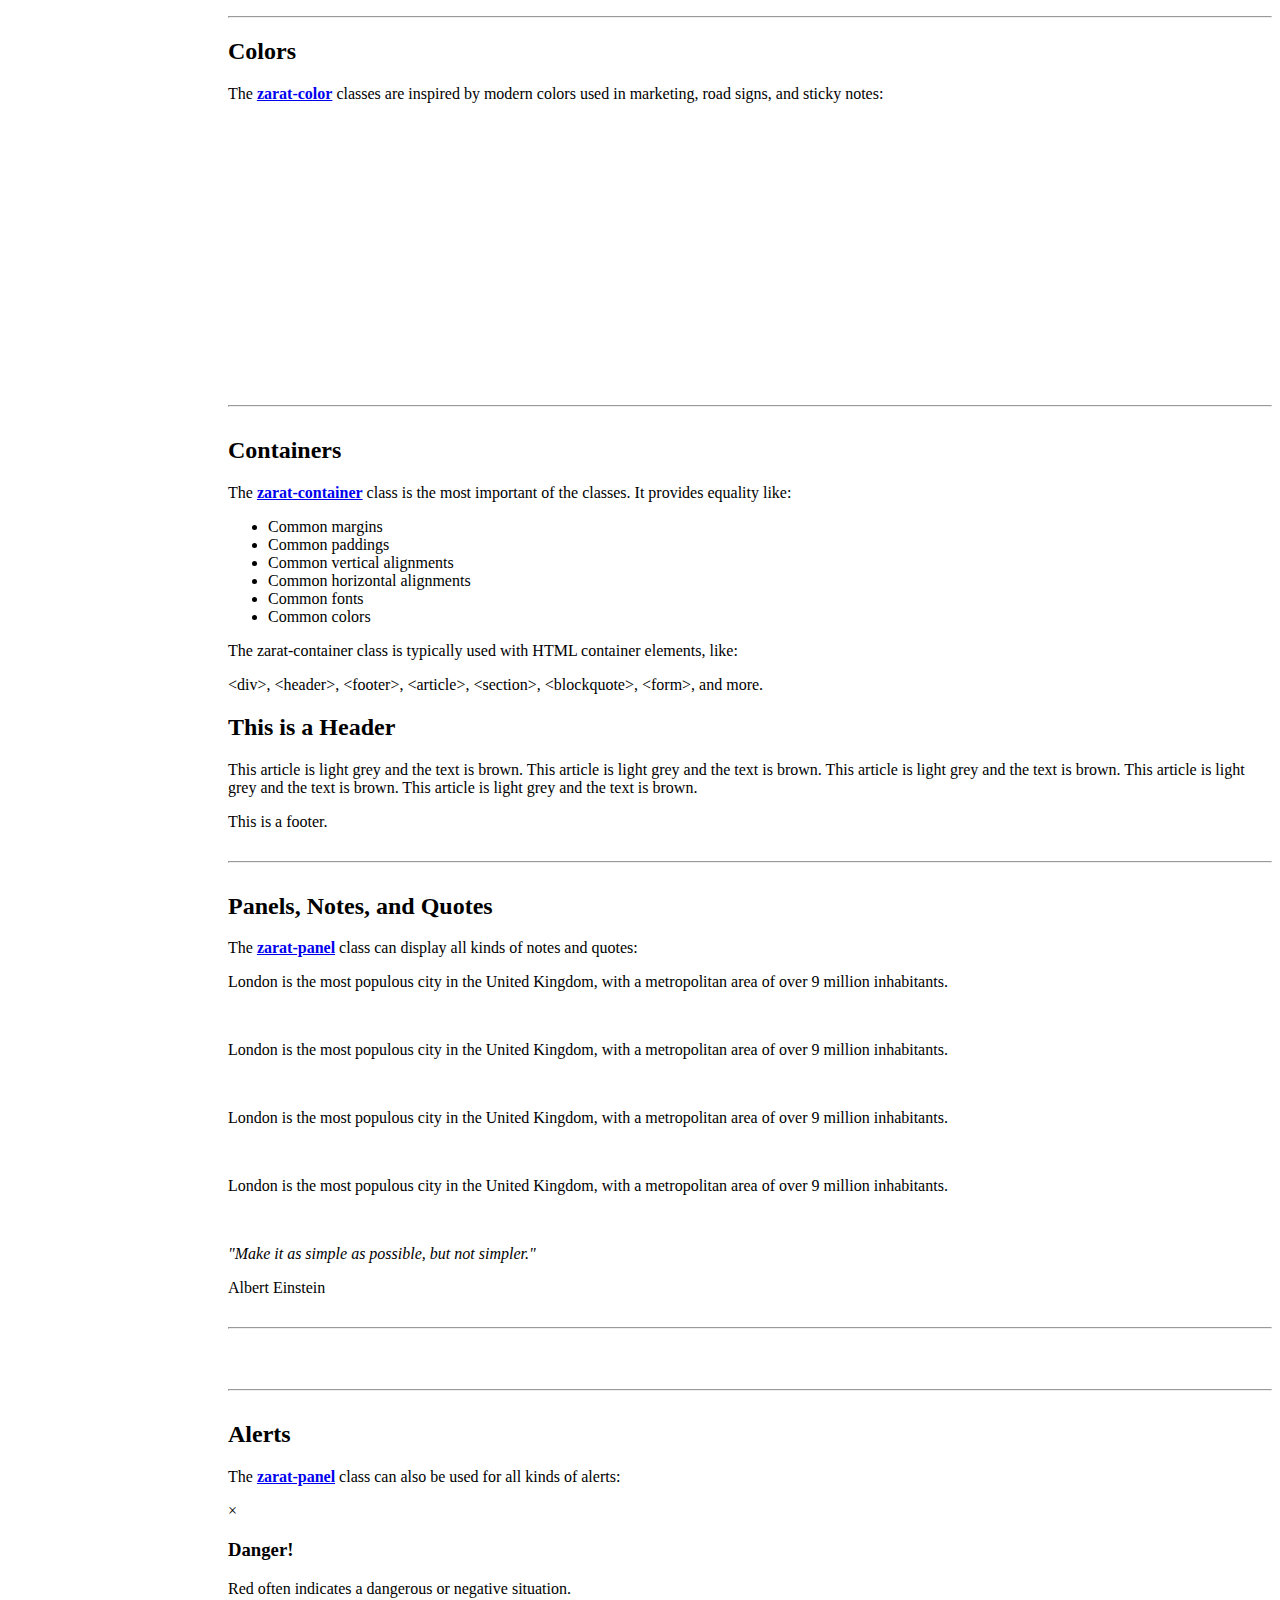
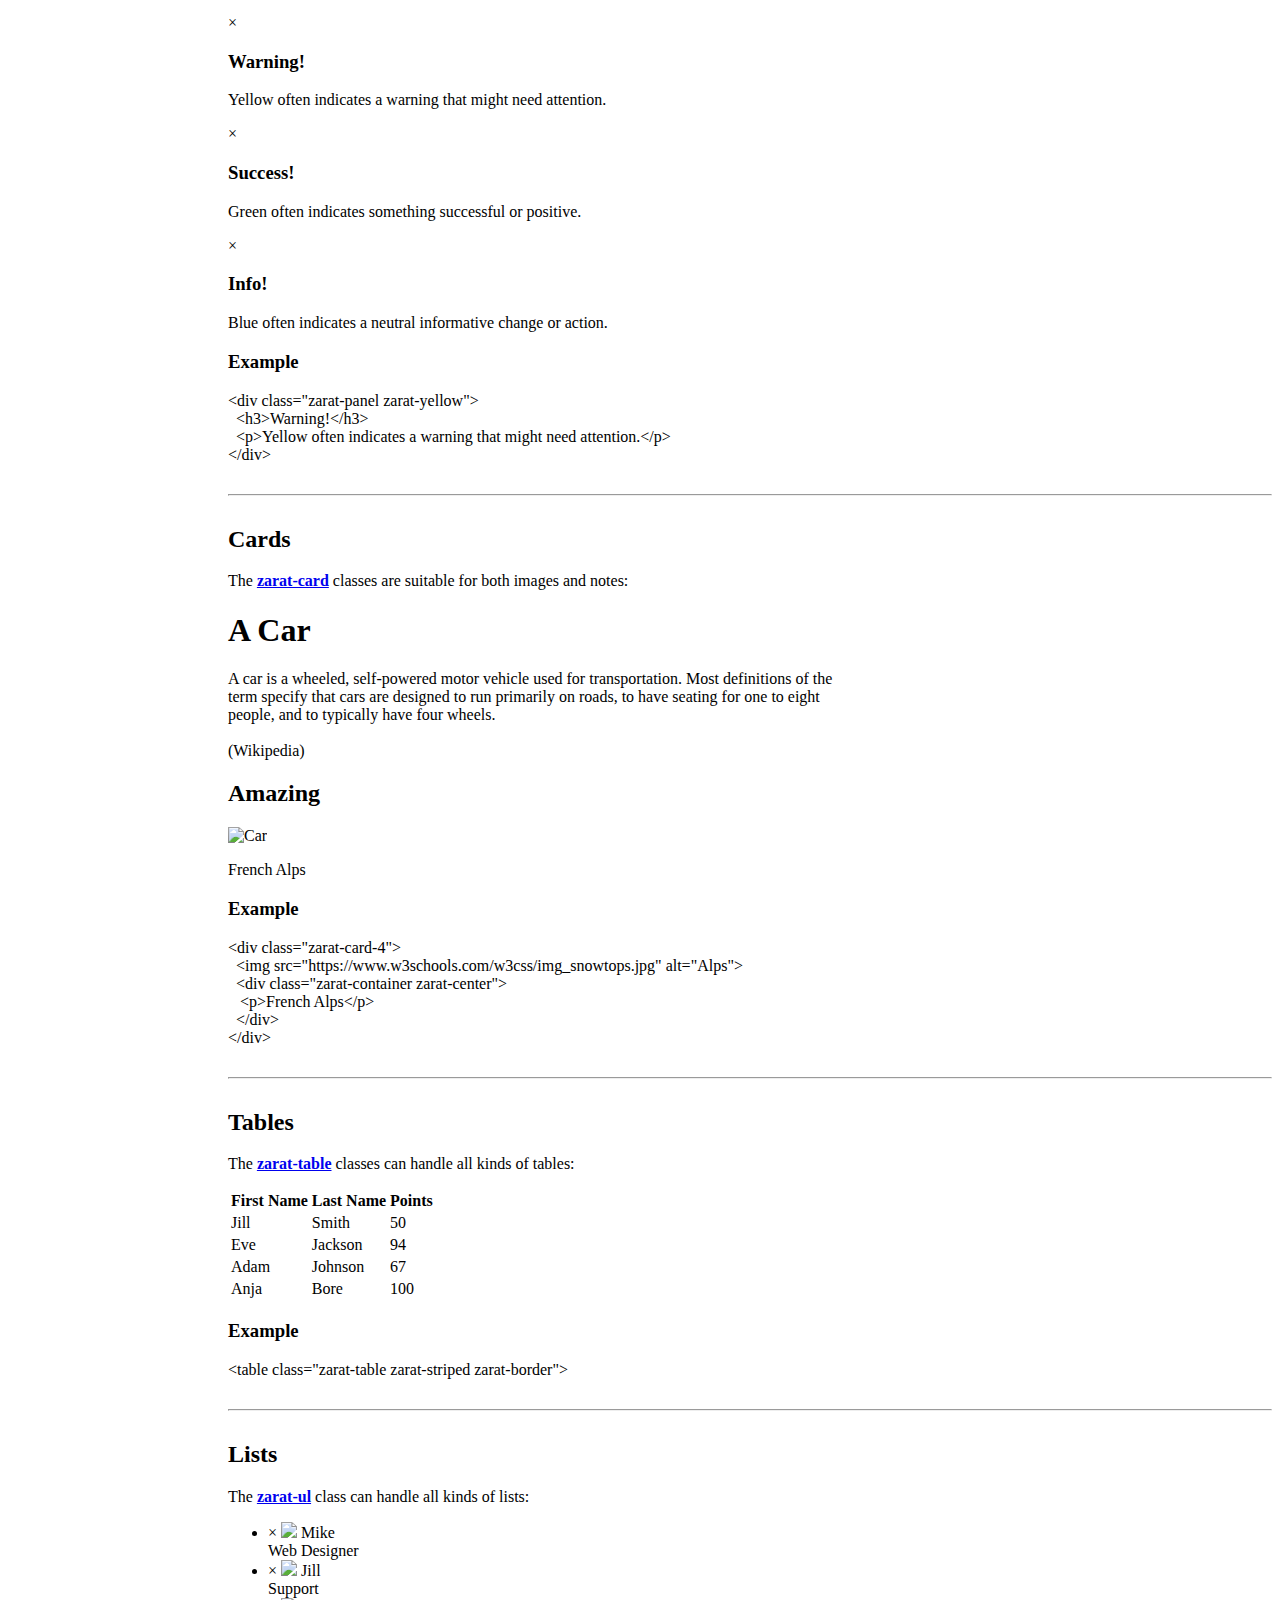
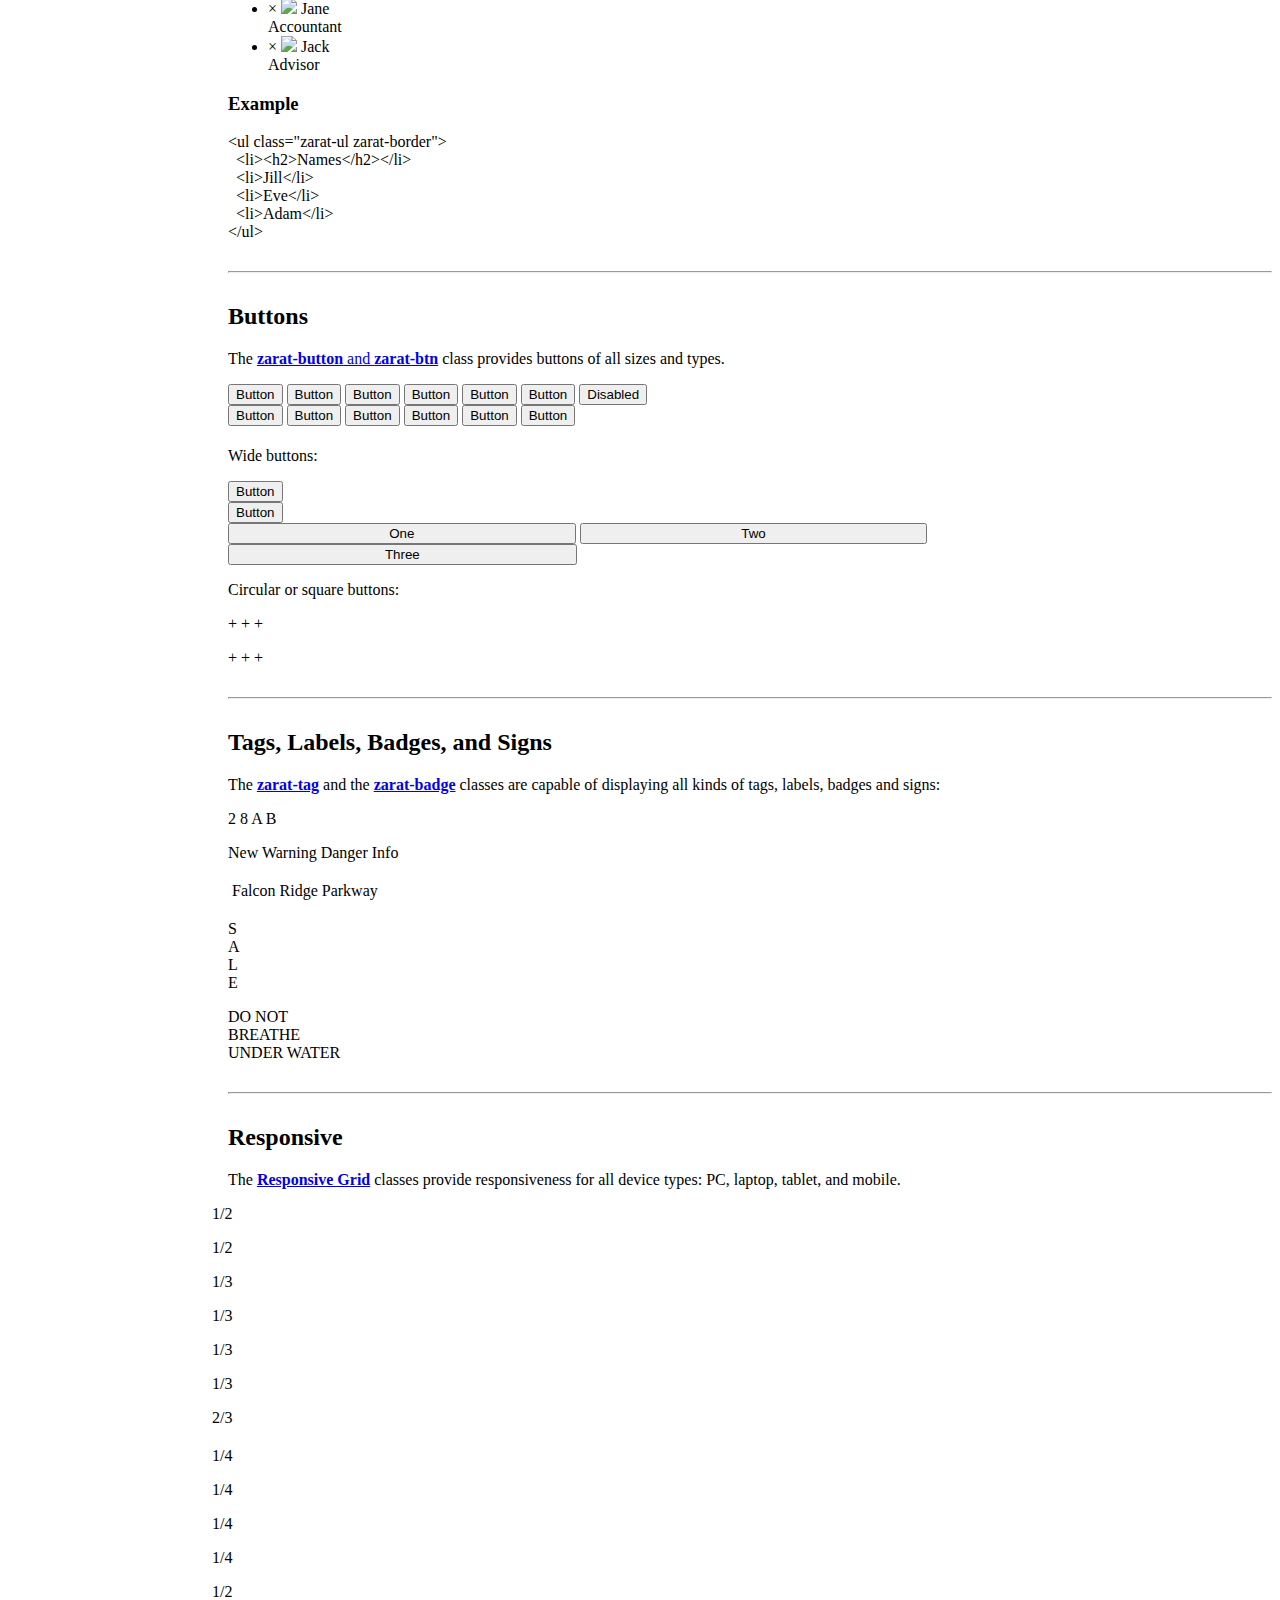
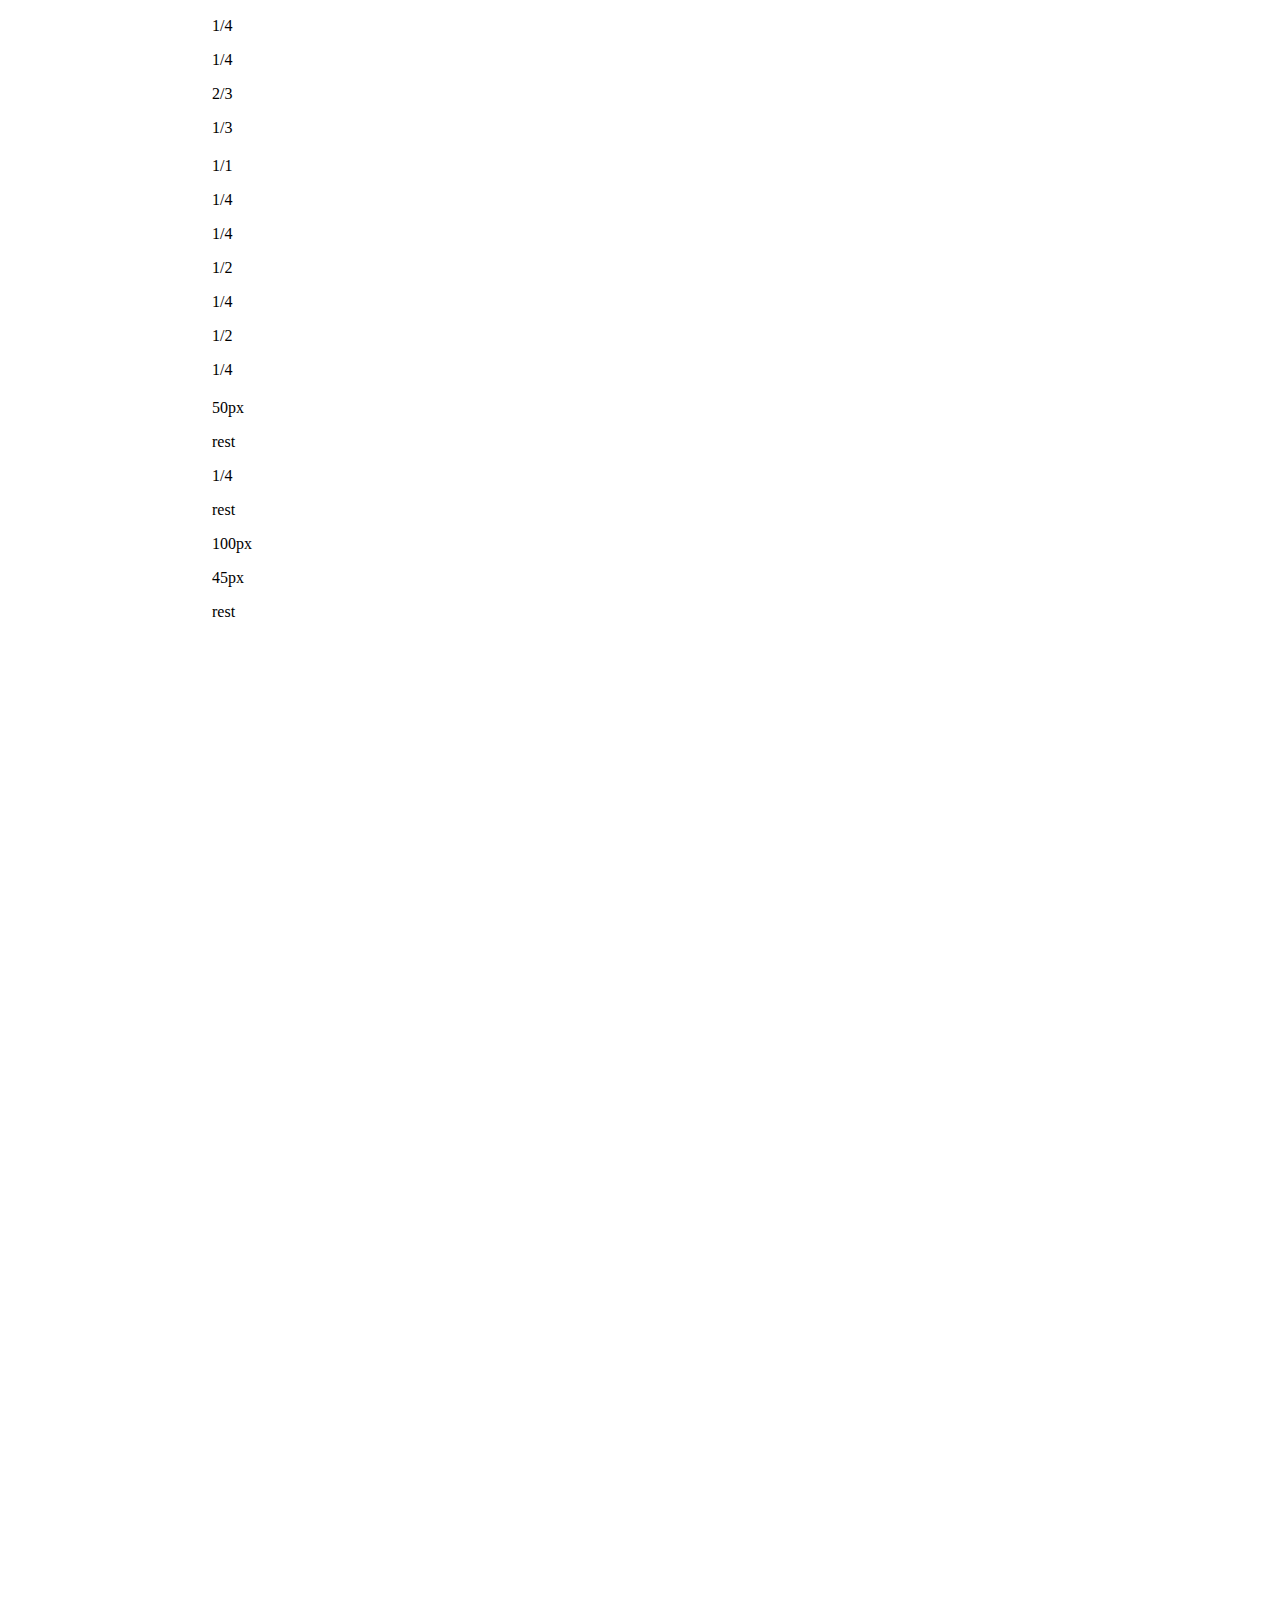
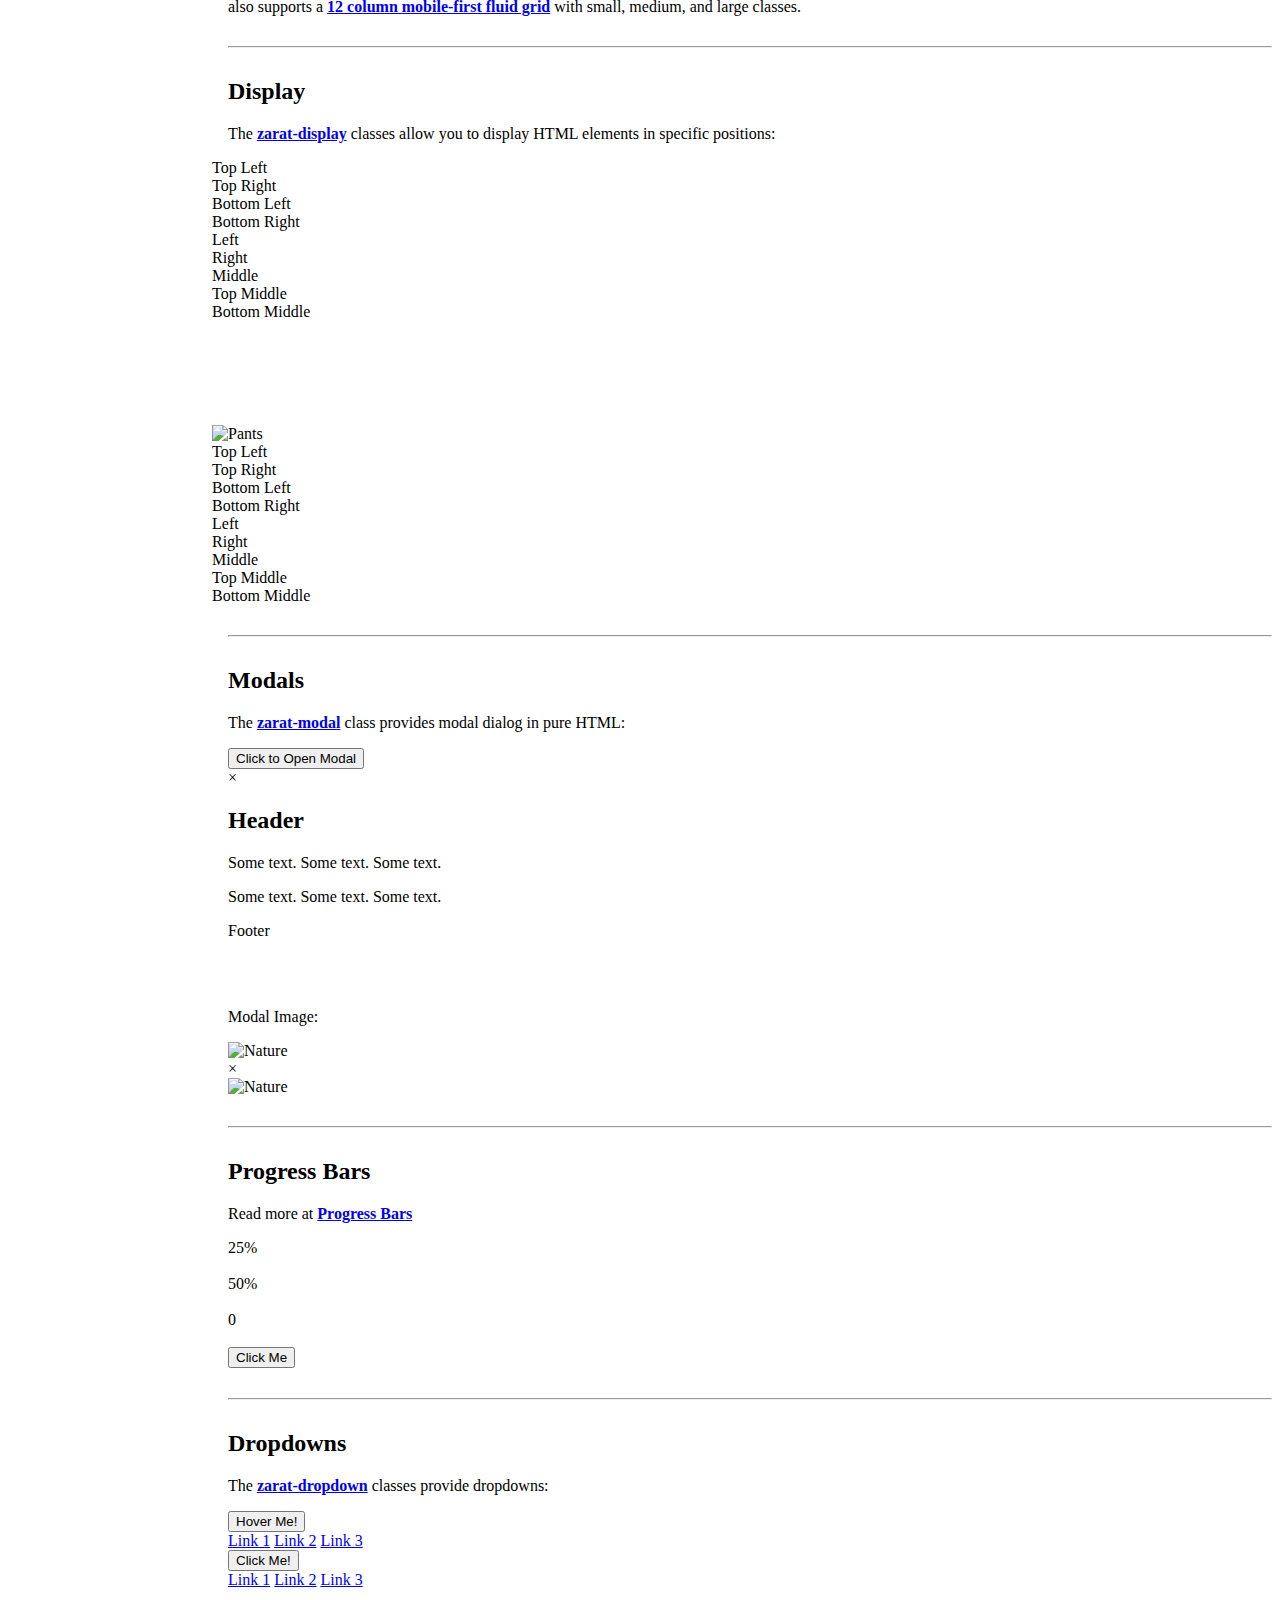
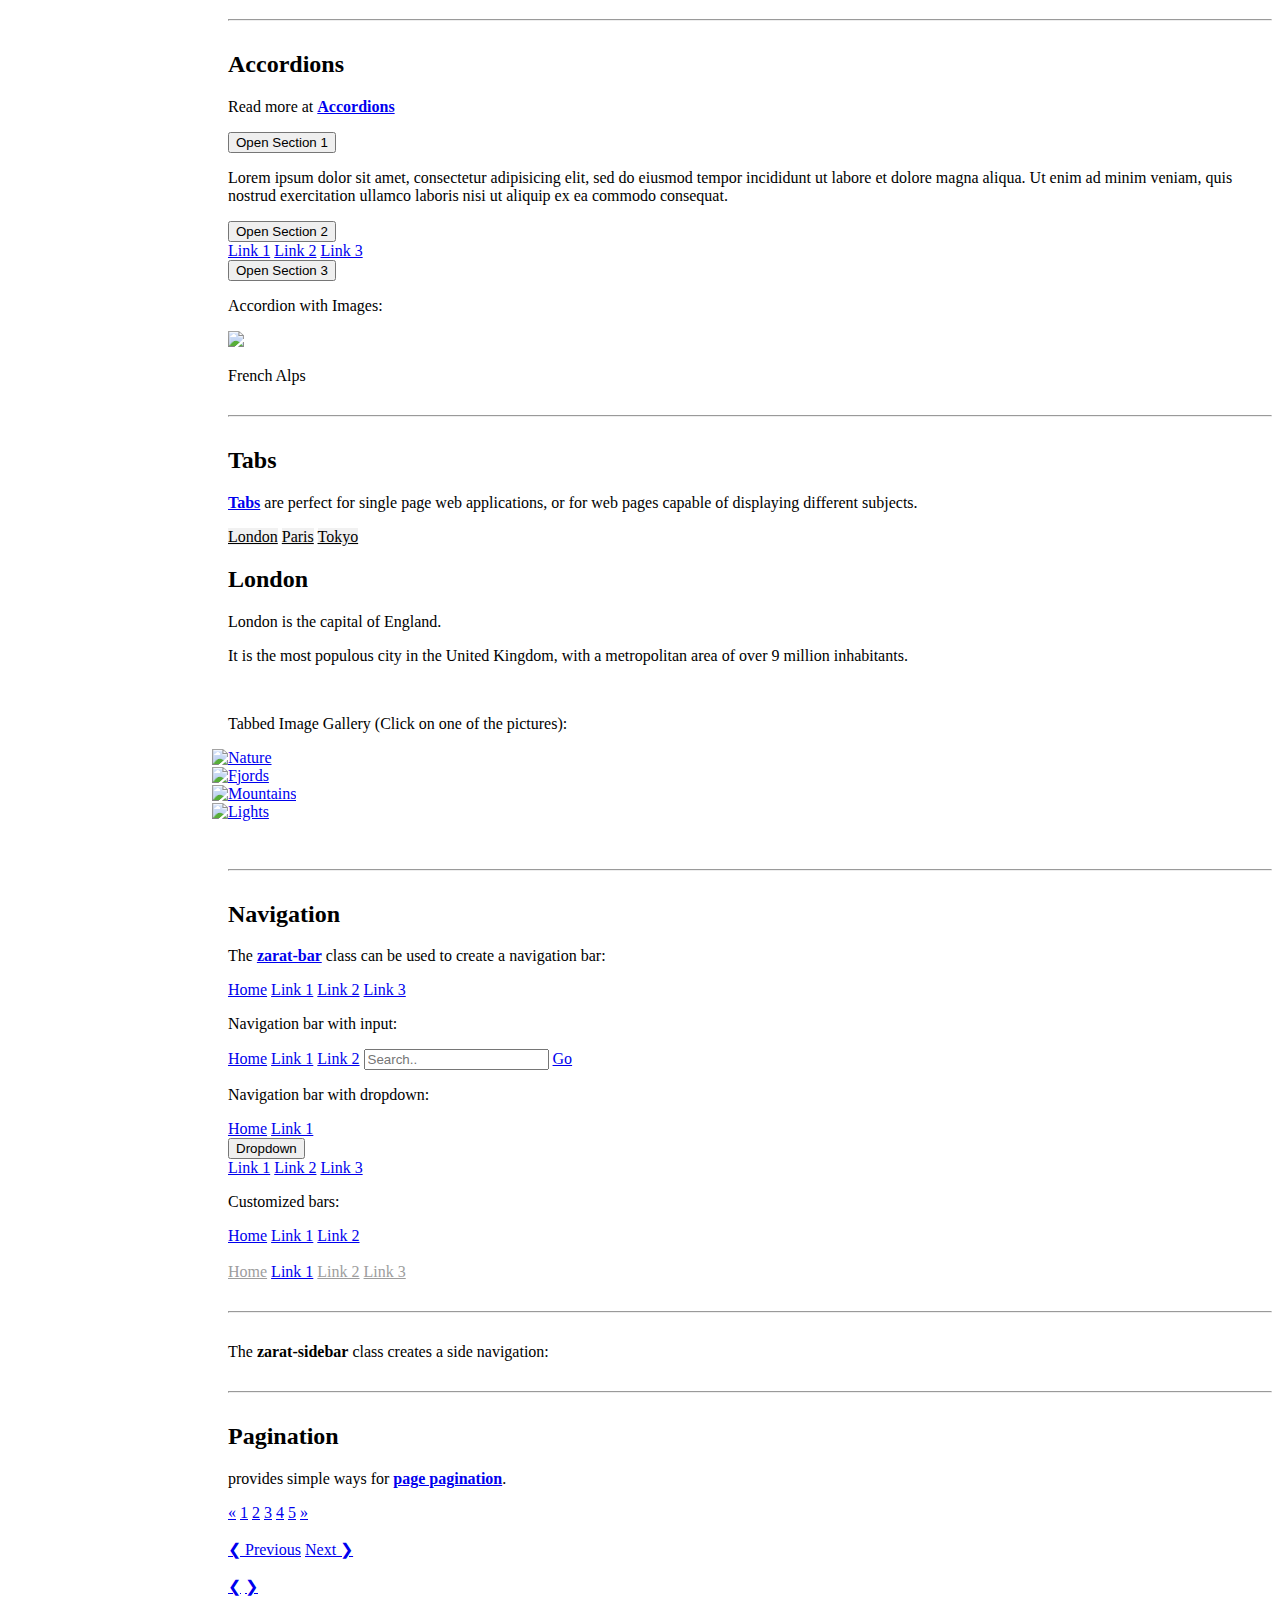
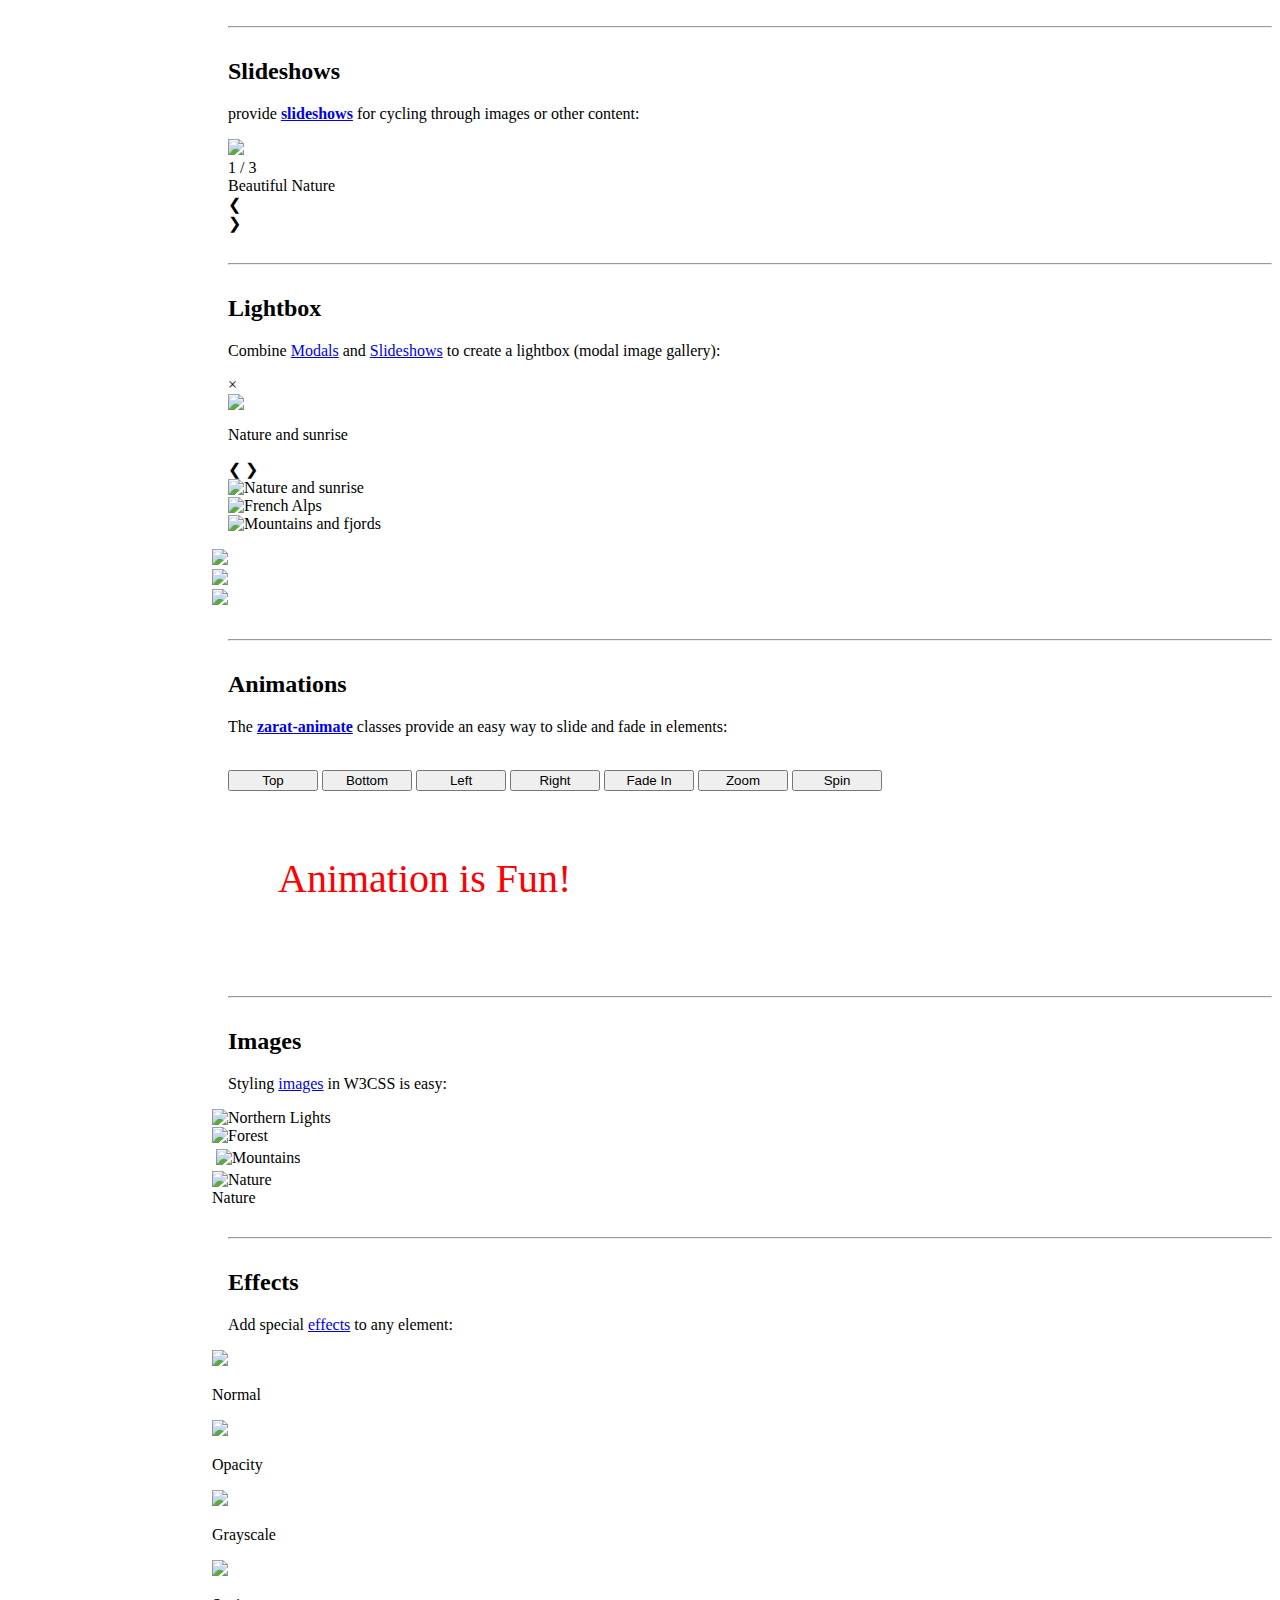
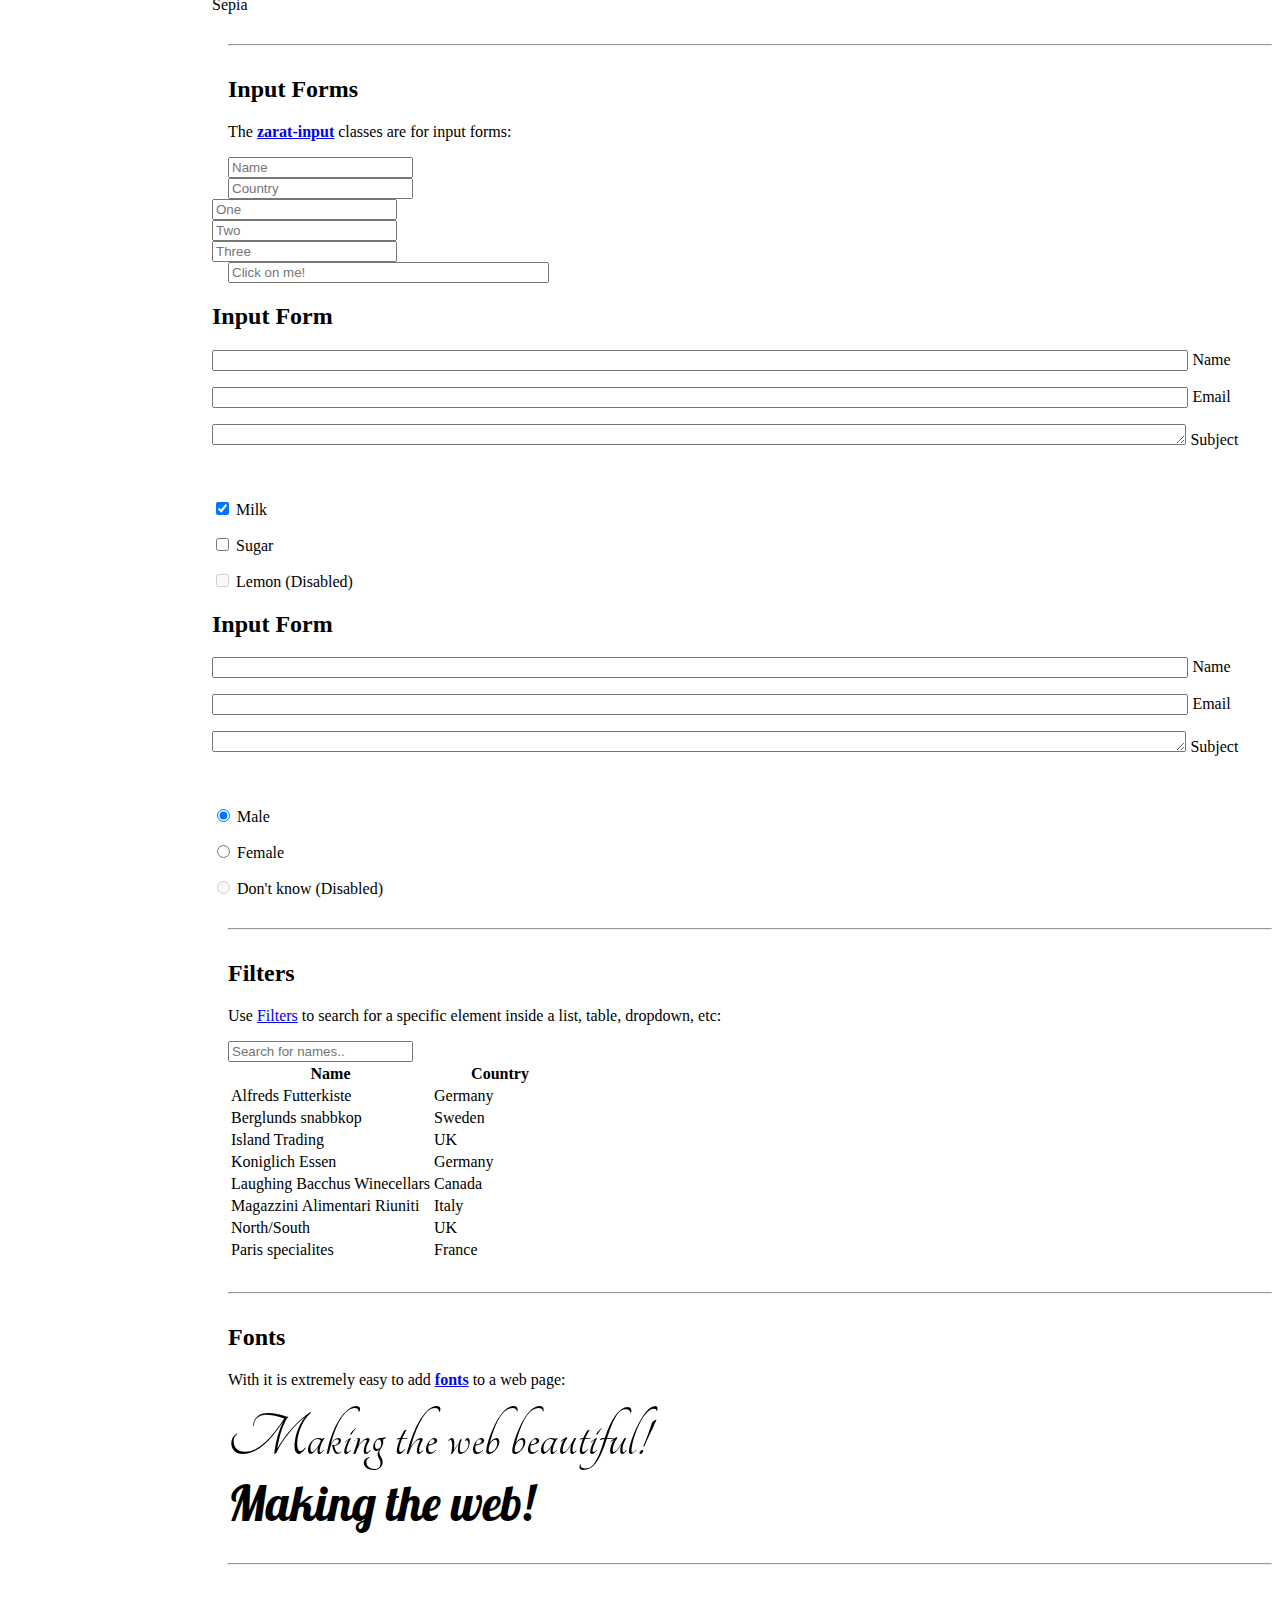
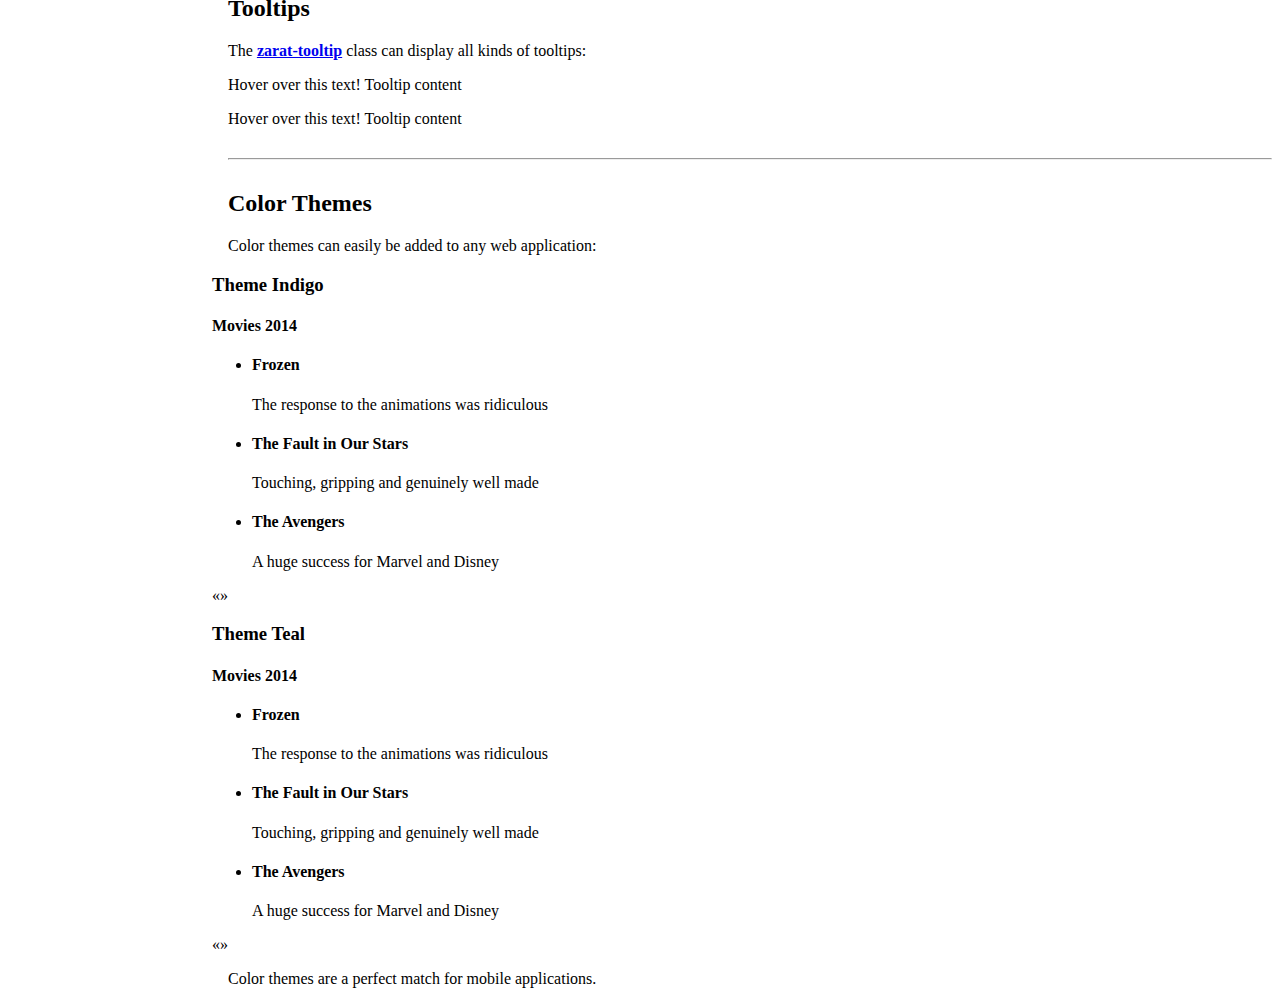
==== examples.html @ a1ce4750 "Update examples.html" ====
<!DOCTYPE html>
<html lang="en-US">
<head>
<title>Intro</title>
<meta charset="utf-8">
<meta name="viewport" content="width=device-width, initial-scale=1">
<meta name="Keywords" content="HTML,CSS,JavaScript,SQL,PHP,jQuery,XML,DOM,Bootstrap,Python,Java,Web development,W3C,tutorials,programming,training,learning,quiz,primer,lessons,references,examples,exercises,source code,colors,demos,tips">
<meta name="Description" content="Well organized and easy to understand Web building tutorials with lots of examples of how to use HTML, CSS, JavaScript, SQL, PHP, Python, Bootstrap, Java and XML.">
<link rel="icon" href="/favicon.ico" type="image/x-icon">
<link rel="stylesheet" href="https://cdn.zarat.ml/css/zarat.css">
<link href='https://fonts.googleapis.com/css?family=Source Code Pro' rel='stylesheet'>

<script src="//snigelweb-com.videoplayerhub.com/videoloader.js" async></script>


<link rel="stylesheet" type="text/css" href="https://fonts.googleapis.com/css?family=Tangerine">
<link rel="stylesheet" href="https://fonts.googleapis.com/css?family=Lobster">
<style>
.picture {display:none}
.zarat-btn {
box-shadow: none;
}
.cursor {
  cursor:pointer
}
.zarat-tangerine {
font-family: 'Tangerine', serif;
font-size: 64px;
}
.zarat-lobster {
font-family: 'Lobster', serif;
font-size: 48px;
}
.mySlides {display:none}
.testbtn {background-color:#f1f1f1;color:black}
hr:not(.firsthr) {margin:30px 0;}
.zarat-section .zarat-btn {margin-bottom:5px;}
.noselection {
-webkit-touch-callout: none; 
-webkit-user-select: none; 
-khtml-user-select: none;   
-moz-user-select: none;    
-ms-user-select: none;      
user-select: none;        
}

.zarat-large .zarat-left, .zarat-large .zarat-right, .demodots {cursor:pointer}
.demodots {height:13px;width:13px;padding:0;background-color:transparent}
.zarat-text-grey {color:#9d9d9d !important;}
@media screen and (max-width: 650px) {
  .modimgresp {
      width:40% !important;
  }
}
@media screen and (max-width: 601px) {
  .margtest {
      margin-bottom:10px;
  }
  .margtest2 {
      margin-bottom:30px;
  }
  .intronav li a {
    display:block;
}
}
.animTest{font-size:40px;padding:64px 0;color:red;margin:0 50px}
@media screen and (max-width: 401px) {
.animTest{font-size:25px;padding:32px 0 16px 0}
}
</style>
</head>
<body>


<div class='zarat-main zarat-light-grey' id='belowtopnav' style='margin-left:220px;'>
  <div class='zarat-row zarat-white'>
    <div class='zarat-col l10 m12' id='main'>
      <div id='mainLeaderboard' style='overflow:hidden;'>
        <!-- MainLeaderboard-->

        <!--<pre>main_leaderboard, all: [728,90][970,90][320,50][468,60]</pre>-->
        <div id="snhb-main_leaderboard-0"></div>
        <!-- adspace leaderboard -->
       
      </div>


<hr class="firsthr">
<h2>Colors</h2>
<p>The <a href="w3css_colors.asp"><strong>zarat-color</strong></a>
classes are inspired by modern colors used in marketing, road signs, and sticky notes:</p>
<div class="zarat-row">

<div class="zarat-quarter">
<div class="zarat-container zarat-purple zarat-center zarat-padding-16"><p>&nbsp;</p></div>
<div class="zarat-container zarat-green zarat-center zarat-padding-16"><p>&nbsp;</p></div>
</div>
<div class="zarat-quarter">
<div class="zarat-container zarat-pink zarat-center zarat-padding-16"><p>&nbsp;</p></div>
<div class="zarat-container zarat-teal zarat-center zarat-padding-16"><p>&nbsp;</p></div>
</div>
<div class="zarat-quarter zarat-hide-small">
<div class="zarat-container zarat-orange zarat-text-whie zarat-center zarat-padding-16"><p>&nbsp;</p></div>
<div class="zarat-container zarat-cyan zarat-text-white zarat-center zarat-padding-16"><p>&nbsp;</p></div>
</div>
<div class="zarat-quarter zarat-hide-small">
<div class="zarat-container zarat-yellow zarat-center zarat-padding-16"><p>&nbsp;</p></div>
<div class="zarat-container zarat-lime zarat-center zarat-padding-16"><p>&nbsp;</p></div>
</div>
</div>

<hr>
<h2>Containers</h2>
<p>The <strong><a href="w3css_containers.asp">zarat-container</a></strong> class is the most important of the classes. It provides equality like:</p>
<ul>
 <li>Common margins</li>
 <li>Common paddings</li>
 <li>Common vertical alignments</li>
 <li>Common horizontal alignments</li>
 <li>Common fonts</li>
 <li>Common colors</li>
</ul>

<p>The zarat-container class is typically used with HTML container elements, like:</p>
<p>&lt;div&gt;, &lt;header&gt;, &lt;footer&gt;, &lt;article&gt;, &lt;section&gt;, &lt;blockquote&gt;, &lt;form&gt;, and 
more.</p>

<div class="zarat-container zarat-dark-grey">
<h2>This is a Header</h2>
</div>
<div class="zarat-container zarat-light-grey zarat-text-brown">
<p>
This article is light grey and the text is brown.
This article is light grey and the text is brown.
This article is light grey and the text is brown.
This article is light grey and the text is brown.
This article is light grey and the text is brown.
</p>
</div>
<div class="zarat-container zarat-dark-grey">
<p class="zarat-opacity">This is a footer.</p>
</div>

<hr>
<h2>Panels, Notes, and Quotes</h2>
<p>The <strong><a href="w3css_panels.asp">zarat-panel</a></strong>
class can display all kinds of notes and quotes:</p>

<div class="zarat-container zarat-round zarat-border">
<p>London is the most populous city in the United Kingdom,
with a metropolitan area of over 9 million inhabitants.</p>
</div>
<br>
<div class="zarat-container zarat-light-grey zarat-border">
<p>London is the most populous city in the United Kingdom,
with a metropolitan area of over 9 million inhabitants.</p>
</div>
<br>
<div class="zarat-container zarat-pale-red zarat-leftbar zarat-border-red">
<p>London is the most populous city in the United Kingdom,
with a metropolitan area of over 9 million inhabitants.</p>
</div>
<br>
<div class="zarat-container zarat-pale-green zarat-bottombar zarat-border-green zarat-border">
<p>London is the most populous city in the United Kingdom,
with a metropolitan area of over 9 million inhabitants.</p>
</div>
<br>
<div class="zarat-container zarat-leftbar zarat-sand">
<p><i class="zarat-xlarge zarat-serif">"Make it as simple as possible, but not simpler."</i></p>
<p>Albert Einstein</p>
</div>
<hr>
<div id="midcontentadcontainer" style="overflow:auto;text-align:center">
<!-- MidContent -->

  <!--<pre>mid_content, all: [300,250][336,280][728,90][970,250][970,90][320,50][468,60]</pre>-->
  <div id="snhb-mid_content-0"></div>
    
</div>
<hr>
<h2>Alerts</h2>
<p>The <strong><a href="w3css_alerts.asp">zarat-panel</a></strong>
class can also be used for all kinds of alerts:</p>
<div class="zarat-panel zarat-red zarat-display-container">
  <span onclick="this.parentElement.style.display='none'"
  class="zarat-button zarat-red zarat-large zarat-display-topright">&times;</span>
  <h3>Danger!</h3>
  <p>Red often indicates a dangerous or negative situation.</p>
</div>

<div class="zarat-panel zarat-yellow zarat-display-container">
  <span onclick="this.parentElement.style.display='none'"
  class="zarat-button zarat-yellow zarat-large zarat-display-topright">&times;</span>
  <h3>Warning!</h3>
  <p>Yellow often indicates a warning that might need attention.</p>
</div>

<div class="zarat-panel zarat-green zarat-display-container">
  <span onclick="this.parentElement.style.display='none'"
  class="zarat-button zarat-green zarat-large zarat-display-topright">&times;</span>
  <h3>Success!</h3>
  <p>Green often indicates something successful or positive.</p>
</div>

<div class="zarat-panel zarat-blue zarat-display-container">
  <span onclick="this.parentElement.style.display='none'"
  class="zarat-button zarat-blue zarat-large zarat-display-topright">&times;</span>
  <h3>Info!</h3>
  <p>Blue often indicates a neutral informative change or action.</p>
</div>

<div class="zarat-example">
<h3>Example</h3>
<div class="zarat-code notranslate htmlHigh">
&lt;div class=&quot;zarat-panel zarat-yellow&quot;&gt;<br>
&nbsp; &lt;h3&gt;Warning!&lt;/h3&gt;<br>
&nbsp; &lt;p&gt;Yellow often indicates a warning that might need attention.&lt;/p&gt;<br>
&lt;/div&gt;
</div>

</div>
<hr>

<h2>Cards</h2>
<p>The <strong><a href="w3css_cards.asp">zarat-card</a></strong>
classes are suitable for both images and notes:</p>

<div class="zarat-cell-row">

<div class="zarat-cell zarat-cell-top zarat-card-4" style="width:60%">
<header class="zarat-container zarat-blue">
  <h1>A Car</h1>
</header>
<div class="zarat-container">
<p>
A car is a wheeled, self-powered motor vehicle used for transportation.
Most definitions of the term specify that cars are designed to run primarily on roads,
to have seating for one to eight people, and to typically have four wheels.
<br><br>(Wikipedia)
</p>
</div>
</div>
<div class="zarat-cell" style="width:16px"></div>
<div class="zarat-cell zarat-cell-top zarat-card-4">
  <div class="zarat-container">  
  <h2>Amazing</h2>
  </div>
  <img src="https://www.w3schools.com/w3css/img_snowtops.jpg" alt="Car" style="width:100%">
  <div class="zarat-container">  
  <p>French Alps</p>
  </div>
</div>
</div>
<div class="zarat-example">
<h3>Example</h3>
<div class="zarat-code notranslate htmlHigh">
&lt;div class="zarat-card-4"&gt;<br>&nbsp; &lt;img src="https://www.w3schools.com/w3css/img_snowtops.jpg" alt="Alps"&gt;<br>
&nbsp; &lt;div class=&quot;zarat-container zarat-center&quot;&gt;<br>
&nbsp;&nbsp;&nbsp;&lt;p&gt;French Alps&lt;/p&gt;<br>
&nbsp; &lt;/div&gt;<br>&lt;/div&gt;
</div>

</div>


<hr>
<h2>Tables</h2>
<p>The <strong><a href="w3css_tables.asp">zarat-table</a></strong>
classes can handle all kinds of tables:</p>

<table class="zarat-table zarat-striped zarat-border zarat-table-responsive">
<thead class="zarat-light-grey">
<tr>
  <th>First Name</th>
  <th>Last Name</th>
  <th>Points</th>
</tr>
</thead>
<tbody>
<tr>
  <td>Jill</td>
  <td>Smith</td>
  <td>50</td>
</tr>
<tr>
  <td>Eve</td>
  <td>Jackson</td>
  <td>94</td>
</tr>
<tr>
  <td>Adam</td>
  <td>Johnson</td>
  <td>67</td>
</tr>
<tr>
  <td>Anja</td>
  <td>Bore</td>
  <td>100</td>
</tr>
</tbody>
</table>
<div class="zarat-example">
<h3>Example</h3>
<div class="zarat-code notranslate htmlHigh">
&lt;table class="zarat-table zarat-striped zarat-border"&gt; 
</div>

</div>

<hr>

<h2>Lists</h2>
<p>The <strong><a href="w3css_lists.asp">zarat-ul</a></strong>
class can handle all kinds of lists:</p>

<ul class="zarat-ul zarat-card-4">
  <li class="zarat-padding-16 zarat-hover-light-grey">
    <span onclick="this.parentElement.style.display='none'" 
    class="zarat-button zarat-white zarat-xlarge zarat-right zarat-hover-red">&times;</span>
    <img src="https://www.w3schools.com/w3css/img_avatar2.png" class="zarat-left zarat-circle zarat-margin-right" style="width:50px">
    <span class="zarat-large">Mike</span><br>
    <span>Web Designer</span>
  </li>
  <li class="zarat-padding-16 zarat-hover-light-grey">
    <span onclick="this.parentElement.style.display='none'" 
    class="zarat-button zarat-white zarat-xlarge zarat-right zarat-hover-red">&times;</span>
    <img src="https://www.w3schools.com/w3css/img_avatar5.png" class="zarat-left zarat-circle zarat-margin-right" style="width:50px">
    <span class="zarat-large">Jill</span><br>
    <span>Support</span>
  </li>  
  <li class="zarat-padding-16 zarat-hover-light-grey">
    <span onclick="this.parentElement.style.display='none'" 
    class="zarat-button zarat-white zarat-xlarge zarat-right zarat-hover-red">&times;</span>
    <img src="https://www.w3schools.com/w3css/img_avatar6.png" class="zarat-left zarat-circle zarat-margin-right" style="width:50px">
    <span class="zarat-large">Jane</span><br>
    <span>Accountant</span>
  </li> 
  <li class="zarat-padding-16 zarat-hover-light-grey">
    <span onclick="this.parentElement.style.display='none'" 
    class="zarat-button zarat-white zarat-xlarge zarat-right zarat-hover-red">&times;</span>
    <img src="https://www.w3schools.com/w3css/img_avatar3.png" class="zarat-left zarat-circle zarat-margin-right" style="width:50px">
    <span class="zarat-large">Jack</span><br>
    <span>Advisor</span>
  </li> 
</ul>
<div class="zarat-example">
<h3>Example</h3>
<div class="zarat-code notranslate htmlHigh">
 &lt;ul class=&quot;zarat-ul zarat-border&quot;&gt;<br>&nbsp; &lt;li&gt;&lt;h2&gt;Names&lt;/h2&gt;&lt;/li&gt;<br>&nbsp; &lt;li&gt;Jill&lt;/li&gt;<br>&nbsp; &lt;li&gt;Eve&lt;/li&gt;<br>&nbsp; 
 &lt;li&gt;Adam&lt;/li&gt;<br>&lt;/ul&gt;<br>
</div>

</div>

<hr>

<h2>Buttons</h2>
<p>The <a href="w3css_buttons.asp"><strong>zarat-button</strong> and <strong>zarat-btn</strong></a>
class provides buttons of all sizes and types.</p>
<div class="zarat-section">
<button class="zarat-button zarat-ripple zarat-red zarat-padding">Button</button>
<button class="zarat-button zarat-ripple zarat-blue zarat-padding">Button</button>
<button class="zarat-button zarat-ripple zarat-green zarat-padding">Button</button>
<button class="zarat-button zarat-ripple zarat-teal zarat-padding">Button</button>
<button class="zarat-button zarat-ripple zarat-black zarat-padding">Button</button>
<button class="zarat-button zarat-ripple zarat-light-grey zarat-padding">Button</button>
<button class="zarat-button zarat-black zarat-disabled zarat-padding">Disabled</button>
</div>
<div class="zarat-section">
<button class="zarat-btn zarat-white zarat-border">Button</button>
<button class="zarat-btn zarat-light-grey zarat-round">Button</button>
<button class="zarat-btn zarat-white zarat-border zarat-border-blue zarat-round">Button</button>
<button class="zarat-btn zarat-white zarat-border zarat-border-red zarat-text-red zarat-round-large">Button</button>
<button class="zarat-btn zarat-white zarat-border zarat-border-green zarat-round-xlarge">Button</button>
<button class="zarat-btn zarat-black zarat-padding-large zarat-hover-red">Button</button>
</div>

<p>Wide buttons:</p>

<div class="zarat-section">
<button class="zarat-button zarat-block zarat-border">Button</button>
</div>

<div class="zarat-section">
<button class="zarat-button zarat-block zarat-teal">Button</button>
</div>

<div class="zarat-bar zarat-black">
  <button class="zarat-bar-item zarat-button" style="width:33.3%">One</button>
  <button class="zarat-bar-item zarat-button" style="width:33.3%">Two</button>
  <button class="zarat-bar-item zarat-button" style="width:33.4%">Three</button>
</div>


<p>Circular or square buttons:</p>
<p>
<a class="zarat-button zarat-xlarge zarat-circle zarat-ripple zarat-black">+</a>
<a class="zarat-button zarat-xlarge zarat-circle zarat-ripple zarat-teal">+</a>
<a class="zarat-button zarat-xlarge zarat-circle zarat-ripple zarat-red zarat-card-4">+</a>
</p>
<p>
<a class="zarat-button zarat-xlarge zarat-ripple zarat-black">+</a>
<a class="zarat-button zarat-xlarge zarat-ripple zarat-teal">+</a>
<a class="zarat-button zarat-xlarge zarat-ripple zarat-red zarat-card-4">+</a>
</p>

<hr>
<h2>Tags, Labels, Badges, and Signs</h2>
<p>The <a href="w3css_tags.asp"><strong>zarat-tag</strong></a> and the
<a href="w3css_badges.asp"><strong>zarat-badge</strong></a>
classes are capable of displaying all kinds of tags, labels, badges and signs:</p>
<p><span class="zarat-badge zarat-dark-grey">2</span>
<span class="zarat-badge zarat-teal">8</span>
<span class="zarat-badge zarat-red">A</span>
<span class="zarat-badge zarat-orange zarat-text-white">B</span></p>

<p><span class="zarat-tag zarat-dark-grey">New</span>
<span class="zarat-tag zarat-orange zarat-text-white">Warning</span>
<span class="zarat-tag zarat-red">Danger</span>
<span class="zarat-tag zarat-blue">Info</span>
</p>

<div class="zarat-row">
<div class="zarat-half">
<div class="zarat-tag zarat-round zarat-green" style="padding:3px 3px">
<div class="zarat-tag zarat-round zarat-green" style="border:1px solid white">Falcon Ridge Parkway</div>
</div>
<p>
<div class="zarat-tag zarat-jumbo zarat-red">S</div>
<div class="zarat-tag zarat-jumbo">A</div>
<div class="zarat-tag zarat-jumbo zarat-yellow">L</div>
<div class="zarat-tag zarat-jumbo">E</div>
</p>
</div>
<div class="zarat-half">
<div class="zarat-tag zarat-xlarge zarat-padding-large zarat-round-large zarat-red zarat-center">DO NOT<br>
BREATHE<br>UNDER WATER</div>
</div>
</div>
<hr>


<h2>Responsive</h2>
<p>The <a href="w3css_responsive.asp"><strong>Responsive Grid</strong></a>
classes provide responsiveness for all device types: PC, laptop, tablet, and mobile.</p>
<!-- First row -->
<div class="zarat-row-padding" style="margin:0 -16px 20px">

<div class="zarat-col m4 margtest">
  <div class="zarat-col s6 zarat-green zarat-center">
    <p>1/2</p>
  </div>
  <div class="zarat-col s6 zarat-dark-grey zarat-center zarat-text-light-grey">
    <p>1/2</p>
  </div>
</div>

<div class="zarat-col m4 margtest">
  <div class="zarat-col s4 zarat-green zarat-center">
    <p>1/3</p>
  </div>
  <div class="zarat-col s4 zarat-dark-grey zarat-center zarat-text-light-grey">
    <p>1/3</p>
  </div>
  <div class="zarat-col s4 zarat-dark-grey zarat-center zarat-text-light-grey">
    <p>1/3</p>
  </div>
</div>

<div class="zarat-col m4 margtest">
  <div class="zarat-col s4 zarat-dark-grey zarat-center">
    <p>1/3</p>
  </div>
  <div class="zarat-col s8 zarat-green zarat-center zarat-text-light-grey">
    <p>2/3</p>
  </div>
</div>

</div>

<!-- Second row -->
<div class="zarat-row-padding" style="margin:0 -16px 20px">

<div class="zarat-col m4 margtest">
  <div class="zarat-col s3 zarat-green zarat-center">
    <p>1/4</p>
  </div>
  <div class="zarat-col s3 zarat-dark-grey zarat-center zarat-text-light-grey">
    <p>1/4</p>
  </div>
  <div class="zarat-col s3 zarat-dark-grey zarat-center zarat-text-light-grey">
    <p>1/4</p>
  </div>
  <div class="zarat-col s3 zarat-dark-grey zarat-center zarat-text-light-grey">
    <p>1/4</p>
  </div>
</div>

<div class="zarat-col m4 margtest">
  <div class="zarat-col s6 zarat-green zarat-center">
    <p>1/2</p>
  </div>
  <div class="zarat-col s3 zarat-dark-grey zarat-center">
    <p>1/4</p>
  </div>
  <div class="zarat-col s3 zarat-dark-grey zarat-center zarat-text-light-grey">
    <p>1/4</p>
  </div>
</div>

<div class="zarat-col m4 margtest">
  <div class="zarat-col s8 zarat-green zarat-center">
    <p>2/3</p>
  </div>
  <div class="zarat-col s4 zarat-dark-grey zarat-center zarat-text-light-grey">
    <p>1/3</p>
  </div>
</div>

</div>

<!-- Third row -->
<div class="zarat-row-padding" style="margin:0 -16px 20px">

<div class="zarat-col m4 margtest">
  <div class="zarat-col s12 zarat-green zarat-center zarat-text-light-grey">
    <p>1/1</p>
  </div>
</div>

<div class="zarat-col m4 margtest">
  <div class="zarat-col s3 zarat-dark-grey zarat-center">
    <p>1/4</p>
  </div>
  <div class="zarat-col s3 zarat-dark-grey zarat-center">
    <p>1/4</p>
  </div>
  <div class="zarat-col s6 zarat-green zarat-center">
    <p>1/2</p>
  </div>
</div>

<div class="zarat-col m4 margtest">
  <div class="zarat-col s3 zarat-dark-grey zarat-center">
    <p>1/4</p>
  </div>
  <div class="zarat-col s6 zarat-green zarat-center">
    <p>1/2</p>
  </div>
  <div class="zarat-col s3 zarat-dark-grey zarat-center">
    <p>1/4</p>
  </div>
</div>

</div>

<!-- Fourth row -->
<div class="zarat-row-padding" style="margin:0 -16px 20px">

<div class="zarat-col m4 margtest">
  <div class="zarat-col zarat-center zarat-dark-grey zarat-text-light-grey" style="width:50px">
    <p>50px</p>
  </div>
  <div class="zarat-rest zarat-green zarat-center zarat-text-light-grey">
    <p>rest</p>
  </div>
</div>

<div class="zarat-col m4 margtest">
  <div class="zarat-col s3 zarat-dark-grey zarat-center">
    <p>1/4</p>
  </div>
  <div class="zarat-rest zarat-green zarat-center zarat-text-light-grey">
    <p>rest</p>
  </div>
</div>

<div class="zarat-col m4 margtest">
  <div class="zarat-col zarat-center zarat-dark-grey zarat-text-light-grey zarat-left" style="width:100px">
    <p>100px</p>
  </div>
  <div class="zarat-col zarat-center zarat-dark-grey zarat-text-light-grey zarat-right" style="width:45px">
    <p>45px</p>
  </div>
  <div class="zarat-rest zarat-green zarat-center zarat-text-light-grey">
    <p>rest</p>
  </div>
</div>

</div>

<!-- Grid Layout examples -->
<div class="zarat-row-padding" style="margin:0 -16px 20px">

<div class="zarat-col m4 margtest2">

<div class="zarat-col s6">
  <div class="zarat-col s12 zarat-orange" style="width:92%;height:125px;margin-right:10px"></div>
</div>

<div class="zarat-col s6">
  <div class="zarat-col s12 zarat-green" style="height:75px;margin-bottom:10px"></div>
  <div class="zarat-col s6 zarat-green" style="height:40px;"></div>
  <div class="zarat-col s6 zarat-dark-grey" style="height:40px"></div>
</div>

</div>

<div class="zarat-col m4 margtest2">

<div class="zarat-col s3">
  <div class="zarat-col s12 zarat-orange" style="width:85%;height:126px;margin-right:20px"></div>
</div>

<div class="zarat-col s6">
  <div class="zarat-col s12 zarat-green" style="height:50px;margin-bottom:10px"></div>
  <div class="zarat-col s6 zarat-green" style="height:31px;"></div>
  <div class="zarat-col s6 zarat-dark-grey" style="height:31px;margin-bottom:10px"></div>

  <div class="zarat-col s4 zarat-green" style="height:25px;"></div>
  <div class="zarat-col s4 zarat-dark-grey" style="height:25px"></div>
  <div class="zarat-col s4 zarat-green" style="height:25px"></div>
</div>

<div class="zarat-col s3">
  <div class="zarat-col s12 zarat-orange" style="width:85%;height:126px;margin-left:10px"></div>
</div>

</div>

<div class="zarat-col m4 margtest2">

<div class="zarat-col s12">
  <div class="zarat-col s12 zarat-orange" style="height:36px;margin-bottom:10px"></div>
</div>

<div class="zarat-col s12">
  <div class="zarat-col s12 zarat-green" style="height:26.5px;margin-bottom:10px"></div>
  <div class="zarat-col s8 zarat-green" style="height:18px;"></div>
  <div class="zarat-col s4 zarat-dark-grey" style="height:18px;margin-bottom:10px"></div>

  <div class="zarat-col s3 zarat-green" style="height:15px;"></div>
  <div class="zarat-col s3 zarat-dark-grey" style="height:15px"></div>
  <div class="zarat-col s3 zarat-green" style="height:15px"></div>
  <div class="zarat-col s3 zarat-dark-grey" style="height:15px"></div>
</div>

</div>

</div>

<p>also supports a
<a href="w3css_grid.asp" style="font-weight: 700">12 column mobile-first fluid grid</a> 
with small, medium, and large classes.</p>
<hr>

<h2>Display</h2>
<p>The <a href="w3css_display.asp"><strong>zarat-display</strong></a> classes
allow you to display HTML elements in specific positions:</p>
<div class="zarat-row-padding" style="margin:0 -16px">

  <div class="zarat-half">
    <div class="zarat-display-container zarat-green" style="height:250px;">
    <div class="zarat-display-topleft zarat-padding">Top Left</div>
  <div class="zarat-display-topright zarat-padding">Top Right</div>
  <div class="zarat-display-bottomleft zarat-padding">Bottom Left</div>
  <div class="zarat-display-bottomright zarat-padding">Bottom Right</div>
  <div class="zarat-display-left zarat-padding">Left</div>
  <div class="zarat-display-right zarat-padding">Right</div>
  <div class="zarat-display-middle zarat-padding">Middle</div>
  <div class="zarat-display-topmiddle zarat-hide-small zarat-padding">Top Middle</div>
  <div class="zarat-display-bottommiddle zarat-hide-small zarat-padding">Bottom Middle</div>
    </div>
  </div>
  <div class="zarat-half">
<p class="zarat-margin-top zarat-hide-medium zarat-hide-large">
    <div class="zarat-display-container zarat-green">
      <img src="https://www.w3schools.com/w3css/img_lights.jpg" alt="Pants" style="width:100%;height:250px">
  <div class="zarat-display-topleft zarat-padding">Top Left</div>
  <div class="zarat-display-topright zarat-padding">Top Right</div>
  <div class="zarat-display-bottomleft zarat-padding">Bottom Left</div>
  <div class="zarat-display-bottomright zarat-padding">Bottom Right</div>
  <div class="zarat-display-left zarat-padding">Left</div>
  <div class="zarat-display-right zarat-padding">Right</div>
  <div class="zarat-display-middle zarat-padding">Middle</div>
  <div class="zarat-display-topmiddle zarat-hide-small zarat-padding">Top Middle</div>
  <div class="zarat-display-bottommiddle zarat-hide-small zarat-padding">Bottom Middle</div>
    </div>
  </div>

</div>
<hr>

<h2>Modals</h2>
<p>The <a href="w3css_modal.asp"><strong>zarat-modal</strong></a>
class provides modal dialog in pure HTML:</p>
<button onclick="document.getElementById('id01').style.display='block'" class="zarat-button zarat-dark-grey zarat-hover-black zarat-padding-16">Click to Open Modal</button>

<div id="id01" class="zarat-modal">
  <div class="zarat-modal-content zarat-card-4 zarat-animate-top zarat-display-container">
    <header class="zarat-container zarat-teal"> 
      <span onclick="document.getElementById('id01').style.display='none'"
      class="zarat-button zarat-large zarat-teal zarat-display-topright">&times;</span>
      <h2>Header</h2>
    </header>
    <div class="zarat-container">
      <p>Some text. Some text. Some text.</p>
      <p>Some text. Some text. Some text.</p>
    </div>
    <footer class="zarat-container zarat-teal">
      <p>Footer</p>
    </footer>
  </div>
</div>
<br><br>
<p>Modal Image:</p>
<img class="zarat-hover-opacity modimgresp" src="img_nature.jpg" alt="Nature" onclick="document.getElementById('img01').style.display='block'"
style="width:22%;cursor:pointer">

<div id="img01" class="zarat-modal" onclick="document.getElementById('img01').style.display='none'">
  <span class="zarat-button zarat-hover-red zarat-xxlarge zarat-display-topright" style="top:43px;">&times;</span>
  <div class="zarat-modal-content zarat-card-4 zarat-animate-zoom">
    <img src="https://www.w3schools.com/w3css/img_nature_wide.jpg" alt="Nature" style="width:100%">
  </div>
</div>

<hr>

<h2>Progress Bars</h2>
<p>Read more at <a href="w3css_progressbar.asp"><strong>Progress Bars</strong></a>

<div class="zarat-dark-grey">
  <div class="zarat-container zarat-green zarat-center zarat-padding" style="width:25%">25%</div>
</div><br>

<div class="zarat-light-grey">
  <div class="zarat-container zarat-red zarat-center zarat-padding" style="width:50%">50%</div>
</div><br>

<div class="zarat-light-grey">
  <div id="myBar" class="zarat-container zarat-padding zarat-green" style="width:5%">0</div>
</div><br>

<button class="zarat-button zarat-dark-grey" onclick="move()">Click Me</button> 

<hr>

<h2>Dropdowns</h2>
<p>The <a href="w3css_dropdowns.asp"><strong>zarat-dropdown</strong></a>
classes provide dropdowns:</p>
<div class="zarat-row">
<div class="zarat-col s6">
<div class="zarat-dropdown-hover">
  <button class="zarat-button zarat-dark-grey">Hover Me!</button>
  <div class="zarat-dropdown-content zarat-bar-block zarat-border">
    <a class="zarat-bar-item zarat-button" href="javascript:void(0)">Link 1</a>
    <a class="zarat-bar-item zarat-button" href="javascript:void(0)">Link 2</a>
    <a class="zarat-bar-item zarat-button" href="javascript:void(0)">Link 3</a>
  </div>

</div>
</div>
<div class="zarat-col s6">
<div class="zarat-dropdown-click">
  <button onclick="myDropFunc()" class="zarat-button zarat-dark-grey">Click Me!</button>
  <div id="Demodrop" class="zarat-dropdown-content zarat-bar-block zarat-card-4">
    <a class="zarat-bar-item zarat-button" href="javascript:void(0)">Link 1</a>
    <a class="zarat-bar-item zarat-button" href="javascript:void(0)">Link 2</a>
    <a class="zarat-bar-item zarat-button" href="javascript:void(0)">Link 3</a>
  </div>
</div>
</div>
</div>

<hr>
<h2>Accordions</h2>
<p>Read more at <a href="w3css_accordions.asp"><strong>Accordions</strong></a></p>

<button onclick="myAccFunc('Demo1')" class="zarat-hover-dark-grey zarat-light-grey zarat-button zarat-block zarat-left-align">Open Section 1</button>
<div id="Demo1" class="zarat-hide">
    <div class="zarat-container">
      <p>Lorem ipsum dolor sit amet, consectetur adipisicing elit, sed do eiusmod tempor incididunt ut labore et dolore magna aliqua. Ut enim ad minim veniam, quis nostrud exercitation ullamco laboris nisi ut aliquip ex ea commodo consequat.</p>
    </div>
  </div>
  <button onclick="myAccFunc('Demo2')" class="zarat-hover-dark-grey zarat-light-grey zarat-button zarat-block zarat-left-align">Open Section 2</button>
  <div id="Demo2" class="zarat-hide zarat-bar-block">
    <a class="zarat-bar-item zarat-button" href="javascript:void(0)">Link 1</a>
    <a class="zarat-bar-item zarat-button" href="javascript:void(0)">Link 2</a>
    <a class="zarat-bar-item zarat-button" href="javascript:void(0)">Link 3</a>
  </div>
  <button onclick="myAccFunc('Demo3')" class="zarat-hover-dark-grey zarat-light-grey zarat-button zarat-block zarat-left-align">Open Section 3</button>
  <div id="Demo3" class="zarat-hide zarat-black">
    <div class="zarat-container">
      <p>Accordion with Images:</p>
      <img src="https://www.w3schools.com/w3css/img_snowtops.jpg" style="width:30%;" class="zarat-animate-zoom">
      <p>French Alps</p>
    </div>
  </div>
<hr>

<h2>Tabs</h2>
<p><a href="w3css_tabulators.asp"><strong>Tabs</strong></a> are perfect for single page web applications, or for web pages capable of displaying different subjects.</p>
<div class="zarat-border">
<div class="zarat-bar zarat-light-grey intronav">
<a href="javascript:void(0)" class="zarat-bar-item zarat-button testbtn" onclick="openCity(event, 'London')">London</a>
<a href="javascript:void(0)" class="zarat-bar-item zarat-button testbtn" onclick="openCity(event, 'Paris')">Paris</a>
<a href="javascript:void(0)" class="zarat-bar-item zarat-button testbtn" onclick="openCity(event, 'Tokyo')">Tokyo</a>
</div>

<div id="London" class="zarat-container city zarat-animate-opacity zarat-red">
<h2>London</h2>
<p>London is the capital of England.</p>
<p>It is the most populous city in the United Kingdom,
with a metropolitan area of over 9 million inhabitants.</p>
</div>

<div id="Paris" class="zarat-container city zarat-animate-opacity zarat-red">
<h2>Paris</h2>
<p>Paris is the capital of France.</p> 
<p>The Paris area is one of the largest population centers in Europe,
with more than 12 million inhabitants.</p>
</div>

<div id="Tokyo" class="zarat-container city zarat-animate-opacity zarat-red">
<h2>Tokyo</h2>
<p>Tokyo is the capital of Japan.</p>
<p>It is the center of the Greater Tokyo Area,
and the most populous metropolitan area in the world.</p>
</div>
</div>
<br>

<p>Tabbed Image Gallery (Click on one of the pictures):</p>

<div class="zarat-row-padding zarat-margin-top" style="margin:0 -16px">
  <div class="zarat-col s3 zarat-container">
  <a href="javascript:void(0)" class="zarat-hover-opacity" onclick="openImg('Nature');">
    <img src="https://www.w3schools.com/w3css/img_nature.jpg" alt="Nature" style="width:100%">
  </a>
  </div>
  <div class="zarat-col s3 zarat-container">
    <a href="javascript:void(0)" class="zarat-hover-opacity" onclick="openImg('Snow');">
      <img src="https://www.w3schools.com/w3css/img_snowtops.jpg" alt="Fjords" style="width:100%">
    </a>
  </div>
  <div class="zarat-col s3 zarat-container">
    <a href="javascript:void(0)" class="zarat-hover-opacity" onclick="openImg('Mountains');">
      <img src="https://www.w3schools.com/w3css/img_mountains.jpg" alt="Mountains" style="width:100%">
    </a>
  </div>
  <div class="zarat-col s3 zarat-container">
    <a href="javascript:void(0)" class="zarat-hover-opacity" onclick="openImg('Lights');">
      <img src="https://www.w3schools.com/w3css/img_lights.jpg" alt="Lights" style="width:100%">
    </a>
  </div>
</div>
<br>
<div id="Nature" class="picture zarat-display-container">
  <img src="https://www.w3schools.com/w3css/img_nature_wide.jpg" alt="Nature" style="width:100%">
  <span onclick="this.parentElement.style.display='none'" 
  class="zarat-display-topright zarat-button zarat-xlarge zarat-transparent zarat-text-white">&times;</span>
  <div class="zarat-display-bottomleft zarat-container zarat-padding zarat-text-white">Nature</div>
</div>

<div id="Snow" class="picture zarat-display-container">
  <img src="https://www.w3schools.com/w3css/img_snow_wide.jpg" alt="Snow" style="width:100%">
  <span onclick="this.parentElement.style.display='none'" 
  class="zarat-display-topright zarat-button zarat-xlarge zarat-transparent zarat-text-white">&times;</span>
  <div class="zarat-display-bottomleft zarat-container zarat-padding zarat-text-white">Snow</div>
</div>

<div id="Mountains" class="picture zarat-display-container">
  <img src="https://www.w3schools.com/w3css/img_mountains_wide.jpg" alt="Mountains" style="width:100%">
  <span onclick="this.parentElement.style.display='none'" 
  class="zarat-display-topright zarat-button zarat-xlarge zarat-transparent">&times;</span>
  <div class="zarat-display-bottomleft zarat-container zarat-padding zarat-text-white">Mountains</div>
</div>

<div id="Lights" class="picture zarat-display-container">
  <img src="https://www.w3schools.com/w3css/img_lights_wide.jpg" alt="Lights" style="width:100%">
  <span onclick="this.parentElement.style.display='none'" 
  class="zarat-display-topright zarat-button zarat-xlarge zarat-transparent zarat-text-white">&times;</span>
  <div class="zarat-display-bottomleft zarat-container zarat-padding zarat-text-white">Northern Lights</div>
</div>

<script>
function openImg(imgName) {
  var i, x;
  x = document.getElementsByClassName("picture");
  for (i = 0; i < x.length; i++) {
     x[i].style.display = "none";
  }
  document.getElementById(imgName).style.display = "block";
}
</script>

<hr>

<h2>Navigation</h2>
<p>The <a href="w3css_navigation.asp"><strong>zarat-bar</strong></a> class can be used to create a navigation bar:</p>

<div class="zarat-bar zarat-black">
  <a href="javascript:void(0)" class="zarat-bar-item zarat-button">Home</a>
  <a href="javascript:void(0)" class="zarat-bar-item zarat-button">Link 1</a>
  <a href="javascript:void(0)" class="zarat-bar-item zarat-button">Link 2</a>
  <a href="javascript:void(0)" class="zarat-bar-item zarat-button zarat-hide-small">Link 3</a>
  <a href="javascript:void(0)" class="zarat-bar-item zarat-button zarat-right"><i class="fa fa-search"></i></a>
</div>

<p>Navigation bar with input:</></p>
<div class="zarat-bar zarat-light-grey zarat-border">
  <a href="javascript:void(0)" class="zarat-bar-item zarat-button zarat-green zarat-mobile">Home</a>
  <a href="javascript:void(0)" class="zarat-bar-item zarat-button zarat-mobile">Link 1</a>
  <a href="javascript:void(0)" class="zarat-bar-item zarat-button zarat-mobile">Link 2</a>
  <input type="text" class="zarat-bar-item zarat-input zarat-white zarat-mobile" placeholder="Search..">
  <a href="javascript:void(0)" class="zarat-bar-item zarat-button zarat-black zarat-mobile">Go</a>
</div>

<p>Navigation bar with dropdown:</p>
<div class="zarat-bar zarat-light-grey">
  <a href="javascript:void(0)" class="zarat-bar-item zarat-button zarat-mobile">Home</a>
  <a href="javascript:void(0)" class="zarat-bar-item zarat-button zarat-mobile">Link 1</a>
  <div class="zarat-dropdown-hover zarat-mobile">
    <button class="zarat-button">Dropdown <i class="fa fa-caret-down"></i></button>
    <div class="zarat-dropdown-content zarat-bar-block zarat-card-4">
      <a class="zarat-bar-item zarat-button" href="javascript:void(0)" class="zarat-text-black">Link 1</a>
      <a class="zarat-bar-item zarat-button" href="javascript:void(0)" class="zarat-text-black">Link 2</a>
      <a class="zarat-bar-item zarat-button" href="javascript:void(0)" class="zarat-text-black">Link 3</a>
    </div>
  </div>
  <a href="javascript:void(0)" class="zarat-bar-item zarat-button zarat-right zarat-mobile"><i class="fa fa-search"></i></a>
</div>
<div class="zarat-hide-small">
<p>Customized bars:</p>


<div class="zarat-bar zarat-dark-grey">
  <a class="zarat-bar-item zarat-button zarat-mobile zarat-green" style="width:33%" href="javascript:void(0)">Home</a>
  <a class="zarat-bar-item zarat-button zarat-mobile" style="width:34%" href="javascript:void(0)">Link 1</a>
  <a class="zarat-bar-item zarat-button zarat-mobile" style="width:33%" href="javascript:void(0)">Link 2</a>
</div>

<br>

<div class="zarat-bar zarat-black intronav">
  <a class="zarat-bar-item zarat-button zarat-hover-black zarat-padding-16 zarat-text-grey zarat-hover-text-white" href="javascript:void(0)">Home</a>
  <a class="zarat-bar-item zarat-button zarat-hover-black zarat-padding-16 zarat-bottombar zarat-border-red" href="javascript:void(0)">Link 1</a>
  <a class="zarat-bar-item zarat-button zarat-hover-black zarat-padding-16 zarat-text-grey zarat-hover-text-white" href="javascript:void(0)">Link 2</a>
  <a class="zarat-bar-item zarat-button zarat-hover-black zarat-padding-16 zarat-text-grey zarat-hover-text-white" href="javascript:void(0)">Link 3</a>
  <a href="javascript:void(0)" class="zarat-bar-item zarat-button zarat-right zarat-padding-16 zarat-hover-black zarat-text-grey zarat-hover-text-white"><i class="fa fa-search"></i></a>
</div>
</div>
<hr>

<p>The <strong>zarat-sidebar</strong></a> class creates a side navigation:</p>

<hr>

<h2>Pagination</h2>
<p>provides simple ways for <a href="w3css_pagination.asp"><strong>page pagination</strong></a>.</p>

<div class="zarat-bar">
  <a class="zarat-bar-item zarat-button" href="javascript:void(0)">&laquo;</a>
  <a class="zarat-bar-item zarat-button zarat-black" href="javascript:void(0)">1</a>
  <a class="zarat-bar-item zarat-button" href="javascript:void(0)">2</a>
  <a class="zarat-bar-item zarat-button" href="javascript:void(0)">3</a>
  <a class="zarat-bar-item zarat-button" href="javascript:void(0)">4</a>
  <a class="zarat-bar-item zarat-button" href="javascript:void(0)">5</a>
  <a class="zarat-bar-item zarat-button" href="javascript:void(0)">&raquo;</a>
</div>
<br>
<div class="zarat-bar zarat-border zarat-round">
  <a href="javascript:void(0)" class="zarat-button">&#10094; Previous</a>
  <a href="javascript:void(0)" class="zarat-button zarat-right">Next &#10095;</a>
</div>
<br>  
<div class="zarat-center">
<div class="zarat-bar">
  <a href="javascript:void(0)" class="zarat-button zarat-border">&#10094;</a>
  <a href="javascript:void(0)" class="zarat-button zarat-border">&#10095;</a>
</div>
</div>

<hr>

<h2>Slideshows</h2>
<p>provide <a href="w3css_slideshow.asp"><strong>slideshows</strong></a> for cycling through images or other content:</p>

<div class="zarat-content zarat-display-container noselection" style="max-width:1000px">
<div class="zarat-display-container mySlides">
  <img src="https://www.w3schools.com/w3css/img_nature_wide.jpg" style="width:100%">
  <div class="zarat-display-topleft zarat-padding zarat-text-white zarat-small">
    1 / 3
  </div>
  <div class="zarat-display-topright zarat-text-white zarat-padding zarat-hide-small">
    Beautiful Nature
  </div>
</div>
<div class="zarat-display-container mySlides">
  <img  src="img_snow_wide.jpg" style="width:100%">
  <div class="zarat-display-topleft zarat-text-white zarat-padding zarat-small">
    2 / 3
  </div>
  <div class="zarat-display-topright zarat-text-white zarat-padding zarat-hide-small">
    French Alps
  </div>
</div>
<div class="zarat-display-container mySlides">
  <img  src="img_mountains_wide.jpg" style="width:100%">
  <div class="zarat-display-topleft zarat-text-white zarat-padding zarat-small">
    3 / 3
  </div>
  <div class="zarat-display-topright zarat-text-black zarat-padding zarat-hide-small">
    Mountains
  </div>
</div>
  <div class="zarat-center zarat-container zarat-section zarat-large zarat-text-white zarat-display-bottomleft" style="width:100%">
    <div class="zarat-left zarat-hover-text-khaki zarat-large" onclick="plusDivs(-1)">&#10094;</div>
    <div class="zarat-right zarat-hover-text-khaki zarat-large" onclick="plusDivs(1)">&#10095;</div>
    <span class="zarat-badge demodots zarat-border zarat-hover-white" onclick="currentDiv(1)"></span>
    <span class="zarat-badge demodots zarat-border zarat-hover-white" onclick="currentDiv(2)"></span>
    <span class="zarat-badge demodots zarat-border zarat-hover-white" onclick="currentDiv(3)"></span>
  </div>
</div>

<hr>

<h2>Lightbox</h2>
<p>Combine <a href="w3css_modal.asp">Modals</a> and <a href="w3css_slideshow.asp">Slideshows</a> to create a lightbox (modal image gallery):</p>
<div id="myModalLight" class="zarat-modal zarat-black">
 <span class="zarat-text-white zarat-xxlarge zarat-hover-text-grey zarat-container zarat-display-topright cursor" title="Close Lightbox" onclick="closeModalLight()">&times;</span>
 <div class="zarat-modal-content">

  <div class="zarat-content" style="max-width:1200px">
   <img class="mySlidesLight" src="img_nature_wide.jpg" style="width:100%">
   <img class="mySlidesLight" src="img_snow_wide.jpg" style="width:100%">
   <img class="mySlidesLight" src="img_mountains_wide.jpg" style="width:100%">
   <div class="zarat-row zarat-black zarat-center">
    <div class="zarat-container zarat-display-container">
     <p id="captionLight"></p>
     <span class="zarat-display-middle zarat-hover-text-grey zarat-large cursor noselection" style="left:2%" onclick="plusDivsLight(-1)" title="Previous image">&#10094;</span>
     <span class="zarat-display-middle zarat-hover-text-grey zarat-large cursor noselection" style="left:98%" onclick="plusDivsLight(1)" title="Next image">&#10095;</span>
    </div>

    <div class="zarat-col s4">
     <img class="demoLight zarat-opacity zarat-hover-opacity-off cursor" src="img_nature_wide.jpg" style="width:100%" onclick="currentDivLight(1)" alt="Nature and sunrise">
    </div>
    <div class="zarat-col s4">
     <img class="demoLight zarat-opacity zarat-hover-opacity-off cursor" src="img_snow_wide.jpg" style="width:100%" onclick="currentDivLight(2)" alt="French Alps">
    </div>
    <div class="zarat-col s4">
     <img class="demoLight zarat-opacity zarat-hover-opacity-off cursor" src="img_mountains_wide.jpg" style="width:100%" onclick="currentDivLight(3)" alt="Mountains and fjords">
    </div>
   </div> <!-- End row -->
  </div> <!-- End zarat-content -->
  
 </div> <!-- End modal content -->
</div> <!-- End modal -->


<div class="zarat-row-padding" style="margin:16px -16px 0 -16px">
  <div class="zarat-col s4">
    <img src="https://www.w3schools.com/w3css/img_nature_wide.jpg" style="width:100%;cursor:pointer"
    onclick="openModalLight();currentDivLight(1)" class="zarat-hover-shadow cursor">
  </div>
  <div class="zarat-col s4">
    <img src="https://www.w3schools.com/w3css/img_snow_wide.jpg" style="width:100%;cursor:pointer"
    onclick="openModalLight();currentDivLight(2)" class="zarat-hover-shadow cursor">
  </div>
  <div class="zarat-col s4">
    <img src="https://www.w3schools.com/w3css/img_mountains_wide.jpg" style="width:100%;cursor:pointer"
    onclick="openModalLight();currentDivLight(3)" class="zarat-hover-shadow cursor">
  </div>
</div>
<hr>

<h2>Animations</h2>
<p>The <strong><a href="w3css_animate.asp">zarat-animate</a></strong>
classes provide an easy way to slide and fade in elements:</p>
<br>
<div class="zarat-center">
<button class="zarat-button zarat-margin-bottom zarat-green" style="width:90px" onclick="startAnim('Top')">Top</button>
<button class="zarat-button zarat-margin-bottom zarat-green" style="width:90px" onclick="startAnim('Bottom')">Bottom</button>
<button class="zarat-button zarat-margin-bottom zarat-green" style="width:90px" onclick="startAnim('Left')">Left</button>
<button class="zarat-button zarat-margin-bottom zarat-green" style="width:90px" onclick="startAnim('Right')">Right</button>
<button class="zarat-button zarat-margin-bottom zarat-green" style="width:90px" onclick="startAnim('Fade')">Fade In</button>
<button class="zarat-button zarat-margin-bottom zarat-green" style="width:90px" onclick="startAnim('Zoom')">Zoom</button>
<button class="zarat-button zarat-margin-bottom zarat-green" style="width:90px" onclick="startAnim('Spin')">Spin</button>
</div>
<div class="zarat-center">
<div id="Top" class="animTest zarat-animate-top">Animation is Fun!</div>
<div id="Bottom" class="animTest zarat-animate-bottom">Animation is Fun!</div>
<div id="Left" class="animTest zarat-animate-left">Animation is Fun!</div>
<div id="Right" class="animTest zarat-animate-right">Animation is Fun!</div>
<div id="Fade" class="animTest zarat-animate-opacity">Animation is Fun!</div>
<div id="Zoom" class="animTest zarat-animate-zoom">Animation is Fun!</div>
<div id="Spin" class="animTest zarat-spin">Animation is Fun!</div>
<div id="Normal" class="animTest ">Animation is Fun!</div>
</div>
<hr>

<h2>Images</h2>
<p>Styling <a href="w3css_images.asp">images</a> in W3CSS is easy:</p>

<div class="zarat-row-padding" style="margin-left:-16px;margin-right:-16px;">
<div class="zarat-col m3 s4">
<img src="https://www.w3schools.com/w3css/img_lights.jpg" class="zarat-round testsm" alt="Northern Lights" style="width:85%">
</div>
<div class="zarat-col m3 s4">
<img src="https://www.w3schools.com/w3css/img_forest.jpg" class="zarat-circle testsm" alt="Forest" style="width:85%">
</div>
<div class="zarat-col m3 s4">
<img src="https://www.w3schools.com/w3css/img_mountains.jpg" class="testsm zarat-hover-opacity zarat-border" alt="Mountains" style="padding:4px;width:85%">
</div>
<div class="zarat-col m3 zarat-hide-small">
<div class="zarat-display-container">
  <img src="https://www.w3schools.com/w3css/img_nature.jpg" alt="Nature" style="width:85%" class="zarat-card-4 testsm">
  <div class="zarat-display-bottomleft zarat-text-white zarat-container zarat-padding" style="width:85%">Nature</div>
</div>
</div>

</div>
<div style="clear:both;margin-bottom:28px;"></div>

<hr>

<h2>Effects</h2>
<p>Add special <a href="w3css_effects.asp">effects</a> to any element:</p>
<div class="zarat-row-padding zarat-center" style="margin:0 -16px">

<div class="zarat-col m3 zarat-hide-small">
<img src="https://www.w3schools.com/w3css/img_workshop.jpg" style="width:100%">
<div class="zarat-red zarat-container">
<p>Normal</p>
</div>
</div>

<div class="zarat-col m3 s4 zarat-opacity">
<img src="https://www.w3schools.com/w3css/img_workshop.jpg" style="width:100%;">
<div class="zarat-red zarat-container">
 <p>Opacity</p>
</div>
</div>

<div class="zarat-col m3 s4 zarat-grayscale">
<img src="https://www.w3schools.com/w3css/img_workshop.jpg" style="width:100%;">
<div class="zarat-red zarat-container">
<p>Grayscale</p>
</div>
</div>

<div class="zarat-col m3 s4 zarat-sepia">
<img src="https://www.w3schools.com/w3css/img_workshop.jpg" style="width:100%;">
<div class="zarat-red zarat-container">
<p>Sepia<p>
</div>
</div>

</div>
<hr>

<h2>Input Forms</h2>
<p>The <strong><a href="w3css_input.asp">zarat-input</a></strong>
classes are for input forms:</p>

<input class="zarat-input zarat-border zarat-light-grey" type="text" placeholder="Name">
<br>
<input class="zarat-input zarat-border zarat-border-blue" type="text" placeholder="Country">
<br>
<div class="zarat-row-padding zarat-margin-bottom" style="margin:0 -16px">
<div class="zarat-third">
<input class="zarat-input" type="text" placeholder="One">
</div>
<div class="zarat-third">
<input class="zarat-input" type="text" placeholder="Two">
</div>
<div class="zarat-third">
<input class="zarat-input" type="text" placeholder="Three">
</div>
</div>

<input class="zarat-input zarat-border zarat-animate-input" type="text" style="width:30%;" placeholder="Click on me!">   

<div class="zarat-row-padding zarat-margin-top" style="margin:0 -16px">

<div class="zarat-half">
<div class="zarat-card-4">
<div class="zarat-container zarat-blue">
  <h2>Input Form</h2>
</div>    
<form class="zarat-container">
<p>
<input class="zarat-input" type="text" style="width:90%" required>
<label>Name</label></p>
<p>      
<input class="zarat-input" type="email" style="width:90%" required>
<label>Email</label></p>
<p>
<textarea class="zarat-input" style="width:90%;resize: vertical;" cols="20" name="S3" rows="1"></textarea>
<label>Subject</label></p>
<br>
<p>
<input id="milk" class="zarat-check" type="checkbox" checked="checked">
<label>Milk</label></p>
<p>
<input id="sugar" class="zarat-check" type="checkbox">
<label>Sugar</label></p>
<p>
<input id="lemon" class="zarat-check" type="checkbox" disabled>
<label>Lemon (Disabled)</label></p>
</form>
</div>
</div>

<div class="zarat-half">
<div class="zarat-card-4">
<div class="zarat-container zarat-red">
  <h2>Input Form</h2>
</div>    
<form class="zarat-container">
<p>
<input class="zarat-input" type="text" style="width:90%" required>
<label>Name</label></p>
<p>      
<input class="zarat-input" type="email" style="width:90%" required>
<label>Email</label></p>
<p>
<textarea class="zarat-input" style="width:90%;resize: vertical;" cols="20" name="S4" rows="1"></textarea>
<label>Subject</label></p>
<br>
<p>
<input class="zarat-radio" type="radio" name="gender" value="male" checked="true">
<label>Male</label></p>
<p>
<input class="zarat-radio" type="radio" name="gender" value="female">
<label>Female</label></p>
<p>
<input class="zarat-radio" type="radio" name="gender" value="" disabled>
<label>Don't know (Disabled)</label></p></form>
</div>
</div>
</div>
<hr>

<h2>Filters</h2>
<p>Use <a href="w3css_filters.asp">Filters</a> to search for a specific element inside a list, table, dropdown, etc:</p>
<input class="zarat-input zarat-border zarat-padding" type="text" placeholder="Search for names.." id="myInput" onkeyup="myFunction2()">

<table class="zarat-table zarat-striped zarat-bordered zarat-border zarat-margin-top" id="myTable">
  <tr>
    <th style="width:60%;">Name</th>
    <th style="width:40%;">Country</th>
  </tr>
  <tr>
    <td>Alfreds Futterkiste</td>
    <td>Germany</td>
  </tr>
  <tr>
    <td>Berglunds snabbkop</td>
    <td>Sweden</td>
  </tr>
  <tr>
    <td>Island Trading</td>
    <td>UK</td>
  </tr>
  <tr>
    <td>Koniglich Essen</td>
    <td>Germany</td>
  </tr>
  <tr>
    <td>Laughing Bacchus Winecellars</td>
    <td>Canada</td>
  </tr>
  <tr>
    <td>Magazzini Alimentari Riuniti</td>
    <td>Italy</td>
  </tr>
  <tr>
    <td>North/South</td>
    <td>UK</td>
  </tr>
  <tr>
    <td>Paris specialites</td>
    <td>France</td>
  </tr>
</table>

<script>
function myFunction2() {
  var input, filter, table, tr, td, i;
  input = document.getElementById('myInput');
  filter = input.value.toUpperCase();
  table = document.getElementById("myTable");
  tr = table.getElementsByTagName('tr');
  for (i = 0; i < tr.length; i++) {
    td = tr[i].getElementsByTagName('td')[0];
    if (td) {
      if (td.innerHTML.toUpperCase().indexOf(filter) > -1) {
        tr[i].style.display = '';
      } else {
        tr[i].style.display = 'none';
      }
    }
  }
}
</script>
<hr>

<h2>Fonts</h2>
<p>With it is extremely easy to add <a href="w3css_fonts.asp"><strong>fonts</strong></a> to a web page:</p>

<div class="zarat-tangerine">
  Making the web beautiful!
</div>

<div class="zarat-lobster">
  Making the web!
</div>
<hr>

<h2>Tooltips</h2>
<p>The <strong><a href="w3css_tooltips.asp">zarat-tooltip</a></strong>
class can display all kinds of tooltips:</p>

<p class="zarat-tooltip">Hover over this text!
<span class="zarat-text zarat-tag">Tooltip content</span></p>
<p class="zarat-tooltip">Hover over this text!
<span class="zarat-text zarat-tag zarat-theme zarat-animate-opacity zarat-round-large">Tooltip content</span></p>
<hr>

<h2>Color Themes</h2>
<p>Color themes can easily be added to any web application:</p>

<div class="zarat-row-padding" style="margin:0 -16px">
<div class="zarat-half">
<div class="zarat-card">
  <div class="zarat-container zarat-indigo">
    <h3>Theme Indigo</h3>
  </div>
  <div class="zarat-container zarat-text-indigo"><h4>Movies 2014</h4></div>
  <ul class="zarat-ul">
    <li>
      <h4>Frozen</h4>
      <p>The response to the animations was ridiculous</p>
    </li>
    <li>
      <h4>The Fault in Our Stars</h4>
      <p>Touching, gripping and genuinely well made</p>
    </li>
    <li>
      <h4>The Avengers</h4>
      <p>A huge success for Marvel and Disney</p>
    </li>
  </ul>

  <div class="zarat-container zarat-indigo zarat-xlarge">&laquo;<span class="zarat-right">&raquo;</span></div>
</div>
</div>

<div class="zarat-half">
<div class="zarat-card">
  <div class="zarat-container zarat-teal">
    <h3>Theme Teal</h3>
  </div>
  <div class="zarat-container zarat-text-teal"><h4>Movies 2014</h4></div>
  <ul class="zarat-ul">
    <li>
      <h4>Frozen</h4>
      <p>The response to the animations was ridiculous</p>
    </li>
    <li>
      <h4>The Fault in Our Stars</h4>
      <p>Touching, gripping and genuinely well made</p>
    </li>
    <li>
      <h4>The Avengers</h4>
      <p>A huge success for Marvel and Disney</p>
    </li>
  </ul>
  <div class="zarat-container zarat-teal zarat-xlarge">&laquo;<span class="zarat-right">&raquo;</span></div></div>
</div>
</div>

<div class="zarat-panel zarat-note">
<p>Color themes are a perfect match for mobile applications.</p>
</div>


<script>
// Slideshows
var slideIndex = 1;

function plusDivs(n) {
slideIndex = slideIndex + n;
showDivs(slideIndex);
}

function currentDiv(n) {
  showDivs(slideIndex = n);
}

function showDivs(n) {
  var i;
  var x = document.getElementsByClassName("mySlides");
  var dots = document.getElementsByClassName("demodots");
  if (n > x.length) {slideIndex = 1}    
  if (n < 1) {slideIndex = x.length} ;
  for (i = 0; i < x.length; i++) {
     x[i].style.display = "none";  
  }
  for (i = 0; i < dots.length; i++) {
     dots[i].className = dots[i].className.replace(" zarat-white", "");
  }
  x[slideIndex-1].style.display = "block";  
  dots[slideIndex-1].className += " zarat-white";
}

showDivs(1);

// Lightbox (Modal and Slideshow)

function openModalLight() {
  document.getElementById('myModalLight').style.display = "block";
}

function closeModalLight() {
  document.getElementById('myModalLight').style.display = "none";
}


var slideIndexLight = 1;
showDivsLight(slideIndexLight);

function plusDivsLight(n) {
  showDivsLight(slideIndexLight += n);
}


function currentDivLight(n) {
  showDivsLight(slideIndexLight = n);
}

function showDivsLight(n) {
  var i;
  var x = document.getElementsByClassName("mySlidesLight");
  var dots = document.getElementsByClassName("demoLight");
  var captionText = document.getElementById("captionLight");
  if (n > x.length) {slideIndexLight = 1}
  if (n < 1) {slideIndexLight = x.length}
  for (i = 0; i < x.length; i++) {
     x[i].style.display = "none";
  }
  for (i = 0; i < dots.length; i++) {
     dots[i].className = dots[i].className.replace(" zarat-opacity-off", "");

  }
  x[slideIndexLight-1].style.display = "block";
  dots[slideIndexLight-1].className += " zarat-opacity-off";
  captionText.innerHTML = dots[slideIndexLight-1].alt;
}


// Dropdown
function myDropFunc() {
    var x = document.getElementById("Demodrop");
    if (x.classList) { 
        x.classList.toggle("zarat-show");
    } else {
        // Fallback for IE9
        if (x.className.indexOf("zarat-show") == -1) 
        x.className += " zarat-show";
        else 
            x.className = x.className.replace(" zarat-show", "");
    }
}

// Progress Bars
function move() {
  var elem = document.getElementById("myBar");   
  var width = 1;
  var id = setInterval(frame, 10);
  function frame() {
    if (width == 100) {
      clearInterval(id);
    } else {
      width++; 
      elem.style.width = width + '%'; 
      elem.innerHTML = width * 1  + '%';
    }
  }
}

// Tabs
function openCity(evt, cityName) {
  var i;
  var x = document.getElementsByClassName("city");
  for (i = 0; i < x.length; i++) {
     x[i].style.display = "none";
  }
  var activebtn = document.getElementsByClassName("testbtn");
  for (i = 0; i < x.length; i++) {
     activebtn[i].className = activebtn[i].className.replace(" zarat-red", "");
  }
  document.getElementById(cityName).style.display = "block";
  evt.currentTarget.className += " zarat-red";
}

// Accordions
function myAccFunc(id) {
    var x = document.getElementById(id);
    if (x.classList) { 
        x.classList.toggle("zarat-show");
        x.previousElementSibling.classList.toggle("zarat-dark-grey");
    } else {
        // Fallback for IE9 and earlier
        if (x.className.indexOf("zarat-show") == -1) 
        x.className += " zarat-show";
        else 
            x.className = x.className.replace(" zarat-show", "");
    }
}

startAnim("Normal")
function startAnim(animName) {
    var i;
    var x = document.getElementsByClassName("animTest");
    for (i = 0; i < x.length; i++) {
       x[i].style.display = "none";  
    }
    document.getElementById(animName).style.display = "block";  
}
</script>

<script>
// Click on a tab on load
var mybtn = document.getElementsByClassName("testbtn")[0];
mybtn.click();
</script>

</div>

</div>






</div>

</body>
</html>
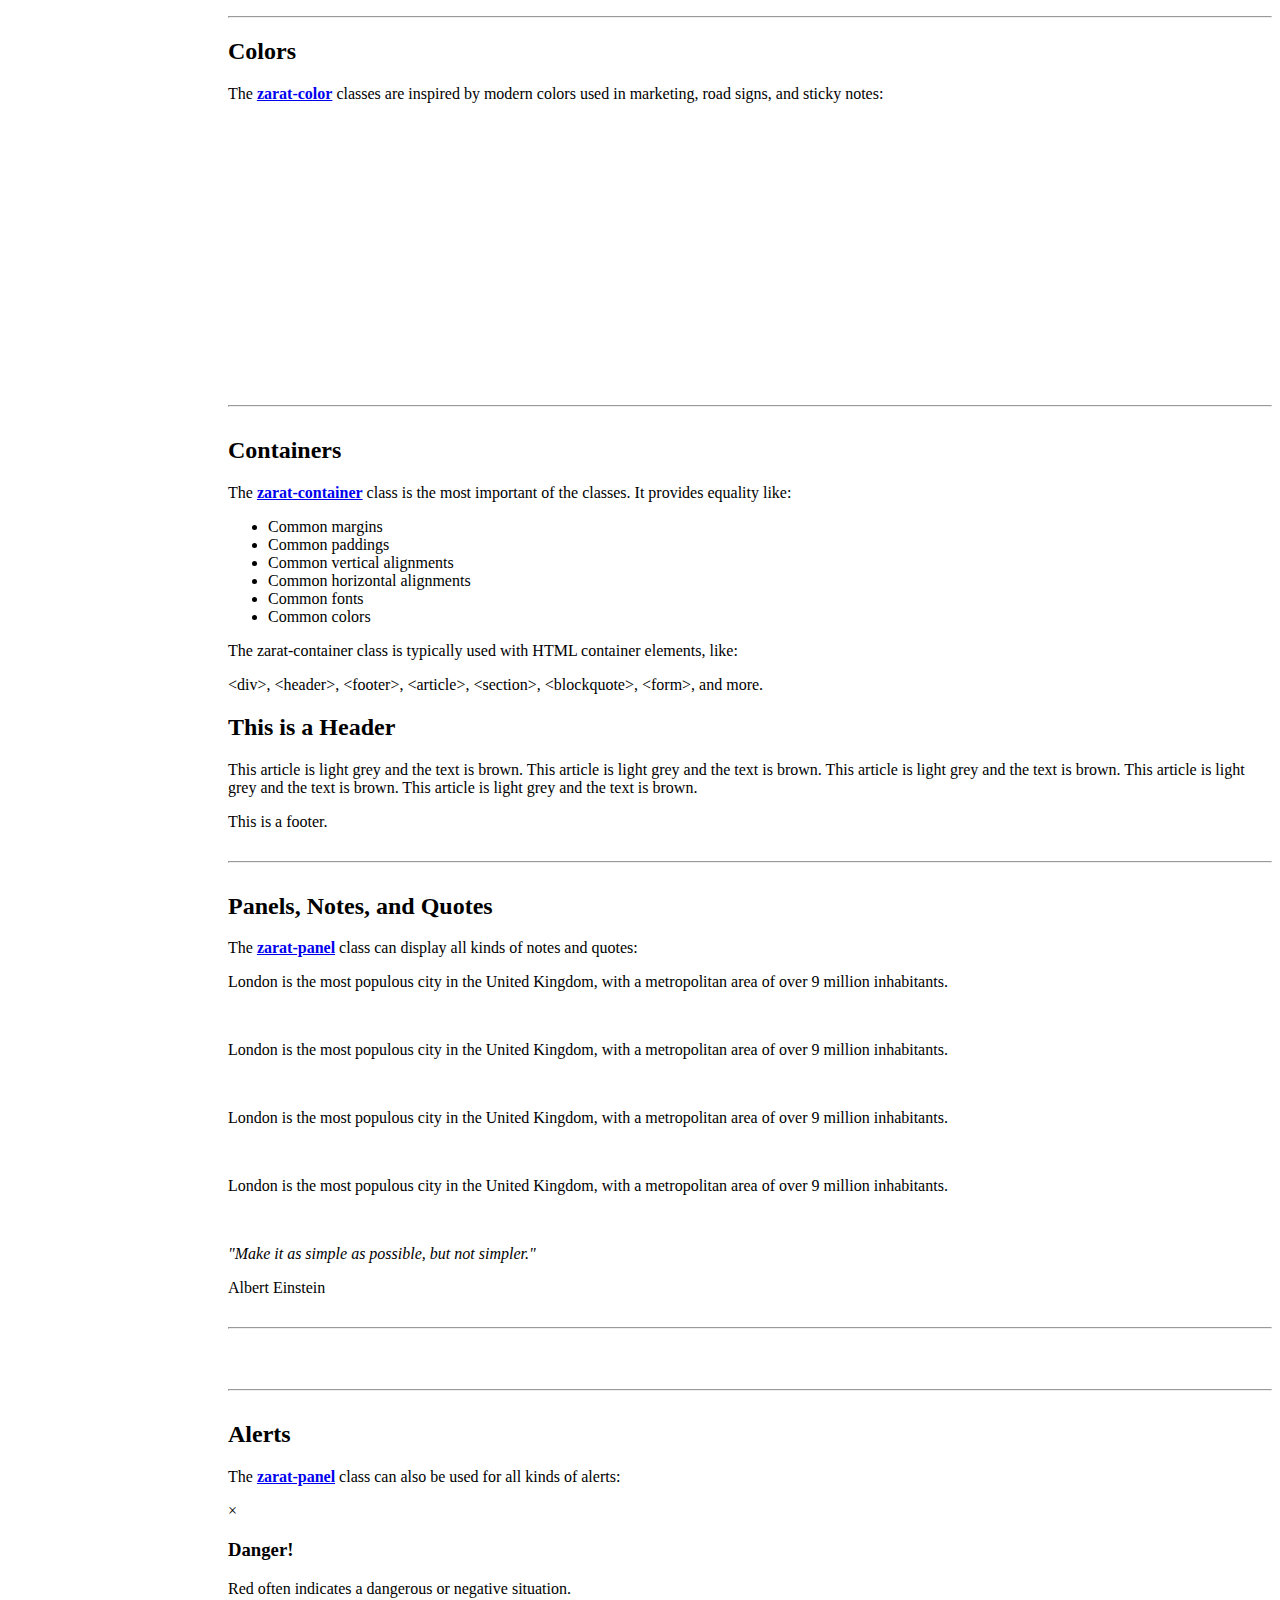
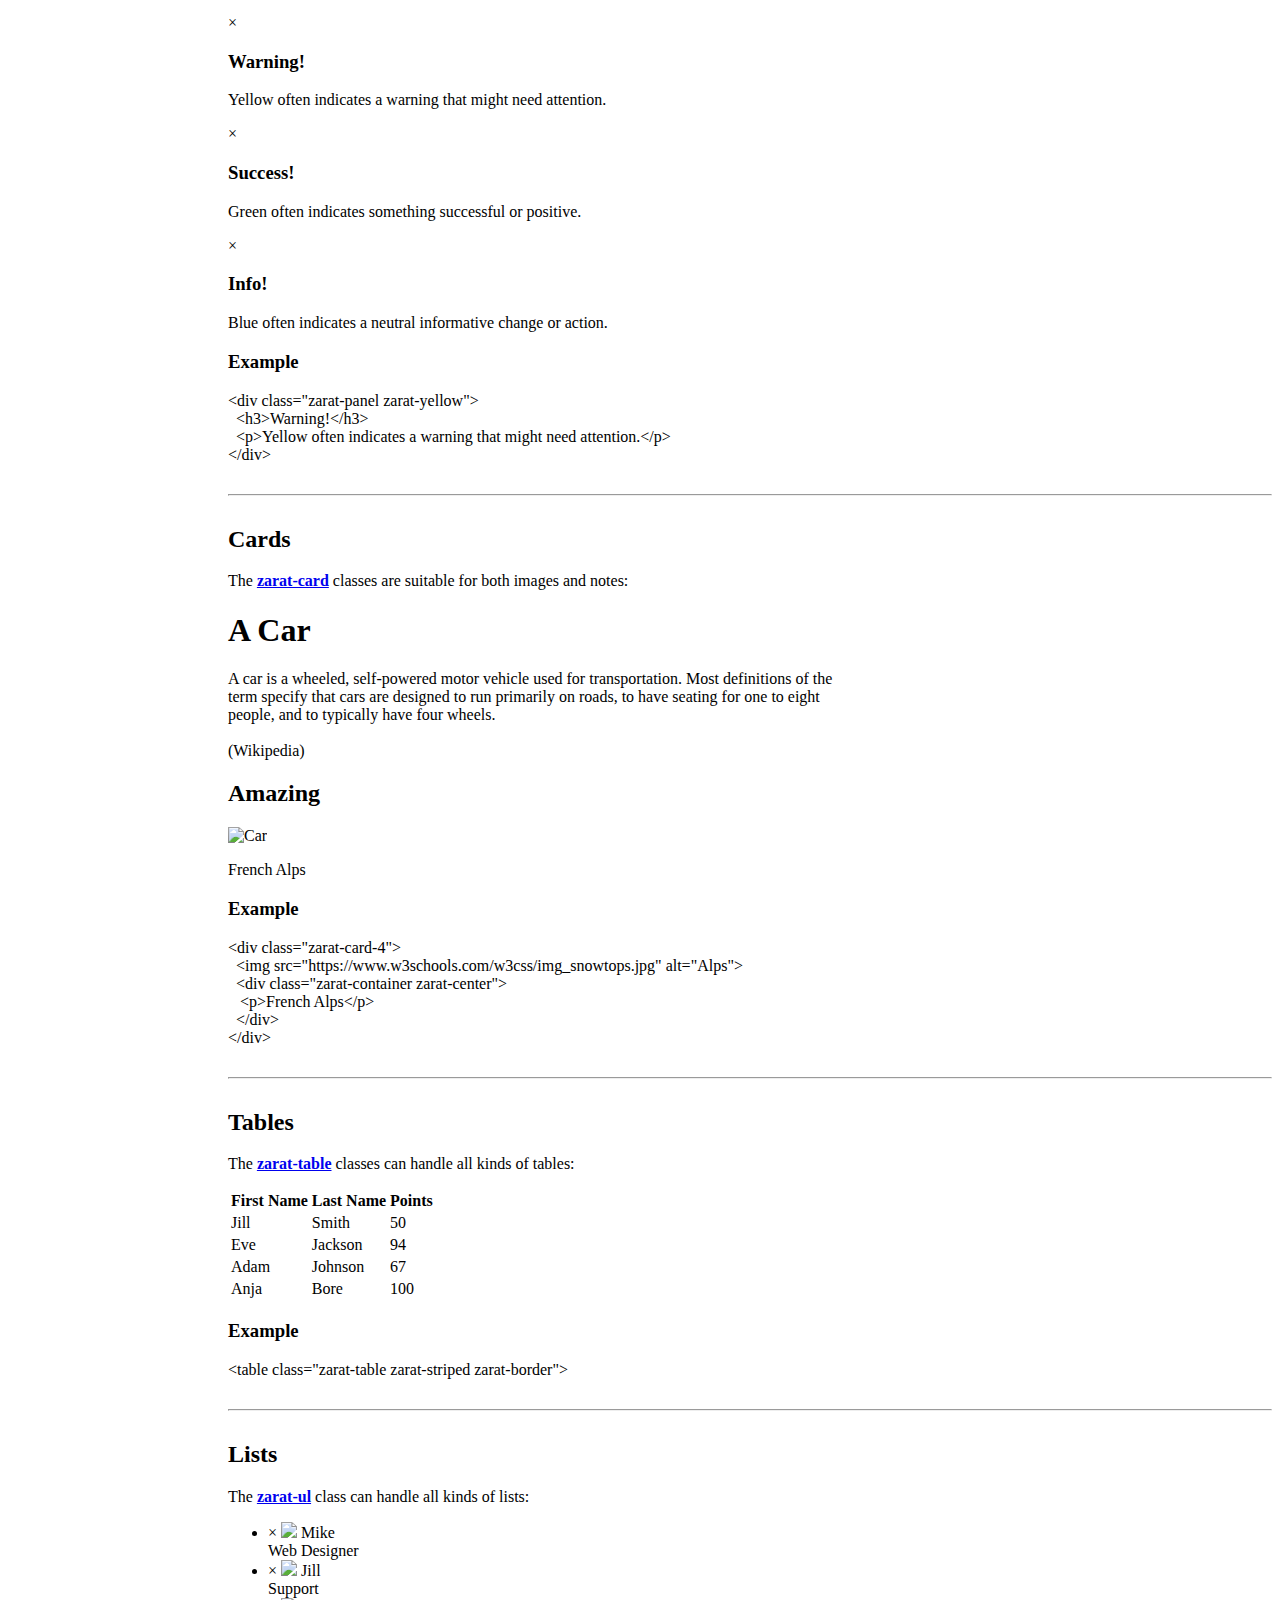
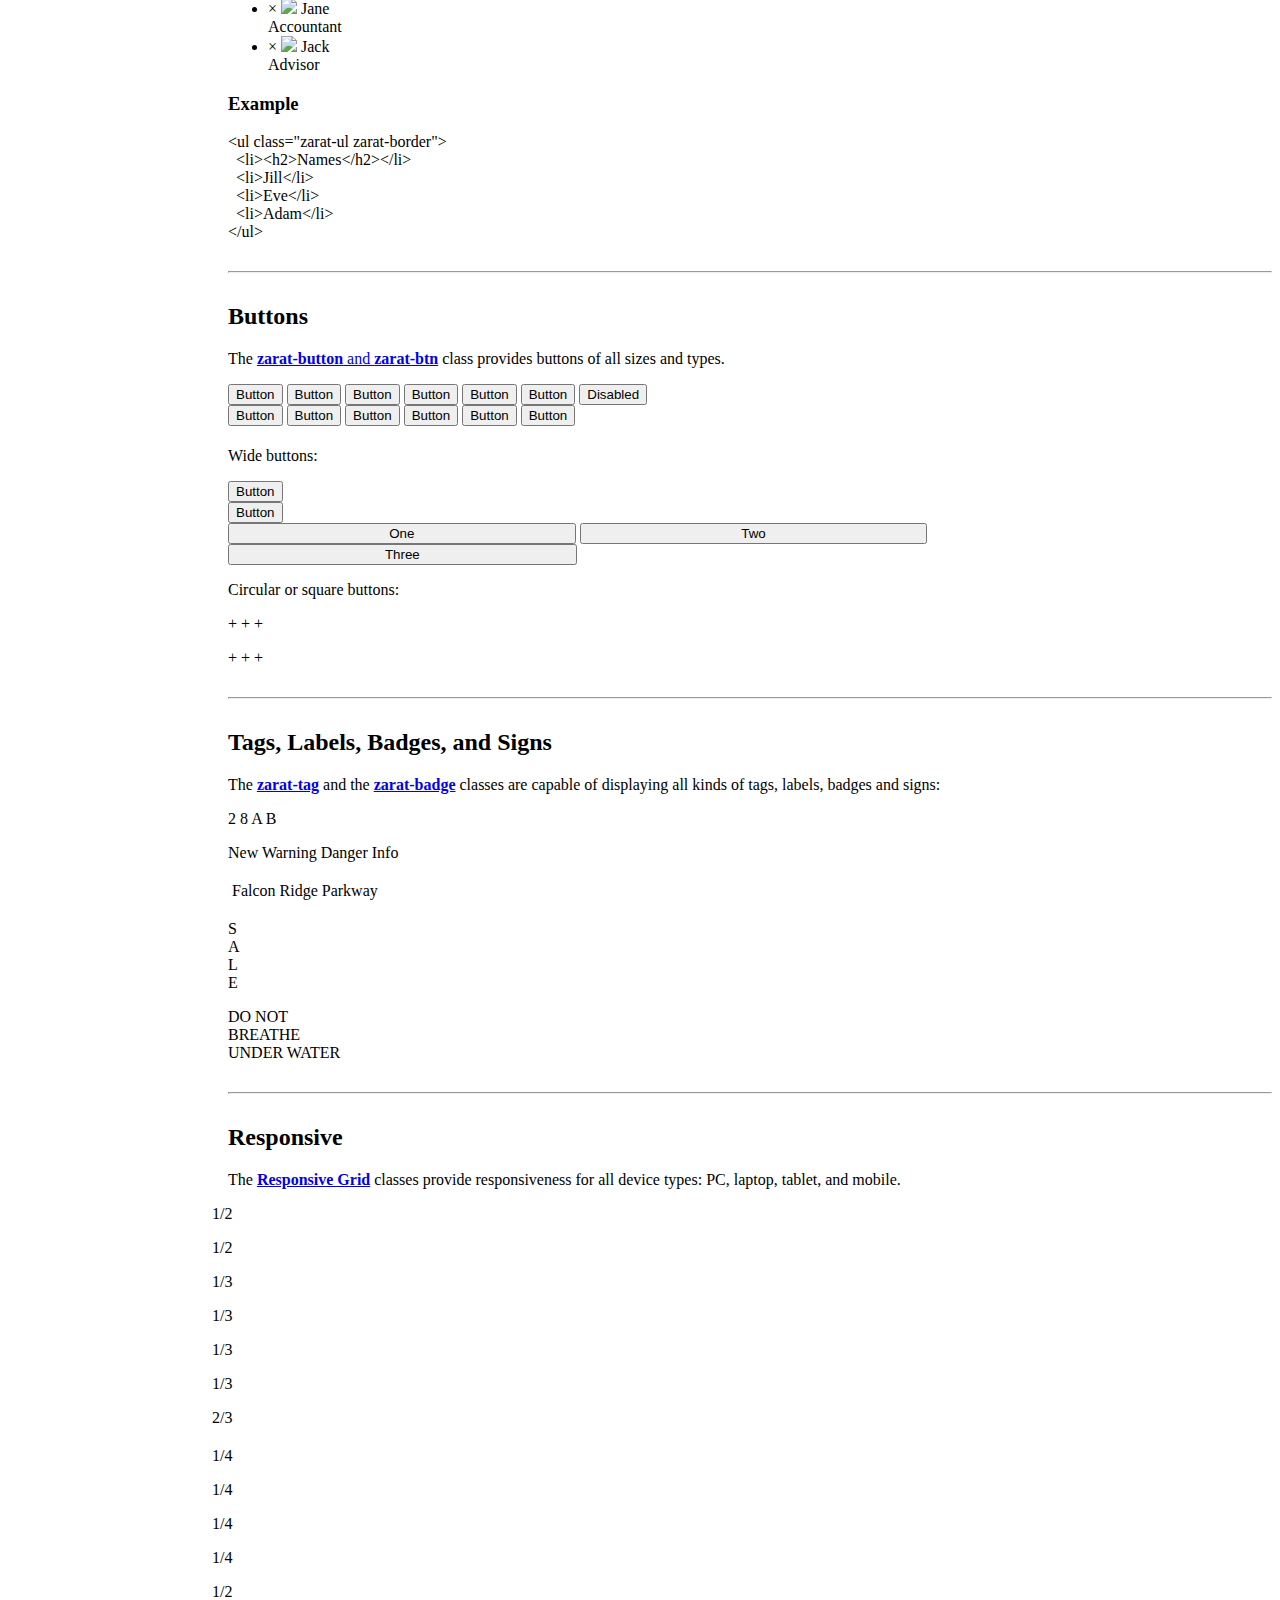
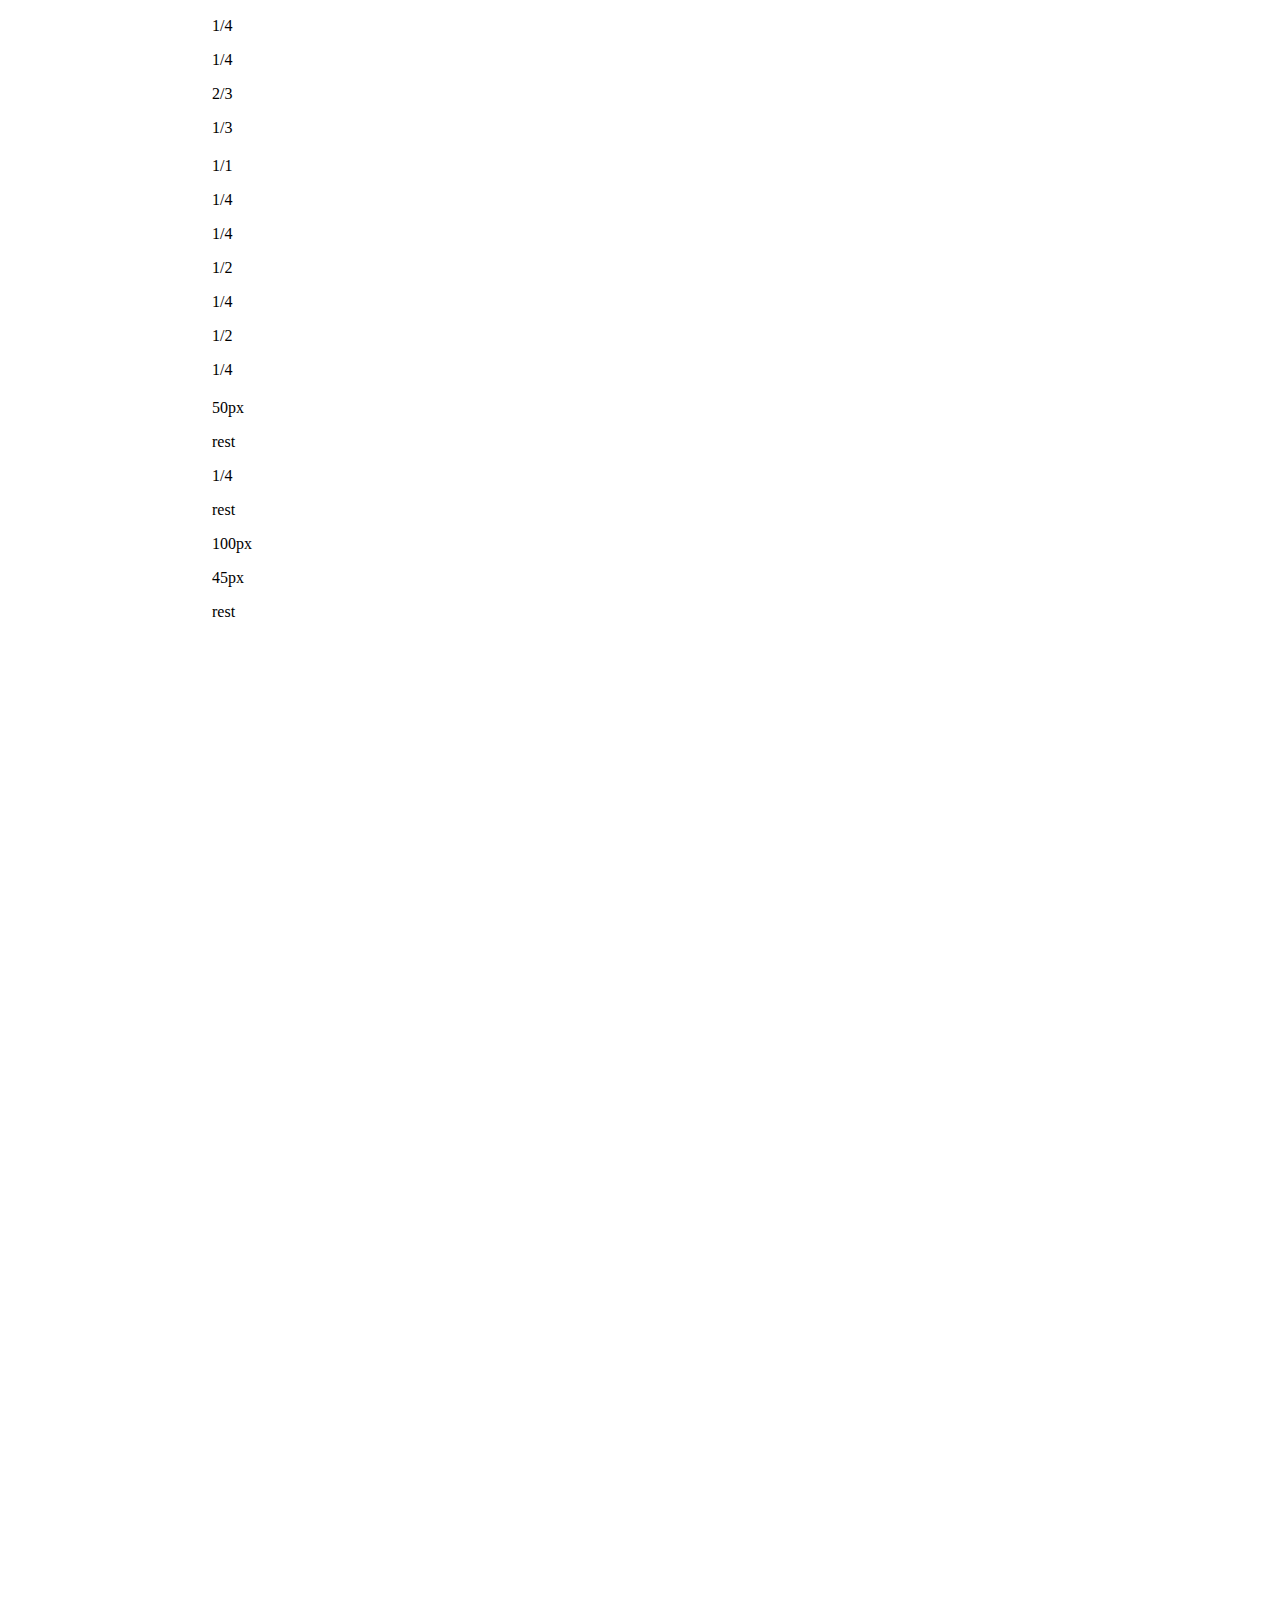
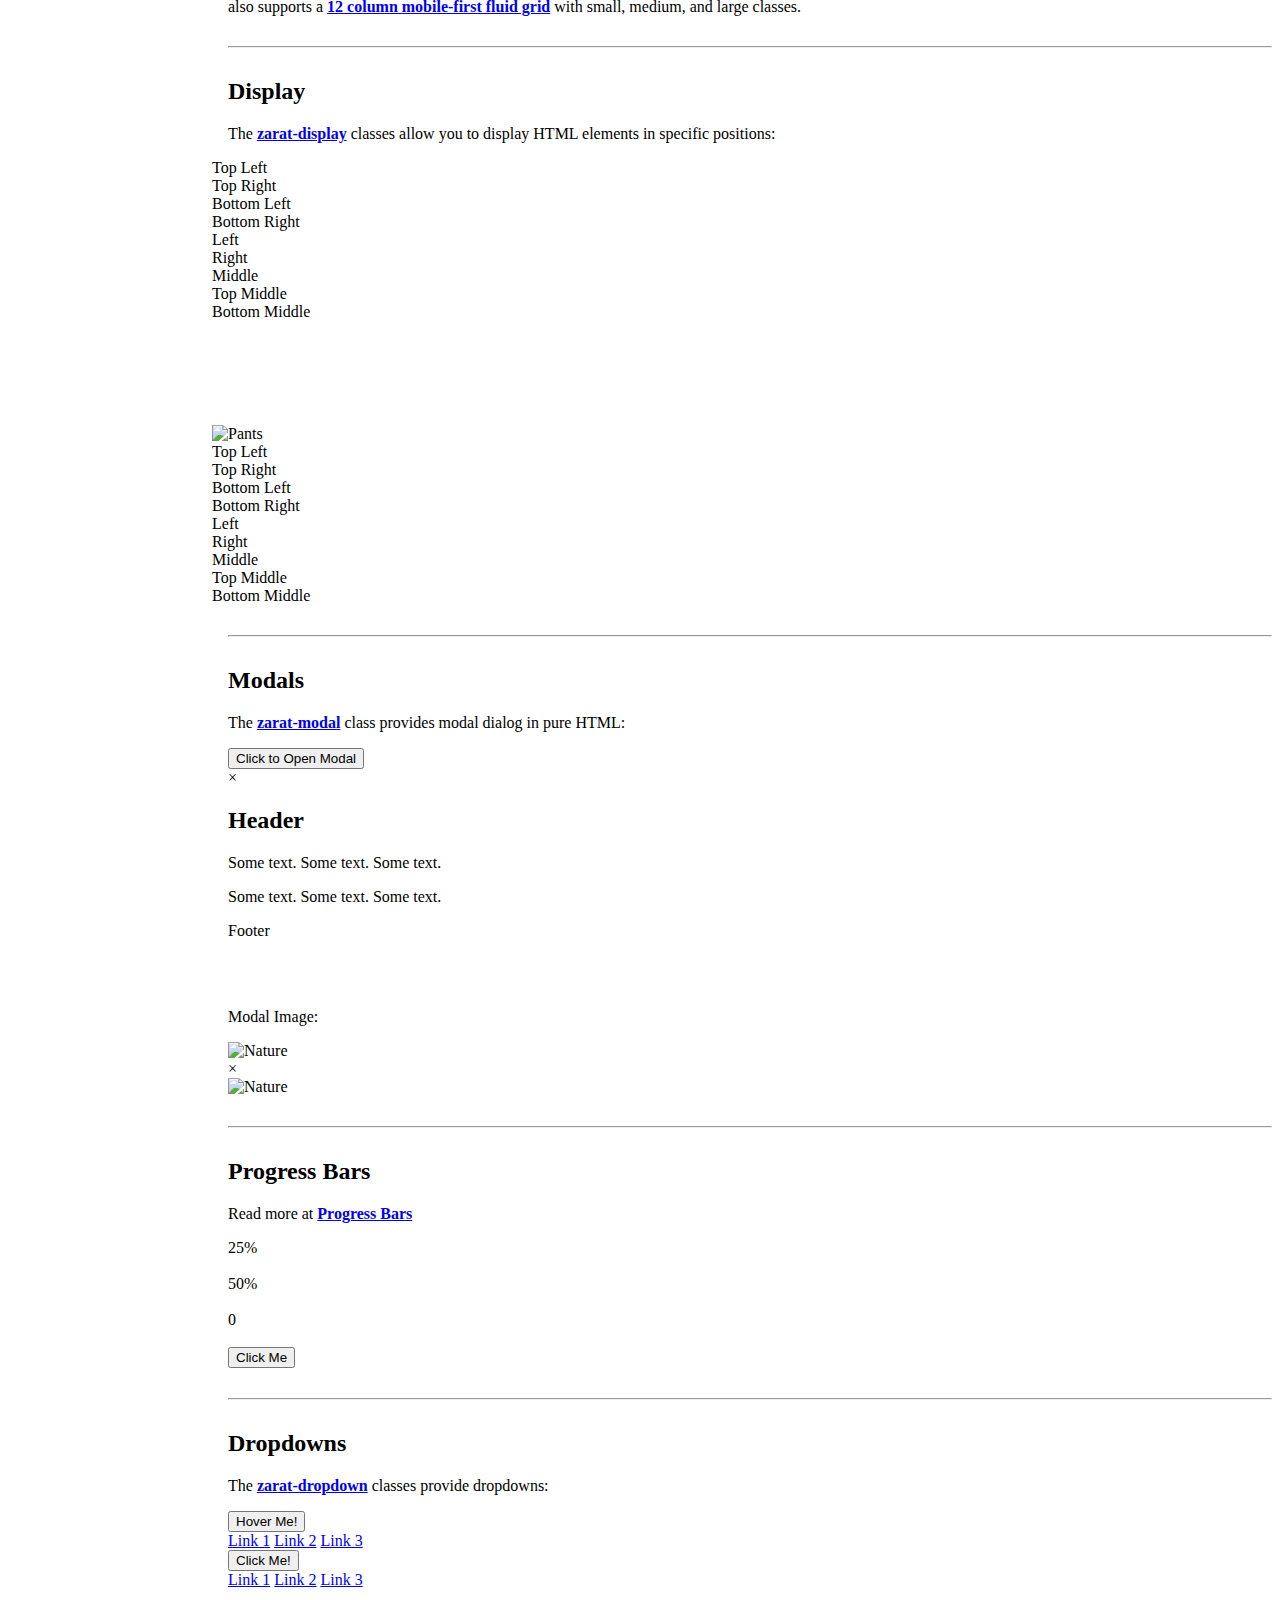
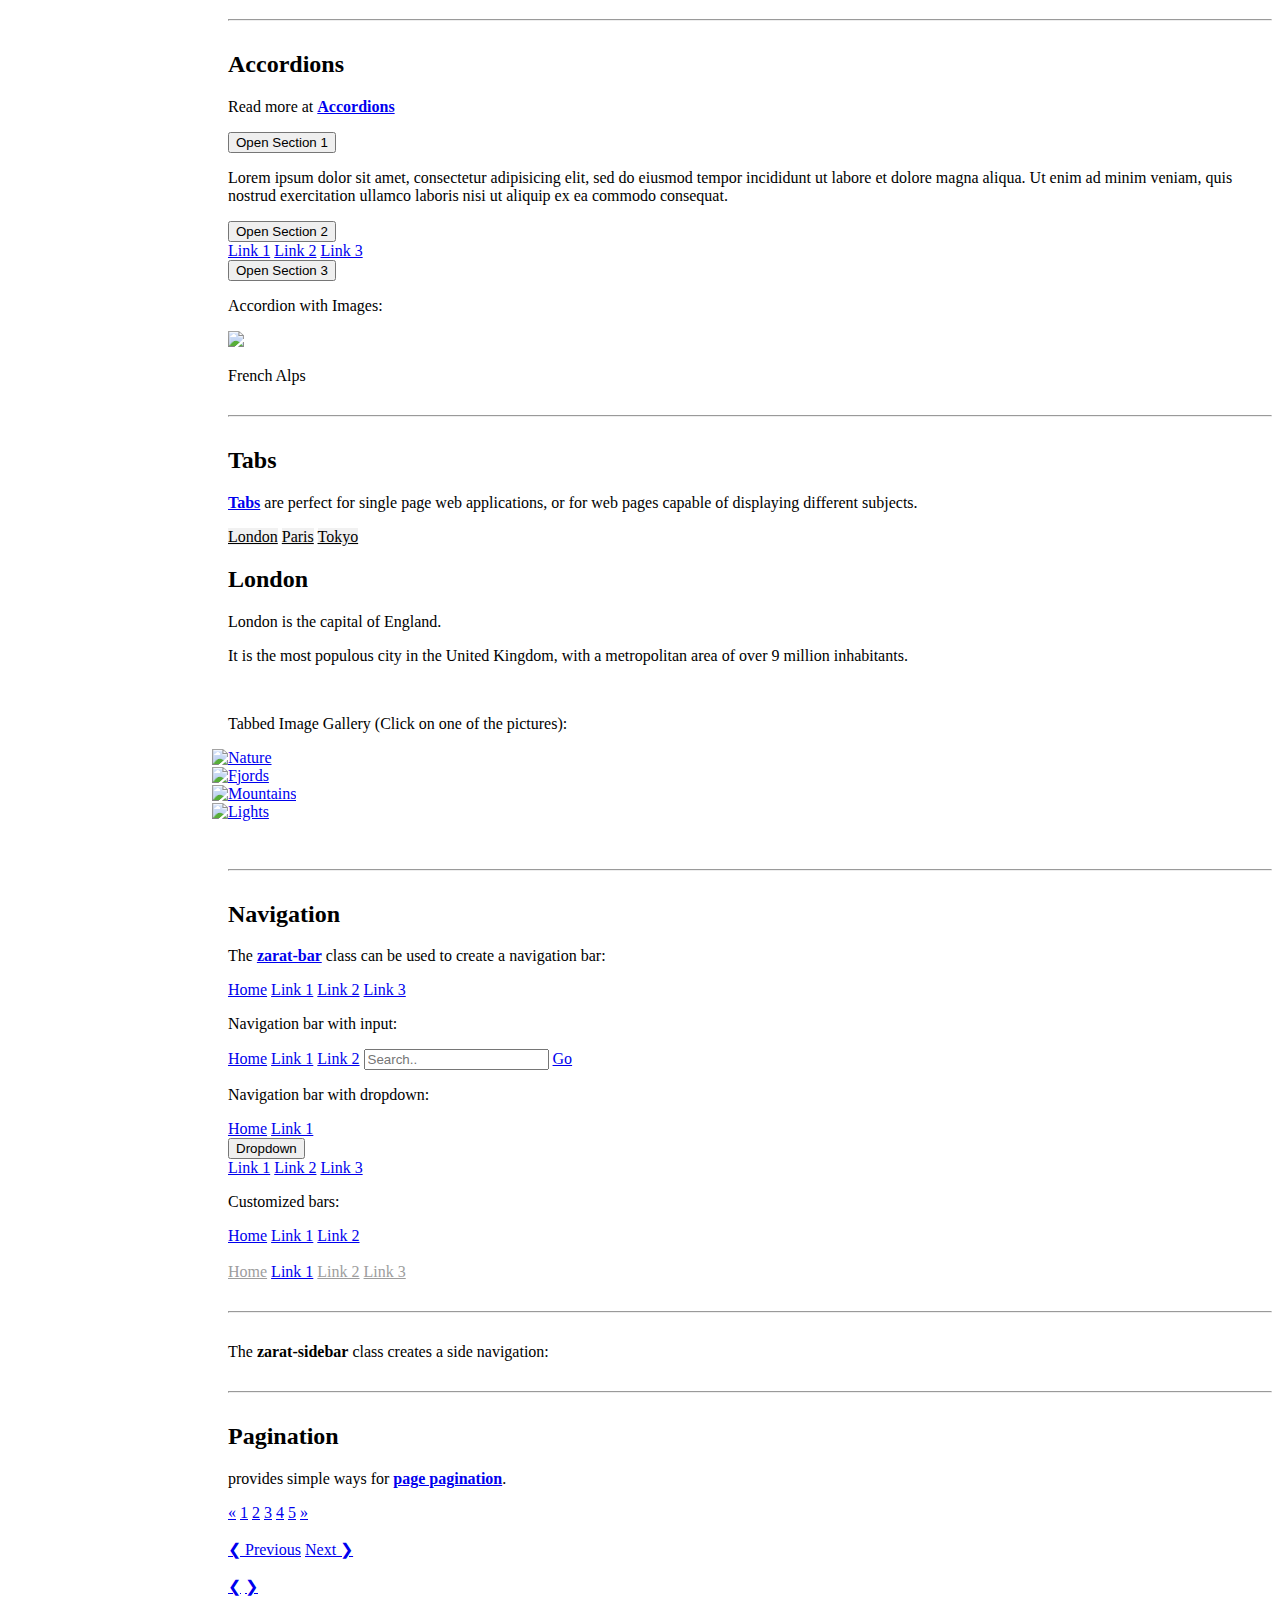
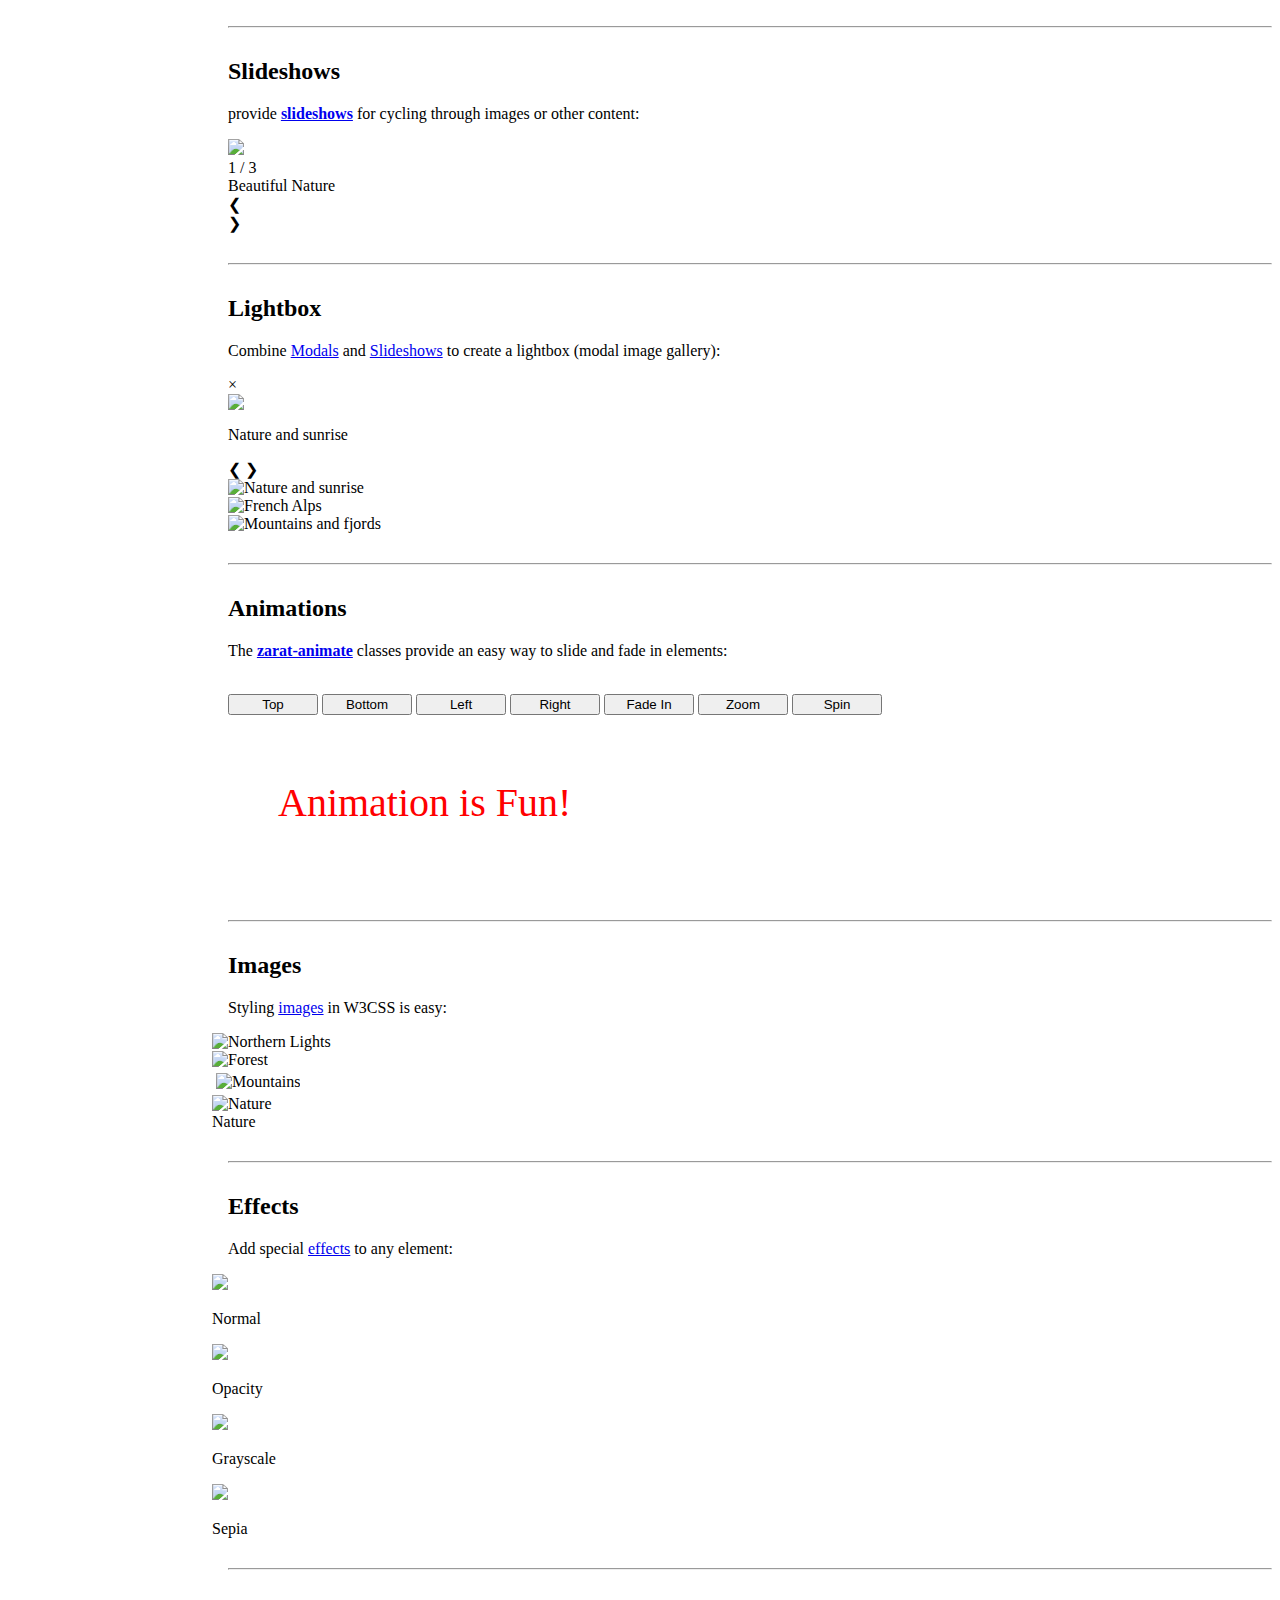
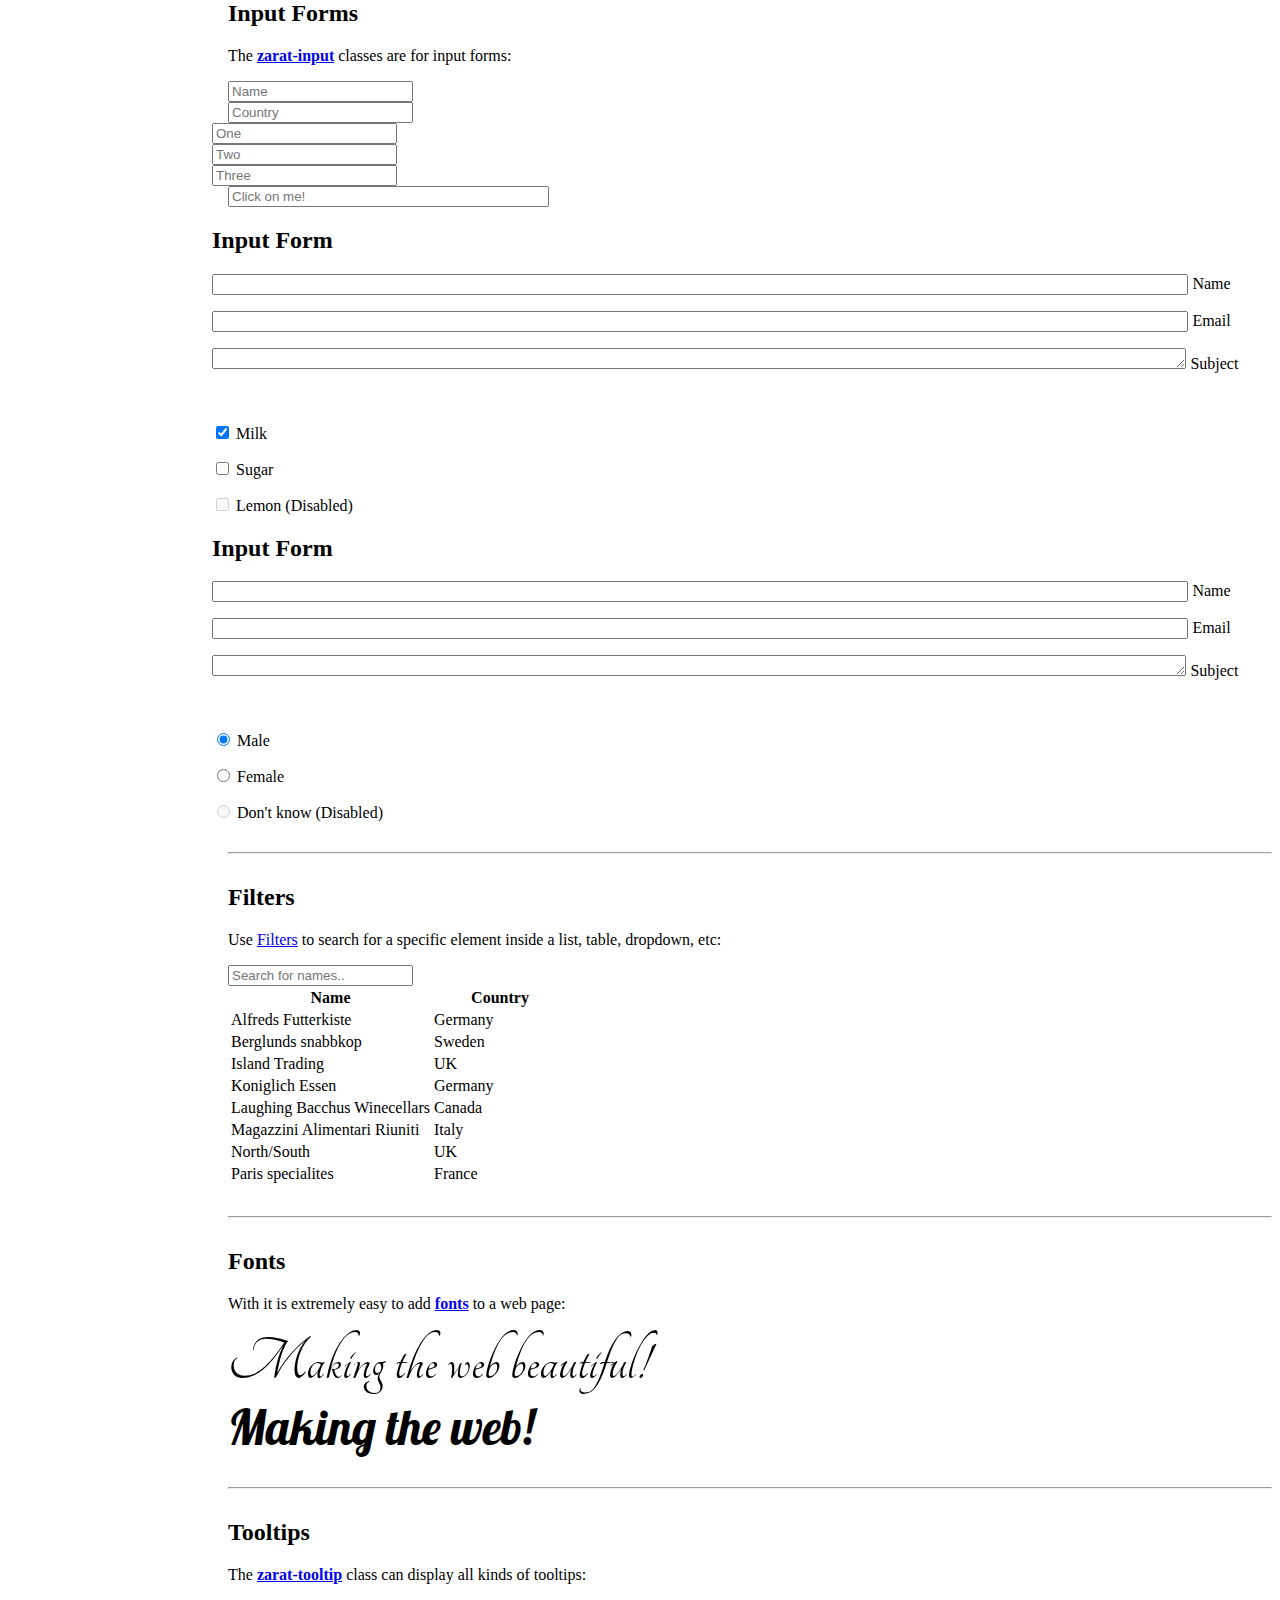
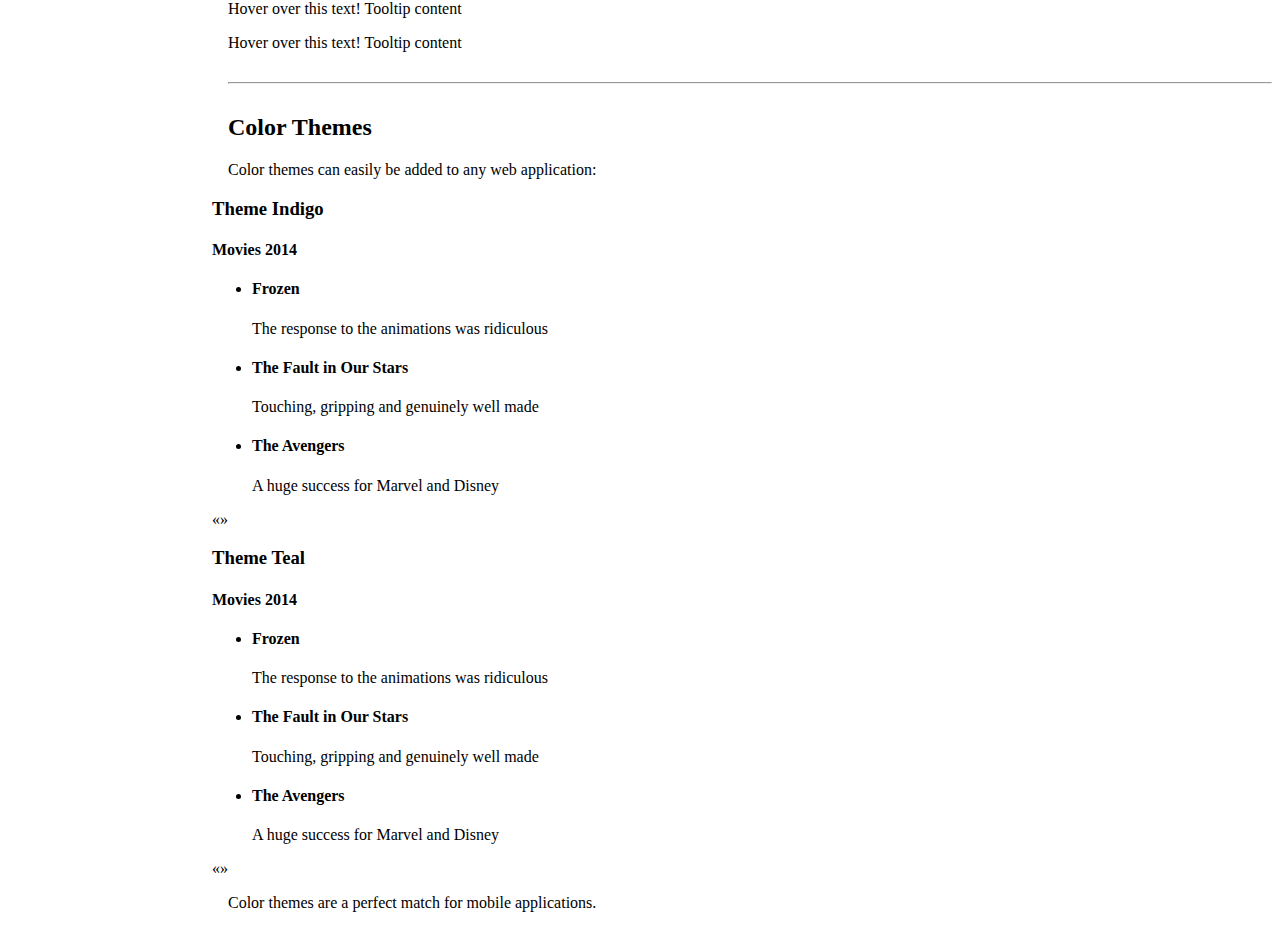
==== commit b4df91c7: "Update examples.html" ====
--- a/examples.html
+++ b/examples.html
@@ -990,7 +990,7 @@
 
 <div class="zarat-content zarat-display-container noselection" style="max-width:1000px">
 <div class="zarat-display-container mySlides">
-  <img src="https://www.w3schools.com/w3css/img_nature_wide.jpg" style="width:100%">
+  <img src="hhttps://cdn.zarat.ml/1.jpg" style="width:100%">
   <div class="zarat-display-topleft zarat-padding zarat-text-white zarat-small">
     1 / 3
   </div>
@@ -999,7 +999,7 @@
   </div>
 </div>
 <div class="zarat-display-container mySlides">
-  <img  src="img_snow_wide.jpg" style="width:100%">
+  <img  src="https://cdn.zarat.ml/1.jpg" style="width:100%">
   <div class="zarat-display-topleft zarat-text-white zarat-padding zarat-small">
     2 / 3
   </div>
@@ -1008,7 +1008,7 @@
   </div>
 </div>
 <div class="zarat-display-container mySlides">
-  <img  src="img_mountains_wide.jpg" style="width:100%">
+  <img  src="https://cdn.zarat.ml/1.jpg" style="width:100%">
   <div class="zarat-display-topleft zarat-text-white zarat-padding zarat-small">
     3 / 3
   </div>
@@ -1034,9 +1034,9 @@
  <div class="zarat-modal-content">
 
   <div class="zarat-content" style="max-width:1200px">
-   <img class="mySlidesLight" src="img_nature_wide.jpg" style="width:100%">
-   <img class="mySlidesLight" src="img_snow_wide.jpg" style="width:100%">
-   <img class="mySlidesLight" src="img_mountains_wide.jpg" style="width:100%">
+   <img class="mySlidesLight" src="https://cdn.zarat.ml/1.jpg" style="width:100%">
+   <img class="mySlidesLight" src="https://cdn.zarat.ml/2.jpg" style="width:100%">
+   <img class="mySlidesLight" src="https://cdn.zarat.ml/3.jpg" style="width:100%">
    <div class="zarat-row zarat-black zarat-center">
     <div class="zarat-container zarat-display-container">
      <p id="captionLight"></p>
@@ -1045,13 +1045,13 @@
     </div>
 
     <div class="zarat-col s4">
-     <img class="demoLight zarat-opacity zarat-hover-opacity-off cursor" src="img_nature_wide.jpg" style="width:100%" onclick="currentDivLight(1)" alt="Nature and sunrise">
+     <img class="demoLight zarat-opacity zarat-hover-opacity-off cursor" src="https://cdn.zarat.ml/1.jpg" style="width:100%" onclick="currentDivLight(1)" alt="Nature and sunrise">
     </div>
     <div class="zarat-col s4">
-     <img class="demoLight zarat-opacity zarat-hover-opacity-off cursor" src="img_snow_wide.jpg" style="width:100%" onclick="currentDivLight(2)" alt="French Alps">
+     <img class="demoLight zarat-opacity zarat-hover-opacity-off cursor" src="https://cdn.zarat.ml/2.jpg" style="width:100%" onclick="currentDivLight(2)" alt="French Alps">
     </div>
     <div class="zarat-col s4">
-     <img class="demoLight zarat-opacity zarat-hover-opacity-off cursor" src="img_mountains_wide.jpg" style="width:100%" onclick="currentDivLight(3)" alt="Mountains and fjords">
+     <img class="demoLight zarat-opacity zarat-hover-opacity-off cursor" src="https://cdn.zarat.ml/3.jpg" style="width:100%" onclick="currentDivLight(3)" alt="Mountains and fjords">
     </div>
    </div> <!-- End row -->
   </div> <!-- End zarat-content -->
@@ -1059,21 +1059,23 @@
  </div> <!-- End modal content -->
 </div> <!-- End modal -->
 
-
+<!-- display images in navigation -->
+<!--
 <div class="zarat-row-padding" style="margin:16px -16px 0 -16px">
   <div class="zarat-col s4">
-    <img src="https://www.w3schools.com/w3css/img_nature_wide.jpg" style="width:100%;cursor:pointer"
+    <img src="https://cdn.zarat.ml/1.jpg" style="width:100%;cursor:pointer"
     onclick="openModalLight();currentDivLight(1)" class="zarat-hover-shadow cursor">
   </div>
   <div class="zarat-col s4">
-    <img src="https://www.w3schools.com/w3css/img_snow_wide.jpg" style="width:100%;cursor:pointer"
+    <img src="https://cdn.zarat.ml/2.jpg" style="width:100%;cursor:pointer"
     onclick="openModalLight();currentDivLight(2)" class="zarat-hover-shadow cursor">
   </div>
   <div class="zarat-col s4">
-    <img src="https://www.w3schools.com/w3css/img_mountains_wide.jpg" style="width:100%;cursor:pointer"
+    <img src="https://cdn.zarat.ml/3.jpg" style="width:100%;cursor:pointer"
     onclick="openModalLight();currentDivLight(3)" class="zarat-hover-shadow cursor">
   </div>
 </div>
+-->
 <hr>
 
 <h2>Animations</h2>
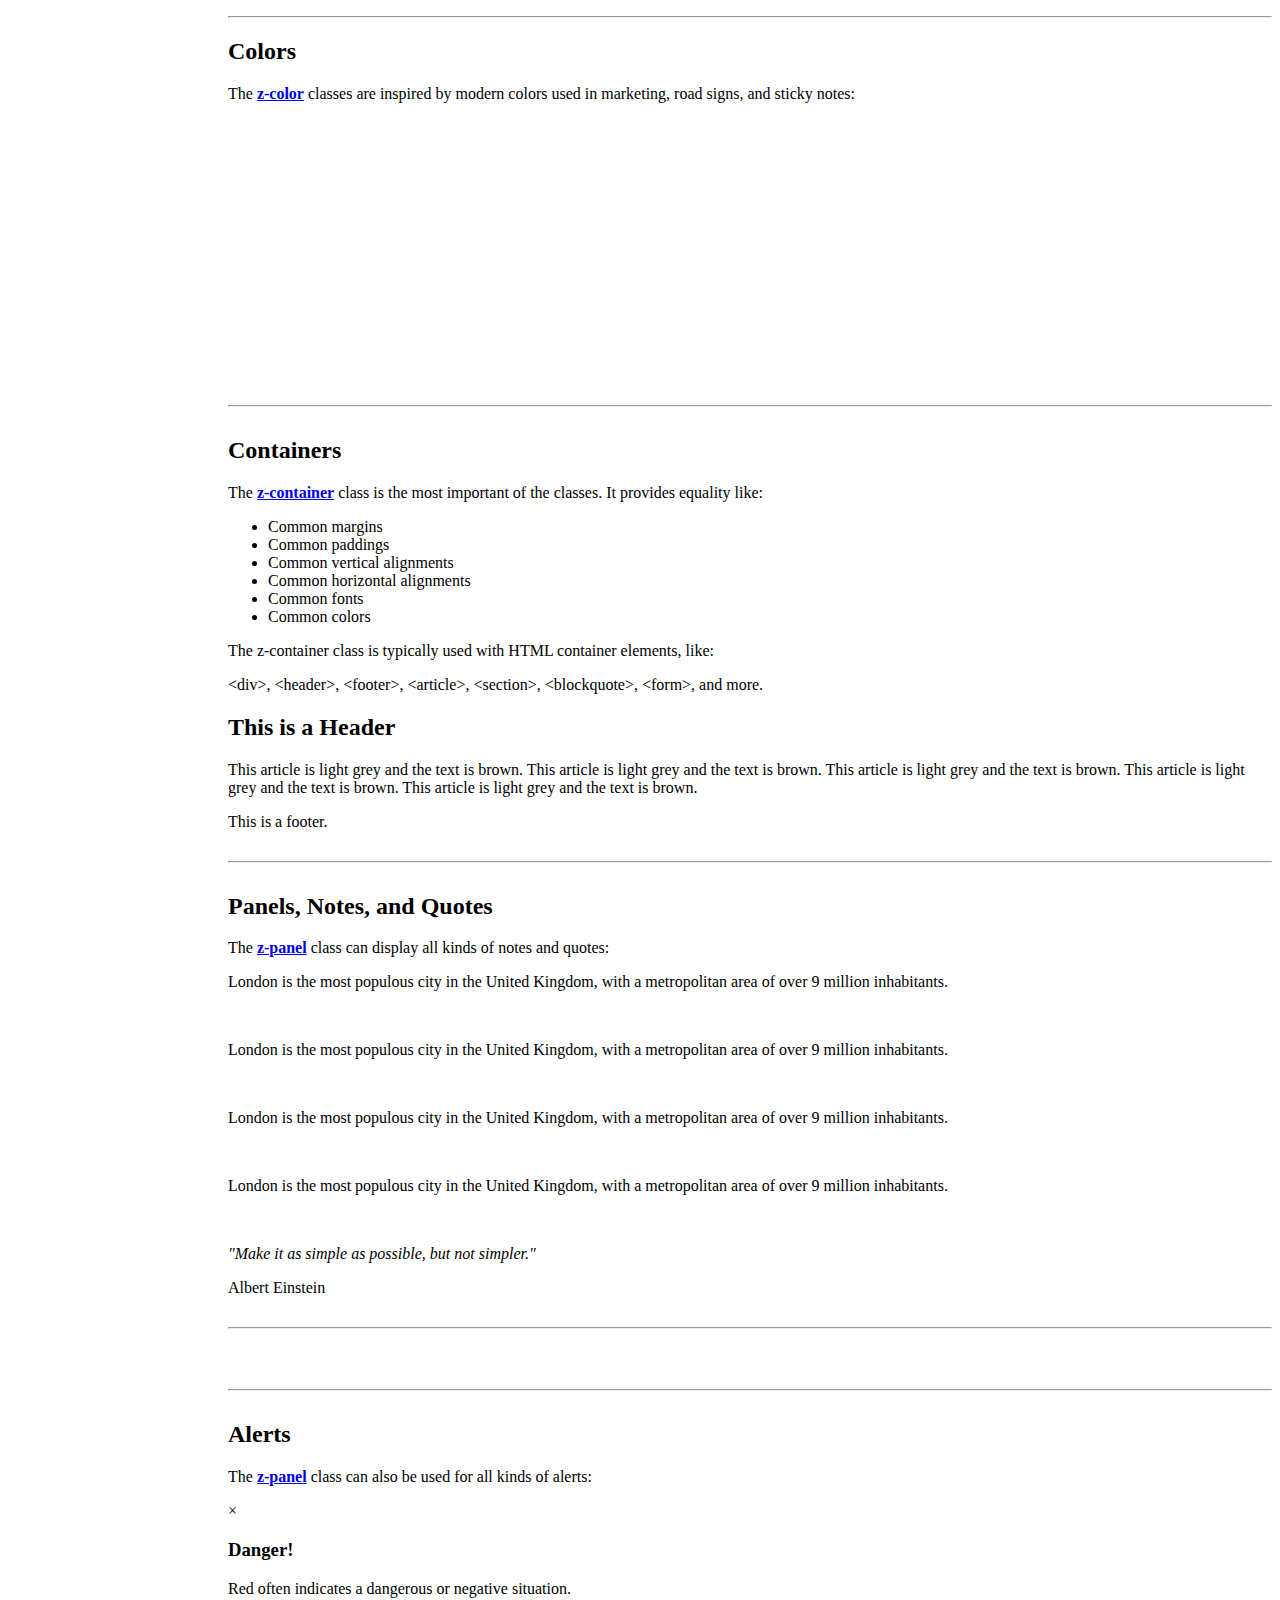
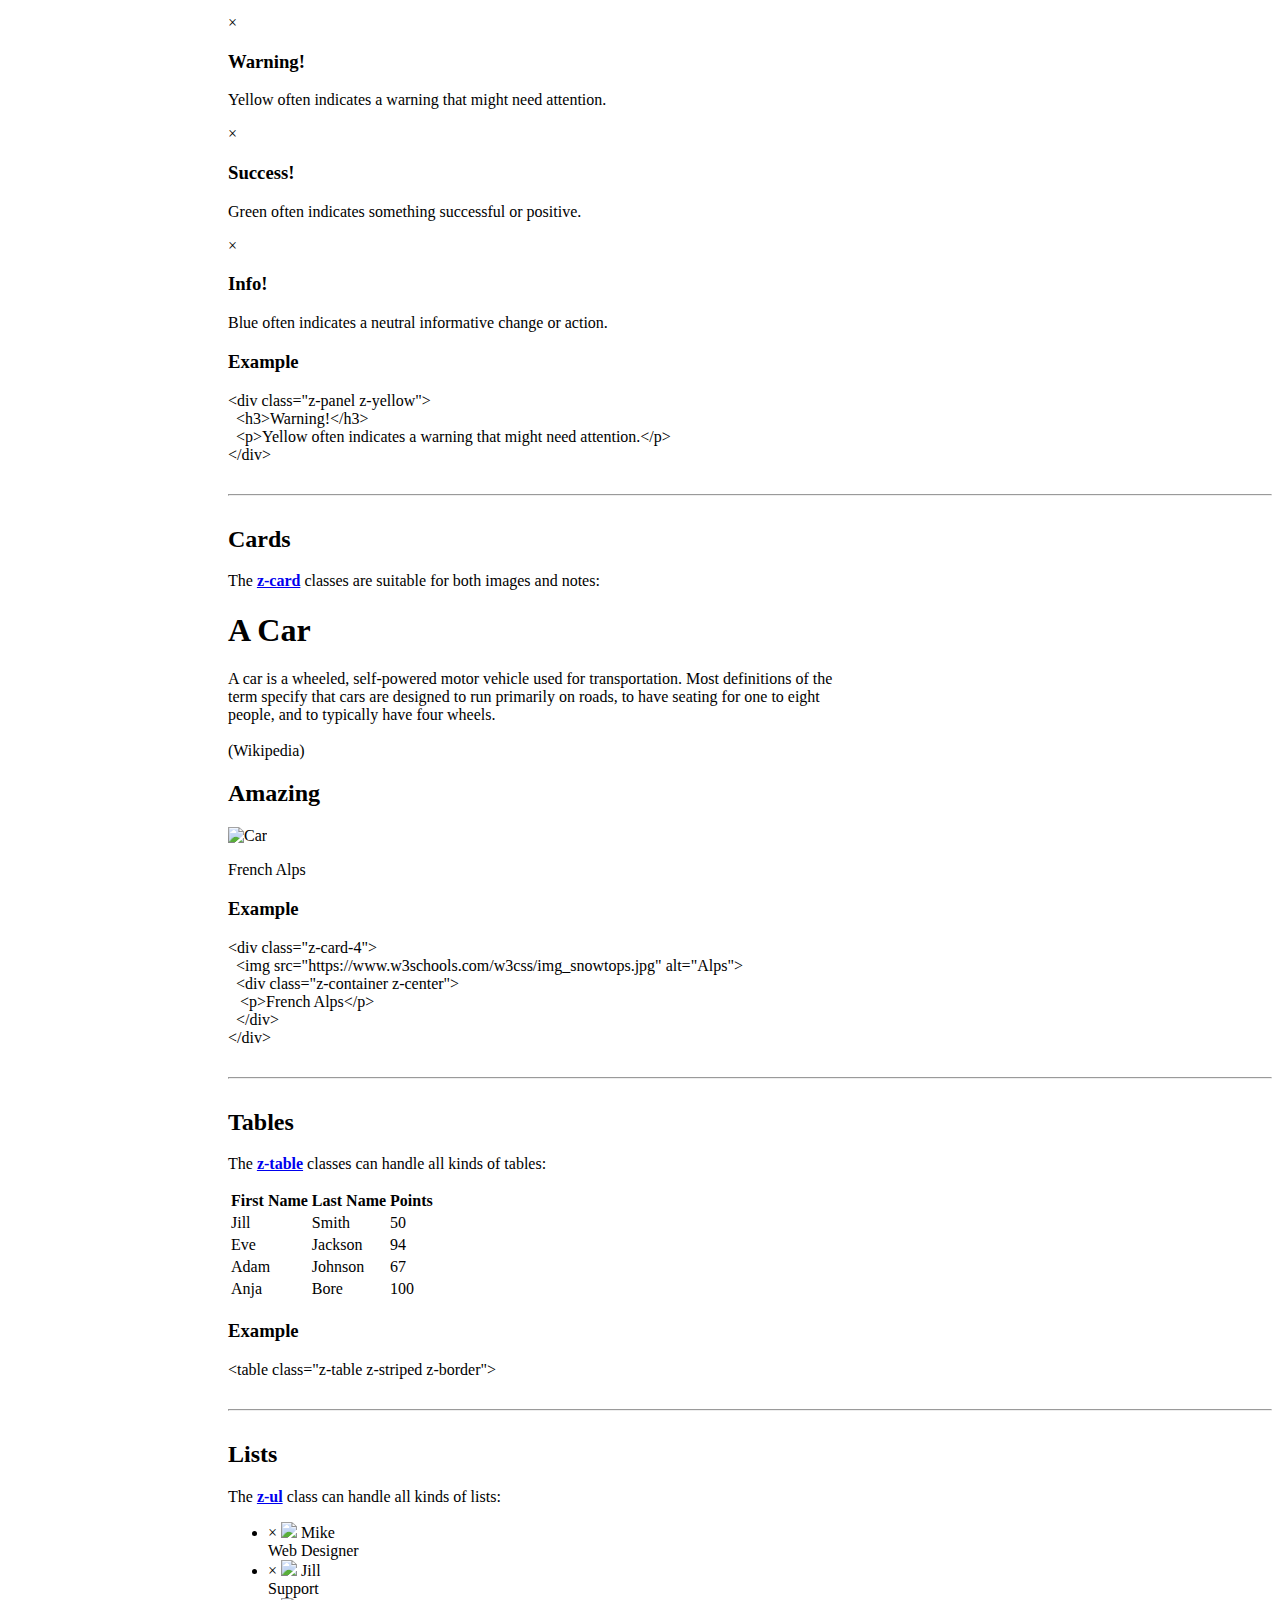
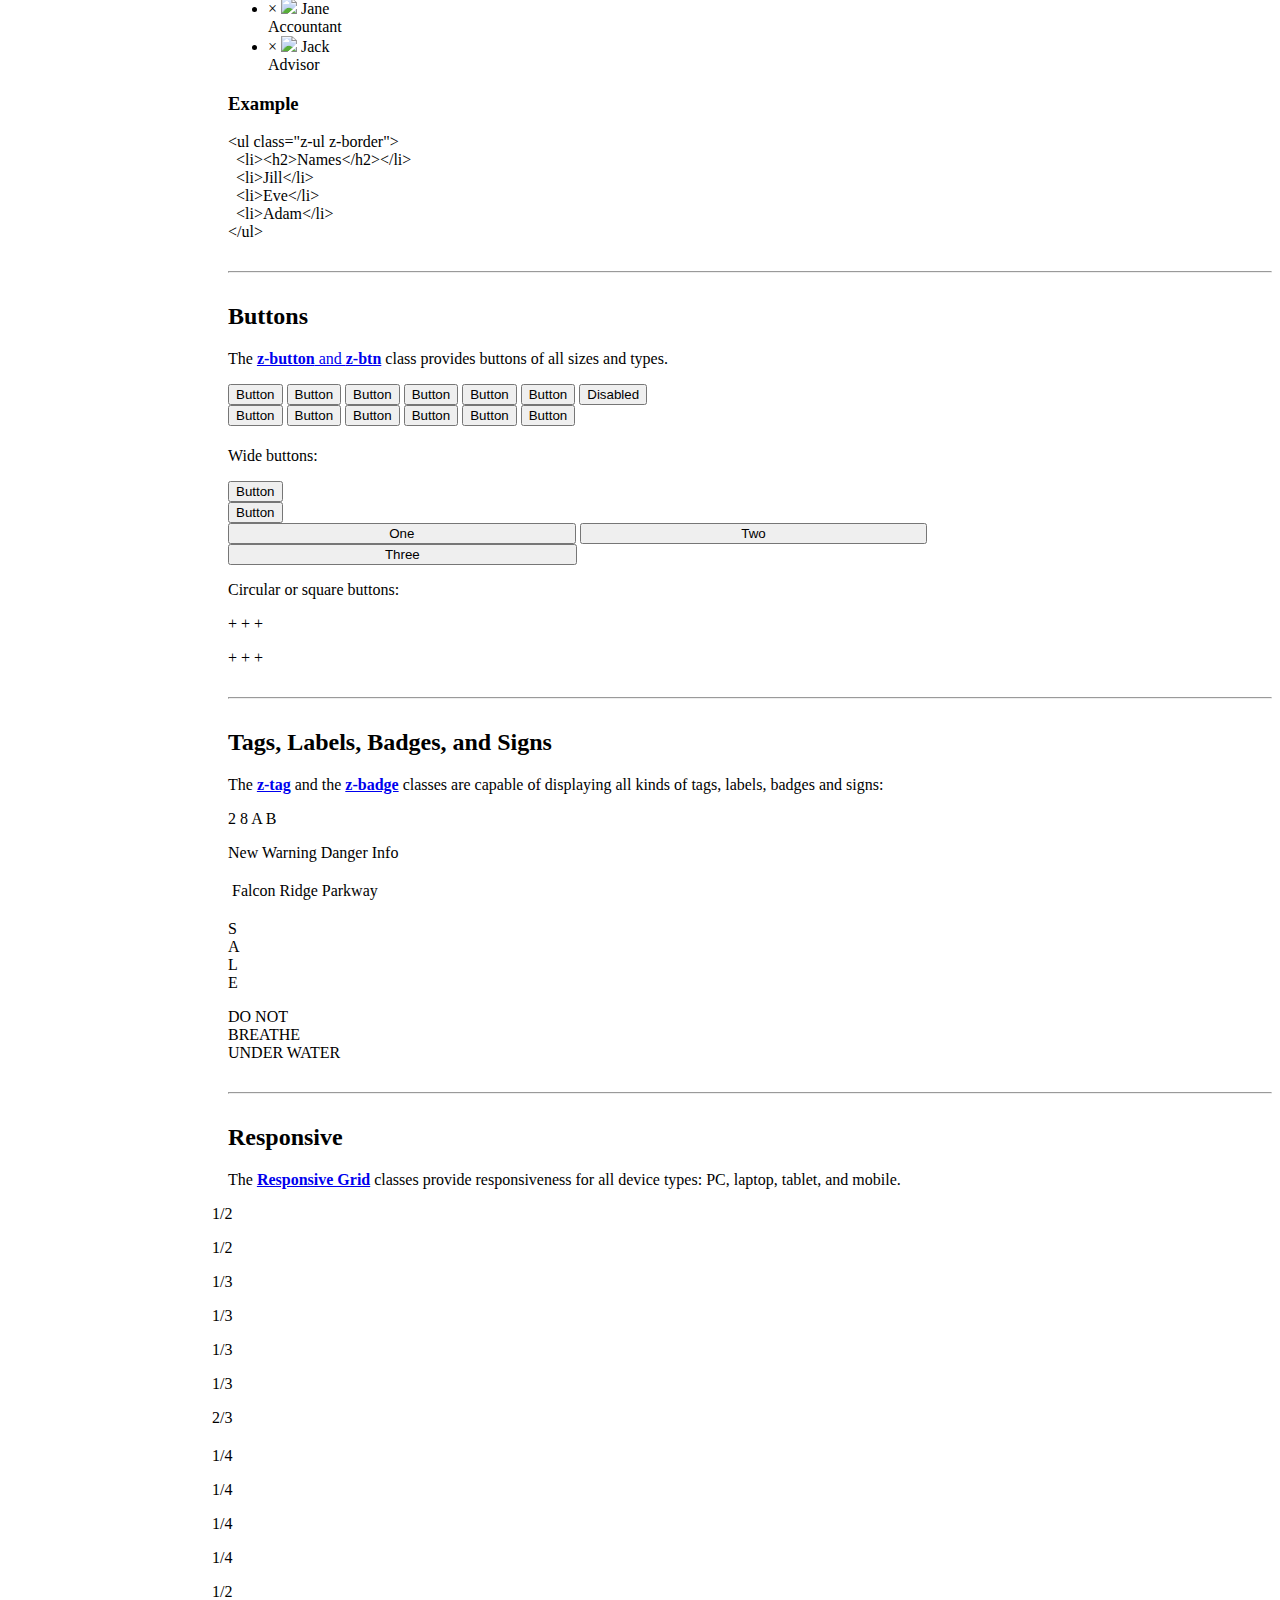
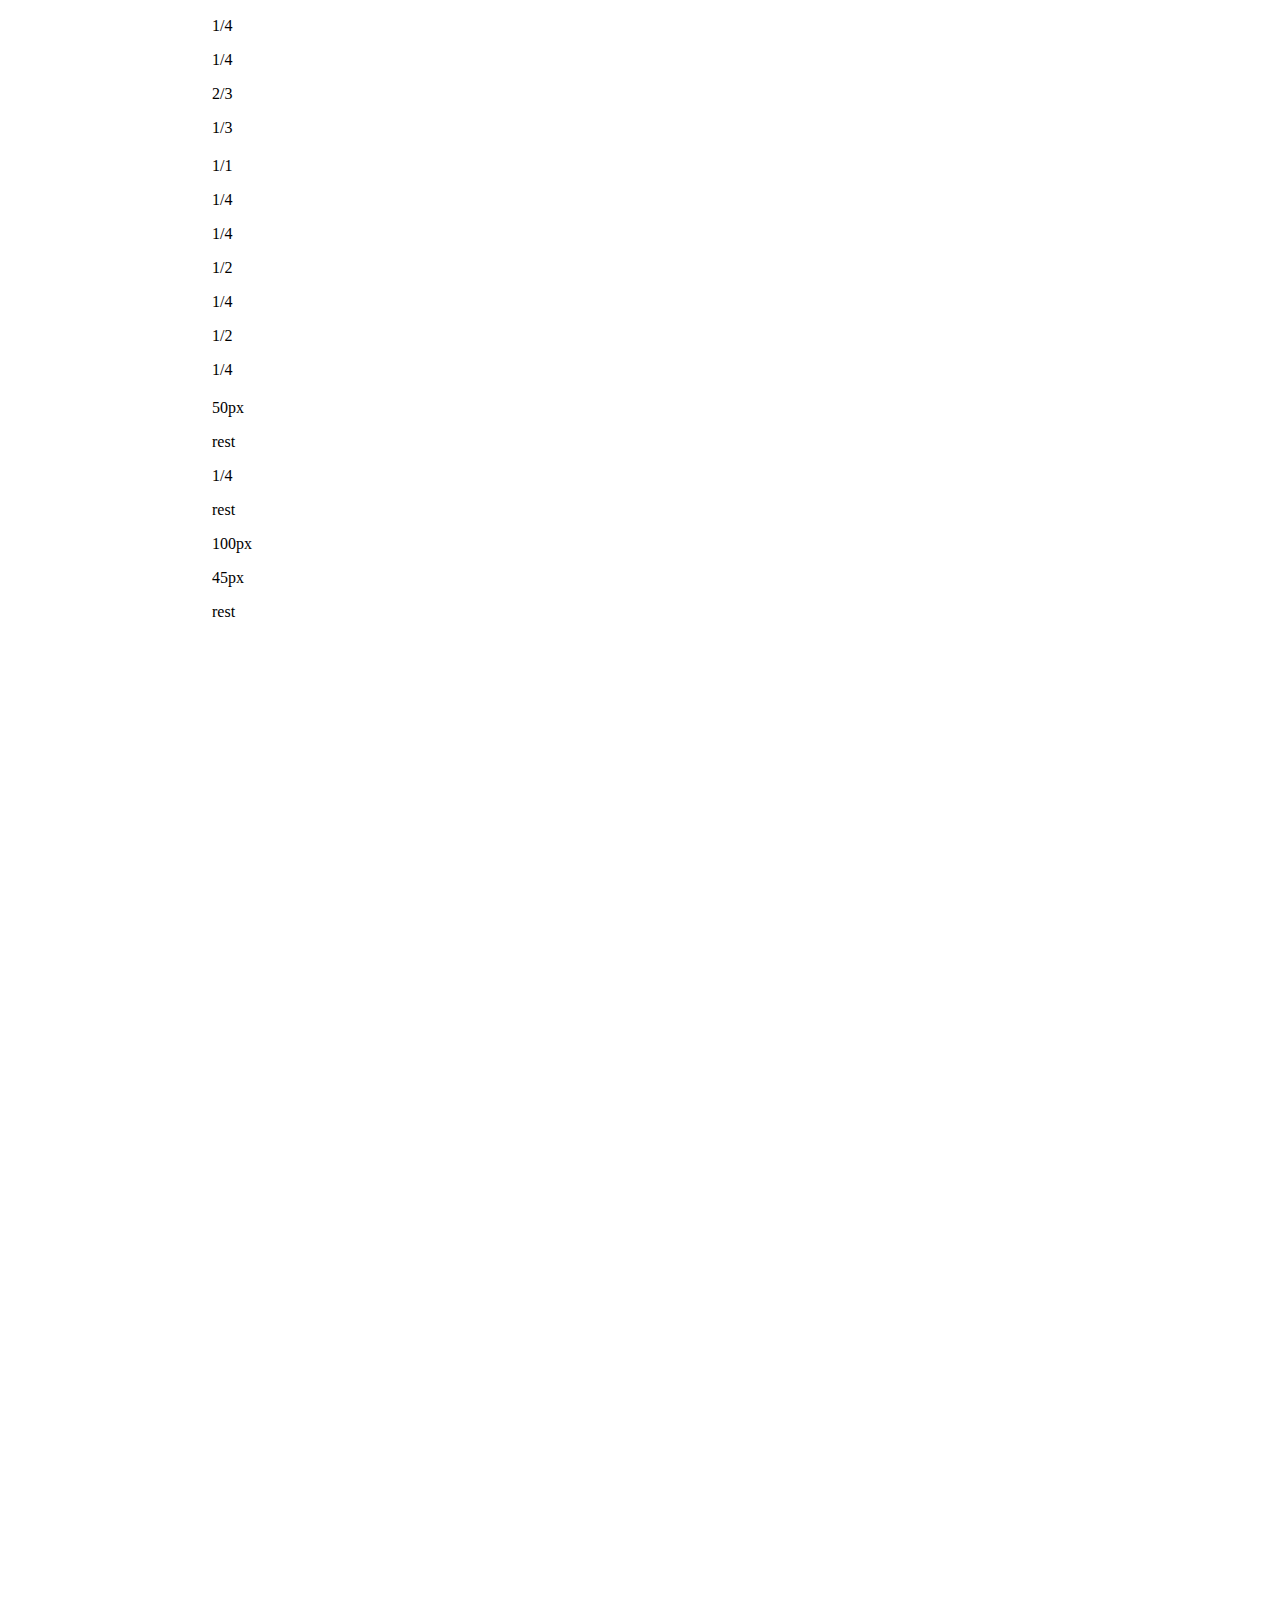
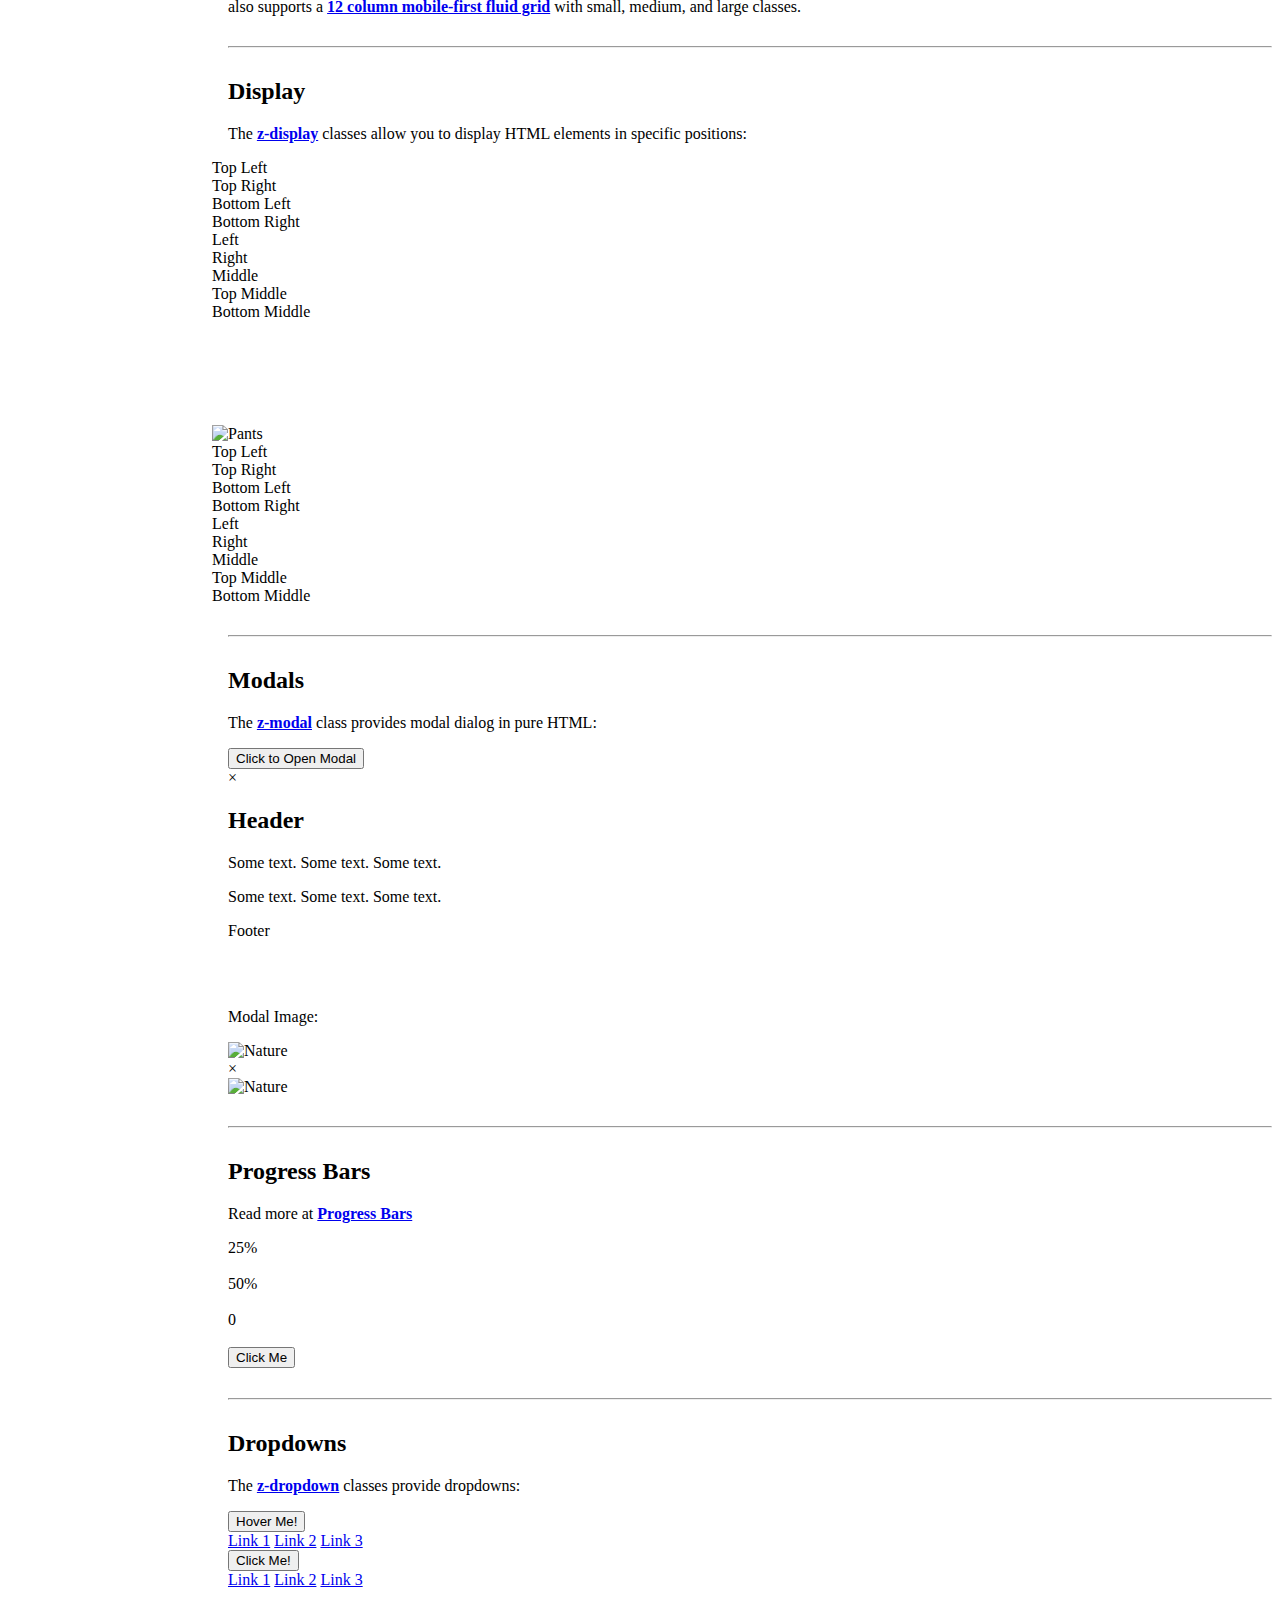
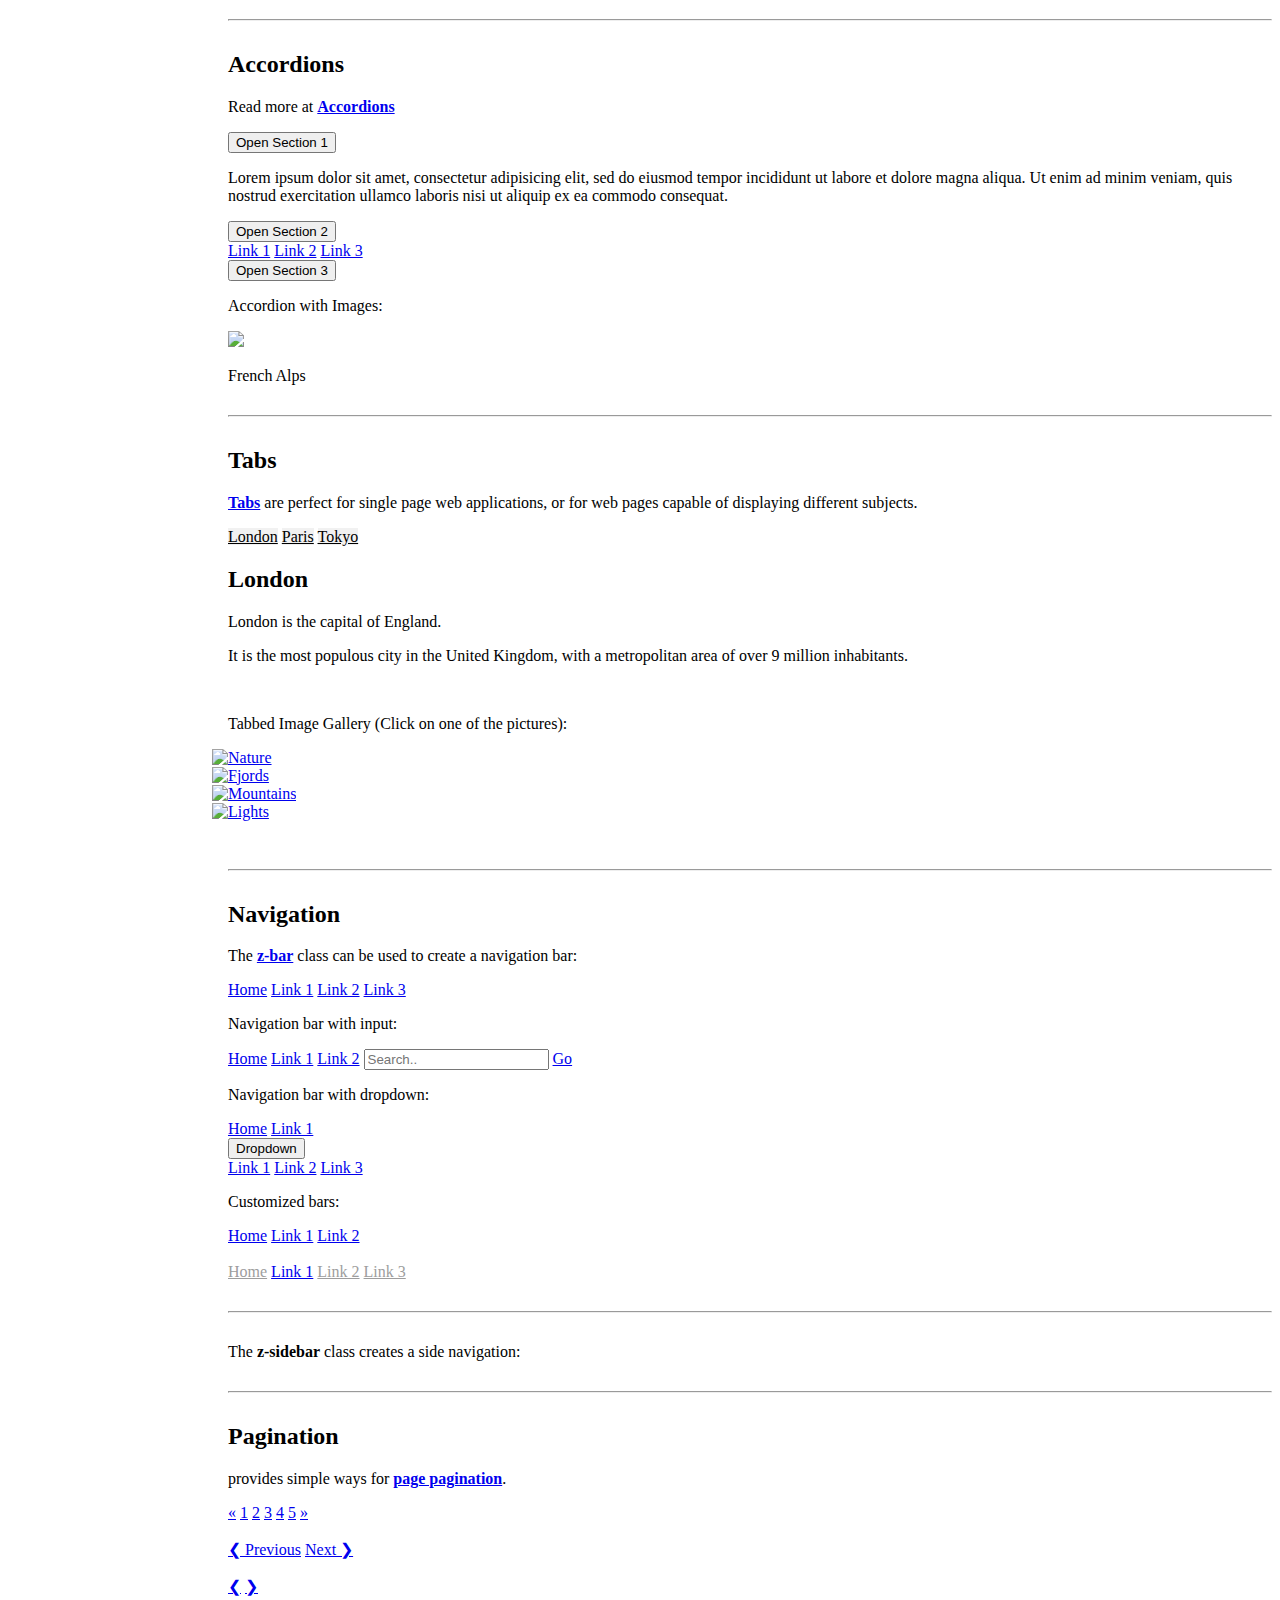
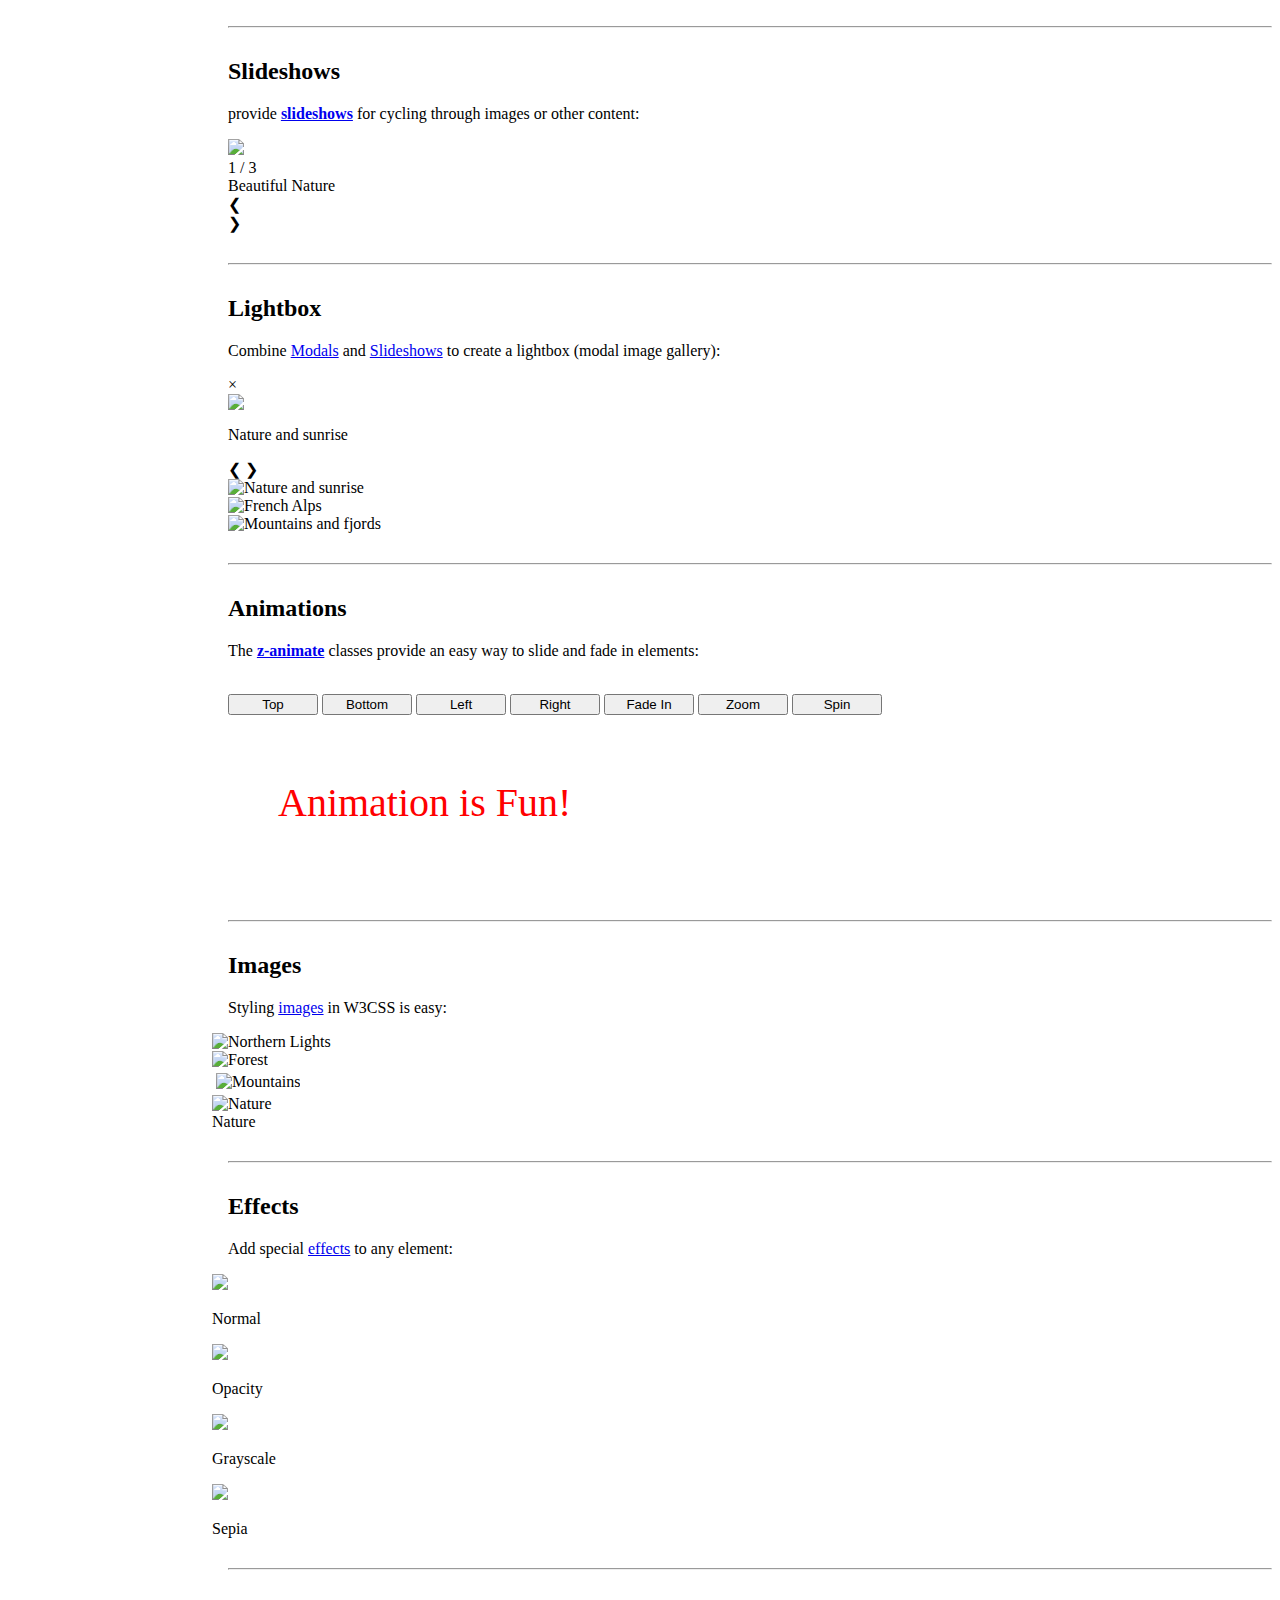
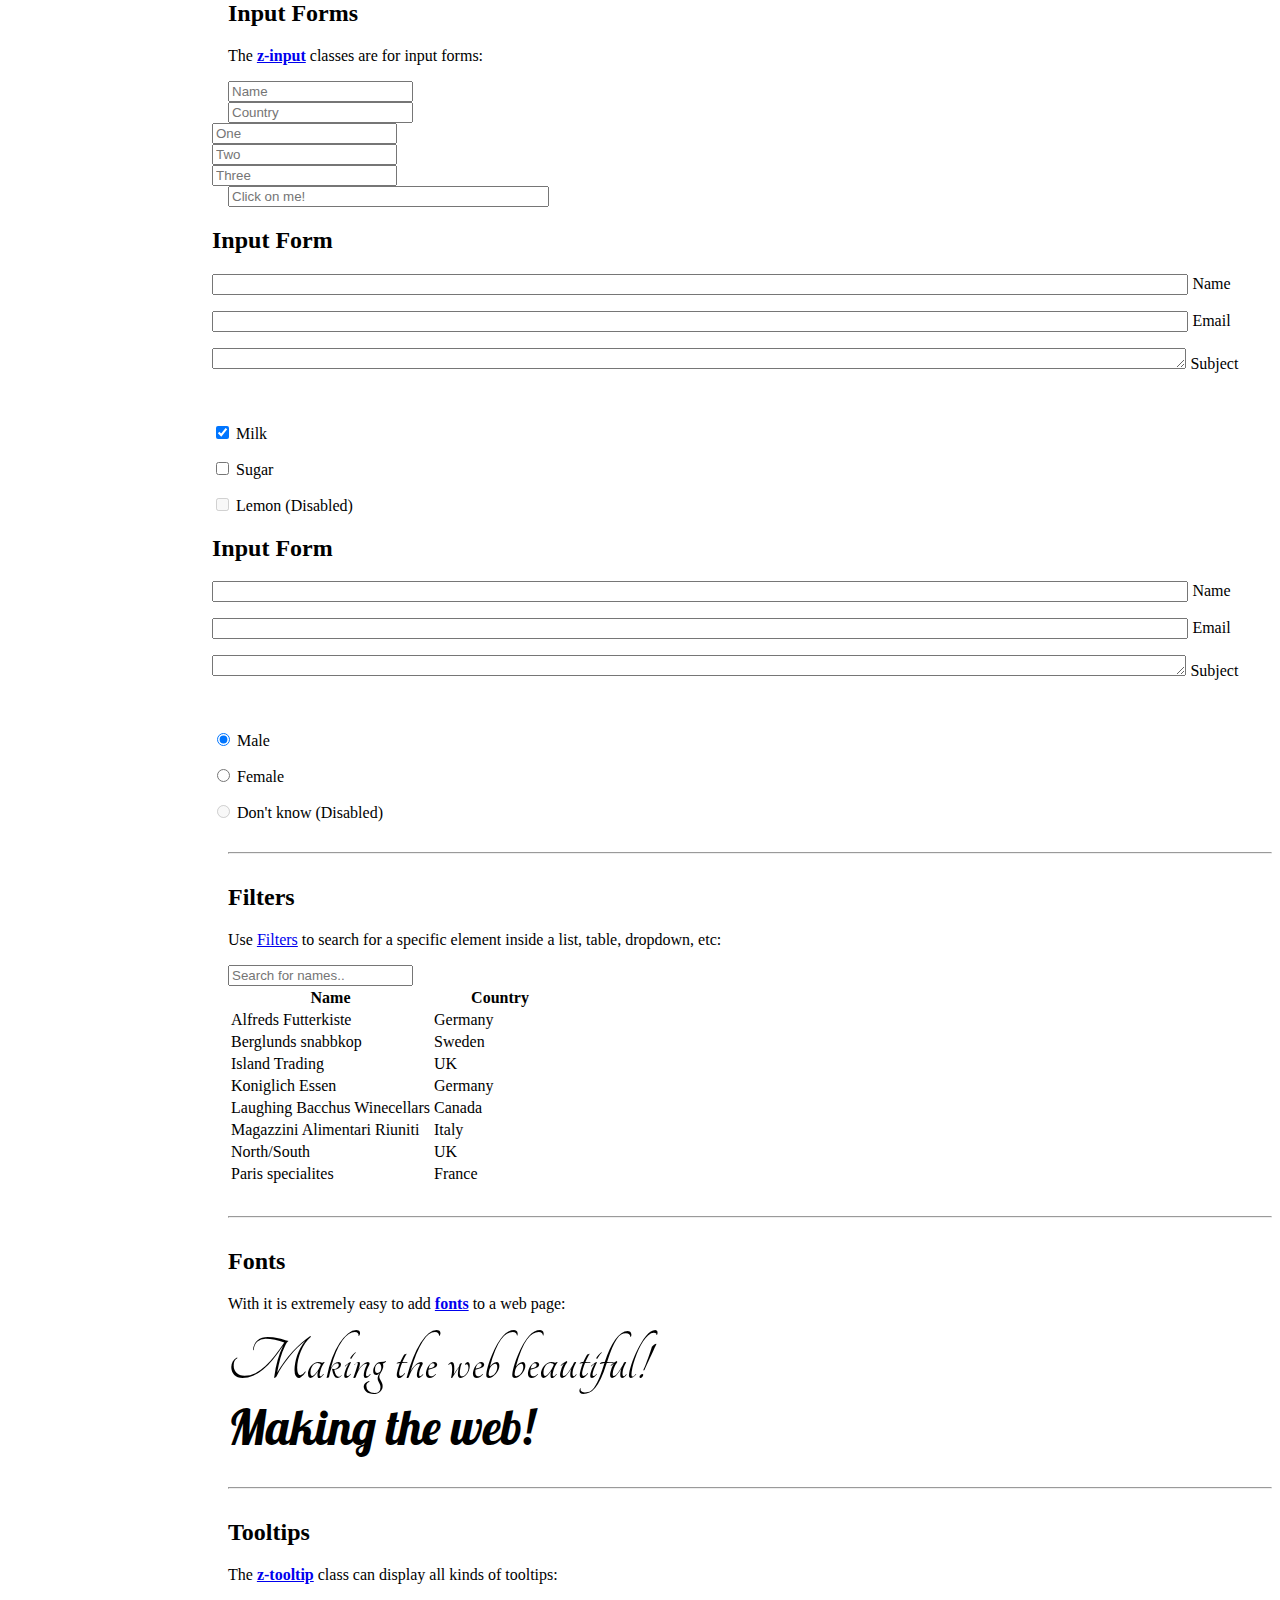
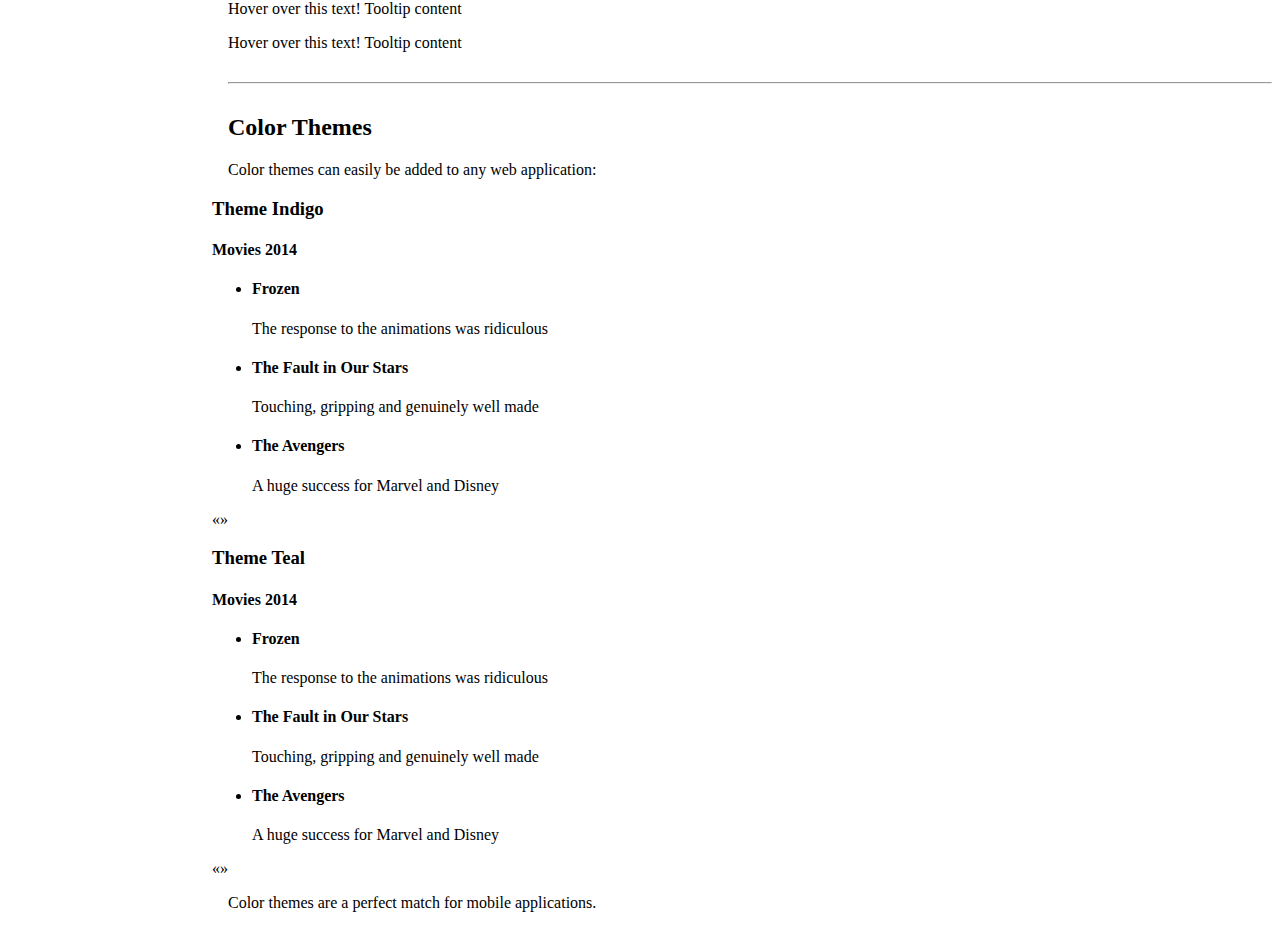
==== commit a14acad3: "Update examples.html" ====
--- a/examples.html
+++ b/examples.html
@@ -8,7 +8,7 @@
 <meta name="Keywords" content="HTML,CSS,JavaScript,SQL,PHP,jQuery,XML,DOM,Bootstrap,Python,Java,Web development,W3C,tutorials,programming,training,learning,quiz,primer,lessons,references,examples,exercises,source code,colors,demos,tips">
 <meta name="Description" content="Well organized and easy to understand Web building tutorials with lots of examples of how to use HTML, CSS, JavaScript, SQL, PHP, Python, Bootstrap, Java and XML.">
 <link rel="icon" href="/favicon.ico" type="image/x-icon">
-<link rel="stylesheet" href="https://cdn.zarat.ml/css/zarat.css">
+<link rel="stylesheet" href="https://cdn.zarat.ml/css/z.css">
 <link href='https://fonts.googleapis.com/css?family=Source Code Pro' rel='stylesheet'>
 
 <script src="//snigelweb-com.videoplayerhub.com/videoloader.js" async></script>
@@ -18,24 +18,24 @@
 <link rel="stylesheet" href="https://fonts.googleapis.com/css?family=Lobster">
 <style>
 .picture {display:none}
-.zarat-btn {
+.z-btn {
 box-shadow: none;
 }
 .cursor {
   cursor:pointer
 }
-.zarat-tangerine {
+.z-tangerine {
 font-family: 'Tangerine', serif;
 font-size: 64px;
 }
-.zarat-lobster {
+.z-lobster {
 font-family: 'Lobster', serif;
 font-size: 48px;
 }
 .mySlides {display:none}
 .testbtn {background-color:#f1f1f1;color:black}
 hr:not(.firsthr) {margin:30px 0;}
-.zarat-section .zarat-btn {margin-bottom:5px;}
+.z-section .z-btn {margin-bottom:5px;}
 .noselection {
 -webkit-touch-callout: none; 
 -webkit-user-select: none; 
@@ -45,9 +45,9 @@
 user-select: none;        
 }
 
-.zarat-large .zarat-left, .zarat-large .zarat-right, .demodots {cursor:pointer}
+.z-large .z-left, .z-large .z-right, .demodots {cursor:pointer}
 .demodots {height:13px;width:13px;padding:0;background-color:transparent}
-.zarat-text-grey {color:#9d9d9d !important;}
+.z-text-grey {color:#9d9d9d !important;}
 @media screen and (max-width: 650px) {
   .modimgresp {
       width:40% !important;
@@ -73,9 +73,9 @@
 <body>
 
 
-<div class='zarat-main zarat-light-grey' id='belowtopnav' style='margin-left:220px;'>
-  <div class='zarat-row zarat-white'>
-    <div class='zarat-col l10 m12' id='main'>
+<div class='z-main z-light-grey' id='belowtopnav' style='margin-left:220px;'>
+  <div class='z-row z-white'>
+    <div class='z-col l10 m12' id='main'>
       <div id='mainLeaderboard' style='overflow:hidden;'>
         <!-- MainLeaderboard-->
 
@@ -88,31 +88,31 @@
 
 <hr class="firsthr">
 <h2>Colors</h2>
-<p>The <a href="w3css_colors.asp"><strong>zarat-color</strong></a>
+<p>The <a href="w3css_colors.asp"><strong>z-color</strong></a>
 classes are inspired by modern colors used in marketing, road signs, and sticky notes:</p>
-<div class="zarat-row">
-
-<div class="zarat-quarter">
-<div class="zarat-container zarat-purple zarat-center zarat-padding-16"><p>&nbsp;</p></div>
-<div class="zarat-container zarat-green zarat-center zarat-padding-16"><p>&nbsp;</p></div>
-</div>
-<div class="zarat-quarter">
-<div class="zarat-container zarat-pink zarat-center zarat-padding-16"><p>&nbsp;</p></div>
-<div class="zarat-container zarat-teal zarat-center zarat-padding-16"><p>&nbsp;</p></div>
-</div>
-<div class="zarat-quarter zarat-hide-small">
-<div class="zarat-container zarat-orange zarat-text-whie zarat-center zarat-padding-16"><p>&nbsp;</p></div>
-<div class="zarat-container zarat-cyan zarat-text-white zarat-center zarat-padding-16"><p>&nbsp;</p></div>
-</div>
-<div class="zarat-quarter zarat-hide-small">
-<div class="zarat-container zarat-yellow zarat-center zarat-padding-16"><p>&nbsp;</p></div>
-<div class="zarat-container zarat-lime zarat-center zarat-padding-16"><p>&nbsp;</p></div>
+<div class="z-row">
+
+<div class="z-quarter">
+<div class="z-container z-purple z-center z-padding-16"><p>&nbsp;</p></div>
+<div class="z-container z-green z-center z-padding-16"><p>&nbsp;</p></div>
+</div>
+<div class="z-quarter">
+<div class="z-container z-pink z-center z-padding-16"><p>&nbsp;</p></div>
+<div class="z-container z-teal z-center z-padding-16"><p>&nbsp;</p></div>
+</div>
+<div class="z-quarter z-hide-small">
+<div class="z-container z-orange z-text-whie z-center z-padding-16"><p>&nbsp;</p></div>
+<div class="z-container z-cyan z-text-white z-center z-padding-16"><p>&nbsp;</p></div>
+</div>
+<div class="z-quarter z-hide-small">
+<div class="z-container z-yellow z-center z-padding-16"><p>&nbsp;</p></div>
+<div class="z-container z-lime z-center z-padding-16"><p>&nbsp;</p></div>
 </div>
 </div>
 
 <hr>
 <h2>Containers</h2>
-<p>The <strong><a href="w3css_containers.asp">zarat-container</a></strong> class is the most important of the classes. It provides equality like:</p>
+<p>The <strong><a href="w3css_containers.asp">z-container</a></strong> class is the most important of the classes. It provides equality like:</p>
 <ul>
  <li>Common margins</li>
  <li>Common paddings</li>
@@ -122,14 +122,14 @@
  <li>Common colors</li>
 </ul>
 
-<p>The zarat-container class is typically used with HTML container elements, like:</p>
+<p>The z-container class is typically used with HTML container elements, like:</p>
 <p>&lt;div&gt;, &lt;header&gt;, &lt;footer&gt;, &lt;article&gt;, &lt;section&gt;, &lt;blockquote&gt;, &lt;form&gt;, and 
 more.</p>
 
-<div class="zarat-container zarat-dark-grey">
+<div class="z-container z-dark-grey">
 <h2>This is a Header</h2>
 </div>
-<div class="zarat-container zarat-light-grey zarat-text-brown">
+<div class="z-container z-light-grey z-text-brown">
 <p>
 This article is light grey and the text is brown.
 This article is light grey and the text is brown.
@@ -138,37 +138,37 @@
 This article is light grey and the text is brown.
 </p>
 </div>
-<div class="zarat-container zarat-dark-grey">
-<p class="zarat-opacity">This is a footer.</p>
+<div class="z-container z-dark-grey">
+<p class="z-opacity">This is a footer.</p>
 </div>
 
 <hr>
 <h2>Panels, Notes, and Quotes</h2>
-<p>The <strong><a href="w3css_panels.asp">zarat-panel</a></strong>
+<p>The <strong><a href="w3css_panels.asp">z-panel</a></strong>
 class can display all kinds of notes and quotes:</p>
 
-<div class="zarat-container zarat-round zarat-border">
+<div class="z-container z-round z-border">
 <p>London is the most populous city in the United Kingdom,
 with a metropolitan area of over 9 million inhabitants.</p>
 </div>
 <br>
-<div class="zarat-container zarat-light-grey zarat-border">
+<div class="z-container z-light-grey z-border">
 <p>London is the most populous city in the United Kingdom,
 with a metropolitan area of over 9 million inhabitants.</p>
 </div>
 <br>
-<div class="zarat-container zarat-pale-red zarat-leftbar zarat-border-red">
+<div class="z-container z-pale-red z-leftbar z-border-red">
 <p>London is the most populous city in the United Kingdom,
 with a metropolitan area of over 9 million inhabitants.</p>
 </div>
 <br>
-<div class="zarat-container zarat-pale-green zarat-bottombar zarat-border-green zarat-border">
+<div class="z-container z-pale-green z-bottombar z-border-green z-border">
 <p>London is the most populous city in the United Kingdom,
 with a metropolitan area of over 9 million inhabitants.</p>
 </div>
 <br>
-<div class="zarat-container zarat-leftbar zarat-sand">
-<p><i class="zarat-xlarge zarat-serif">"Make it as simple as possible, but not simpler."</i></p>
+<div class="z-container z-leftbar z-sand">
+<p><i class="z-xlarge z-serif">"Make it as simple as possible, but not simpler."</i></p>
 <p>Albert Einstein</p>
 </div>
 <hr>
@@ -181,40 +181,40 @@
 </div>
 <hr>
 <h2>Alerts</h2>
-<p>The <strong><a href="w3css_alerts.asp">zarat-panel</a></strong>
+<p>The <strong><a href="w3css_alerts.asp">z-panel</a></strong>
 class can also be used for all kinds of alerts:</p>
-<div class="zarat-panel zarat-red zarat-display-container">
+<div class="z-panel z-red z-display-container">
   <span onclick="this.parentElement.style.display='none'"
-  class="zarat-button zarat-red zarat-large zarat-display-topright">&times;</span>
+  class="z-button z-red z-large z-display-topright">&times;</span>
   <h3>Danger!</h3>
   <p>Red often indicates a dangerous or negative situation.</p>
 </div>
 
-<div class="zarat-panel zarat-yellow zarat-display-container">
+<div class="z-panel z-yellow z-display-container">
   <span onclick="this.parentElement.style.display='none'"
-  class="zarat-button zarat-yellow zarat-large zarat-display-topright">&times;</span>
+  class="z-button z-yellow z-large z-display-topright">&times;</span>
   <h3>Warning!</h3>
   <p>Yellow often indicates a warning that might need attention.</p>
 </div>
 
-<div class="zarat-panel zarat-green zarat-display-container">
+<div class="z-panel z-green z-display-container">
   <span onclick="this.parentElement.style.display='none'"
-  class="zarat-button zarat-green zarat-large zarat-display-topright">&times;</span>
+  class="z-button z-green z-large z-display-topright">&times;</span>
   <h3>Success!</h3>
   <p>Green often indicates something successful or positive.</p>
 </div>
 
-<div class="zarat-panel zarat-blue zarat-display-container">
+<div class="z-panel z-blue z-display-container">
   <span onclick="this.parentElement.style.display='none'"
-  class="zarat-button zarat-blue zarat-large zarat-display-topright">&times;</span>
+  class="z-button z-blue z-large z-display-topright">&times;</span>
   <h3>Info!</h3>
   <p>Blue often indicates a neutral informative change or action.</p>
 </div>
 
-<div class="zarat-example">
+<div class="z-example">
 <h3>Example</h3>
-<div class="zarat-code notranslate htmlHigh">
-&lt;div class=&quot;zarat-panel zarat-yellow&quot;&gt;<br>
+<div class="z-code notranslate htmlHigh">
+&lt;div class=&quot;z-panel z-yellow&quot;&gt;<br>
 &nbsp; &lt;h3&gt;Warning!&lt;/h3&gt;<br>
 &nbsp; &lt;p&gt;Yellow often indicates a warning that might need attention.&lt;/p&gt;<br>
 &lt;/div&gt;
@@ -224,16 +224,16 @@
 <hr>
 
 <h2>Cards</h2>
-<p>The <strong><a href="w3css_cards.asp">zarat-card</a></strong>
+<p>The <strong><a href="w3css_cards.asp">z-card</a></strong>
 classes are suitable for both images and notes:</p>
 
-<div class="zarat-cell-row">
-
-<div class="zarat-cell zarat-cell-top zarat-card-4" style="width:60%">
-<header class="zarat-container zarat-blue">
+<div class="z-cell-row">
+
+<div class="z-cell z-cell-top z-card-4" style="width:60%">
+<header class="z-container z-blue">
   <h1>A Car</h1>
 </header>
-<div class="zarat-container">
+<div class="z-container">
 <p>
 A car is a wheeled, self-powered motor vehicle used for transportation.
 Most definitions of the term specify that cars are designed to run primarily on roads,
@@ -242,22 +242,22 @@
 </p>
 </div>
 </div>
-<div class="zarat-cell" style="width:16px"></div>
-<div class="zarat-cell zarat-cell-top zarat-card-4">
-  <div class="zarat-container">  
+<div class="z-cell" style="width:16px"></div>
+<div class="z-cell z-cell-top z-card-4">
+  <div class="z-container">  
   <h2>Amazing</h2>
   </div>
   <img src="https://www.w3schools.com/w3css/img_snowtops.jpg" alt="Car" style="width:100%">
-  <div class="zarat-container">  
+  <div class="z-container">  
   <p>French Alps</p>
   </div>
 </div>
 </div>
-<div class="zarat-example">
+<div class="z-example">
 <h3>Example</h3>
-<div class="zarat-code notranslate htmlHigh">
-&lt;div class="zarat-card-4"&gt;<br>&nbsp; &lt;img src="https://www.w3schools.com/w3css/img_snowtops.jpg" alt="Alps"&gt;<br>
-&nbsp; &lt;div class=&quot;zarat-container zarat-center&quot;&gt;<br>
+<div class="z-code notranslate htmlHigh">
+&lt;div class="z-card-4"&gt;<br>&nbsp; &lt;img src="https://www.w3schools.com/w3css/img_snowtops.jpg" alt="Alps"&gt;<br>
+&nbsp; &lt;div class=&quot;z-container z-center&quot;&gt;<br>
 &nbsp;&nbsp;&nbsp;&lt;p&gt;French Alps&lt;/p&gt;<br>
 &nbsp; &lt;/div&gt;<br>&lt;/div&gt;
 </div>
@@ -267,11 +267,11 @@
 
 <hr>
 <h2>Tables</h2>
-<p>The <strong><a href="w3css_tables.asp">zarat-table</a></strong>
+<p>The <strong><a href="w3css_tables.asp">z-table</a></strong>
 classes can handle all kinds of tables:</p>
 
-<table class="zarat-table zarat-striped zarat-border zarat-table-responsive">
-<thead class="zarat-light-grey">
+<table class="z-table z-striped z-border z-table-responsive">
+<thead class="z-light-grey">
 <tr>
   <th>First Name</th>
   <th>Last Name</th>
@@ -301,10 +301,10 @@
 </tr>
 </tbody>
 </table>
-<div class="zarat-example">
+<div class="z-example">
 <h3>Example</h3>
-<div class="zarat-code notranslate htmlHigh">
-&lt;table class="zarat-table zarat-striped zarat-border"&gt; 
+<div class="z-code notranslate htmlHigh">
+&lt;table class="z-table z-striped z-border"&gt; 
 </div>
 
 </div>
@@ -312,43 +312,43 @@
 <hr>
 
 <h2>Lists</h2>
-<p>The <strong><a href="w3css_lists.asp">zarat-ul</a></strong>
+<p>The <strong><a href="w3css_lists.asp">z-ul</a></strong>
 class can handle all kinds of lists:</p>
 
-<ul class="zarat-ul zarat-card-4">
-  <li class="zarat-padding-16 zarat-hover-light-grey">
+<ul class="z-ul z-card-4">
+  <li class="z-padding-16 z-hover-light-grey">
     <span onclick="this.parentElement.style.display='none'" 
-    class="zarat-button zarat-white zarat-xlarge zarat-right zarat-hover-red">&times;</span>
-    <img src="https://www.w3schools.com/w3css/img_avatar2.png" class="zarat-left zarat-circle zarat-margin-right" style="width:50px">
-    <span class="zarat-large">Mike</span><br>
+    class="z-button z-white z-xlarge z-right z-hover-red">&times;</span>
+    <img src="https://www.w3schools.com/w3css/img_avatar2.png" class="z-left z-circle z-margin-right" style="width:50px">
+    <span class="z-large">Mike</span><br>
     <span>Web Designer</span>
   </li>
-  <li class="zarat-padding-16 zarat-hover-light-grey">
+  <li class="z-padding-16 z-hover-light-grey">
     <span onclick="this.parentElement.style.display='none'" 
-    class="zarat-button zarat-white zarat-xlarge zarat-right zarat-hover-red">&times;</span>
-    <img src="https://www.w3schools.com/w3css/img_avatar5.png" class="zarat-left zarat-circle zarat-margin-right" style="width:50px">
-    <span class="zarat-large">Jill</span><br>
+    class="z-button z-white z-xlarge z-right z-hover-red">&times;</span>
+    <img src="https://www.w3schools.com/w3css/img_avatar5.png" class="z-left z-circle z-margin-right" style="width:50px">
+    <span class="z-large">Jill</span><br>
     <span>Support</span>
   </li>  
-  <li class="zarat-padding-16 zarat-hover-light-grey">
+  <li class="z-padding-16 z-hover-light-grey">
     <span onclick="this.parentElement.style.display='none'" 
-    class="zarat-button zarat-white zarat-xlarge zarat-right zarat-hover-red">&times;</span>
-    <img src="https://www.w3schools.com/w3css/img_avatar6.png" class="zarat-left zarat-circle zarat-margin-right" style="width:50px">
-    <span class="zarat-large">Jane</span><br>
+    class="z-button z-white z-xlarge z-right z-hover-red">&times;</span>
+    <img src="https://www.w3schools.com/w3css/img_avatar6.png" class="z-left z-circle z-margin-right" style="width:50px">
+    <span class="z-large">Jane</span><br>
     <span>Accountant</span>
   </li> 
-  <li class="zarat-padding-16 zarat-hover-light-grey">
+  <li class="z-padding-16 z-hover-light-grey">
     <span onclick="this.parentElement.style.display='none'" 
-    class="zarat-button zarat-white zarat-xlarge zarat-right zarat-hover-red">&times;</span>
-    <img src="https://www.w3schools.com/w3css/img_avatar3.png" class="zarat-left zarat-circle zarat-margin-right" style="width:50px">
-    <span class="zarat-large">Jack</span><br>
+    class="z-button z-white z-xlarge z-right z-hover-red">&times;</span>
+    <img src="https://www.w3schools.com/w3css/img_avatar3.png" class="z-left z-circle z-margin-right" style="width:50px">
+    <span class="z-large">Jack</span><br>
     <span>Advisor</span>
   </li> 
 </ul>
-<div class="zarat-example">
+<div class="z-example">
 <h3>Example</h3>
-<div class="zarat-code notranslate htmlHigh">
- &lt;ul class=&quot;zarat-ul zarat-border&quot;&gt;<br>&nbsp; &lt;li&gt;&lt;h2&gt;Names&lt;/h2&gt;&lt;/li&gt;<br>&nbsp; &lt;li&gt;Jill&lt;/li&gt;<br>&nbsp; &lt;li&gt;Eve&lt;/li&gt;<br>&nbsp; 
+<div class="z-code notranslate htmlHigh">
+ &lt;ul class=&quot;z-ul z-border&quot;&gt;<br>&nbsp; &lt;li&gt;&lt;h2&gt;Names&lt;/h2&gt;&lt;/li&gt;<br>&nbsp; &lt;li&gt;Jill&lt;/li&gt;<br>&nbsp; &lt;li&gt;Eve&lt;/li&gt;<br>&nbsp; 
  &lt;li&gt;Adam&lt;/li&gt;<br>&lt;/ul&gt;<br>
 </div>
 
@@ -357,85 +357,85 @@
 <hr>
 
 <h2>Buttons</h2>
-<p>The <a href="w3css_buttons.asp"><strong>zarat-button</strong> and <strong>zarat-btn</strong></a>
+<p>The <a href="w3css_buttons.asp"><strong>z-button</strong> and <strong>z-btn</strong></a>
 class provides buttons of all sizes and types.</p>
-<div class="zarat-section">
-<button class="zarat-button zarat-ripple zarat-red zarat-padding">Button</button>
-<button class="zarat-button zarat-ripple zarat-blue zarat-padding">Button</button>
-<button class="zarat-button zarat-ripple zarat-green zarat-padding">Button</button>
-<button class="zarat-button zarat-ripple zarat-teal zarat-padding">Button</button>
-<button class="zarat-button zarat-ripple zarat-black zarat-padding">Button</button>
-<button class="zarat-button zarat-ripple zarat-light-grey zarat-padding">Button</button>
-<button class="zarat-button zarat-black zarat-disabled zarat-padding">Disabled</button>
-</div>
-<div class="zarat-section">
-<button class="zarat-btn zarat-white zarat-border">Button</button>
-<button class="zarat-btn zarat-light-grey zarat-round">Button</button>
-<button class="zarat-btn zarat-white zarat-border zarat-border-blue zarat-round">Button</button>
-<button class="zarat-btn zarat-white zarat-border zarat-border-red zarat-text-red zarat-round-large">Button</button>
-<button class="zarat-btn zarat-white zarat-border zarat-border-green zarat-round-xlarge">Button</button>
-<button class="zarat-btn zarat-black zarat-padding-large zarat-hover-red">Button</button>
+<div class="z-section">
+<button class="z-button z-ripple z-red z-padding">Button</button>
+<button class="z-button z-ripple z-blue z-padding">Button</button>
+<button class="z-button z-ripple z-green z-padding">Button</button>
+<button class="z-button z-ripple z-teal z-padding">Button</button>
+<button class="z-button z-ripple z-black z-padding">Button</button>
+<button class="z-button z-ripple z-light-grey z-padding">Button</button>
+<button class="z-button z-black z-disabled z-padding">Disabled</button>
+</div>
+<div class="z-section">
+<button class="z-btn z-white z-border">Button</button>
+<button class="z-btn z-light-grey z-round">Button</button>
+<button class="z-btn z-white z-border z-border-blue z-round">Button</button>
+<button class="z-btn z-white z-border z-border-red z-text-red z-round-large">Button</button>
+<button class="z-btn z-white z-border z-border-green z-round-xlarge">Button</button>
+<button class="z-btn z-black z-padding-large z-hover-red">Button</button>
 </div>
 
 <p>Wide buttons:</p>
 
-<div class="zarat-section">
-<button class="zarat-button zarat-block zarat-border">Button</button>
-</div>
-
-<div class="zarat-section">
-<button class="zarat-button zarat-block zarat-teal">Button</button>
-</div>
-
-<div class="zarat-bar zarat-black">
-  <button class="zarat-bar-item zarat-button" style="width:33.3%">One</button>
-  <button class="zarat-bar-item zarat-button" style="width:33.3%">Two</button>
-  <button class="zarat-bar-item zarat-button" style="width:33.4%">Three</button>
+<div class="z-section">
+<button class="z-button z-block z-border">Button</button>
+</div>
+
+<div class="z-section">
+<button class="z-button z-block z-teal">Button</button>
+</div>
+
+<div class="z-bar z-black">
+  <button class="z-bar-item z-button" style="width:33.3%">One</button>
+  <button class="z-bar-item z-button" style="width:33.3%">Two</button>
+  <button class="z-bar-item z-button" style="width:33.4%">Three</button>
 </div>
 
 
 <p>Circular or square buttons:</p>
 <p>
-<a class="zarat-button zarat-xlarge zarat-circle zarat-ripple zarat-black">+</a>
-<a class="zarat-button zarat-xlarge zarat-circle zarat-ripple zarat-teal">+</a>
-<a class="zarat-button zarat-xlarge zarat-circle zarat-ripple zarat-red zarat-card-4">+</a>
+<a class="z-button z-xlarge z-circle z-ripple z-black">+</a>
+<a class="z-button z-xlarge z-circle z-ripple z-teal">+</a>
+<a class="z-button z-xlarge z-circle z-ripple z-red z-card-4">+</a>
 </p>
 <p>
-<a class="zarat-button zarat-xlarge zarat-ripple zarat-black">+</a>
-<a class="zarat-button zarat-xlarge zarat-ripple zarat-teal">+</a>
-<a class="zarat-button zarat-xlarge zarat-ripple zarat-red zarat-card-4">+</a>
+<a class="z-button z-xlarge z-ripple z-black">+</a>
+<a class="z-button z-xlarge z-ripple z-teal">+</a>
+<a class="z-button z-xlarge z-ripple z-red z-card-4">+</a>
 </p>
 
 <hr>
 <h2>Tags, Labels, Badges, and Signs</h2>
-<p>The <a href="w3css_tags.asp"><strong>zarat-tag</strong></a> and the
-<a href="w3css_badges.asp"><strong>zarat-badge</strong></a>
+<p>The <a href="w3css_tags.asp"><strong>z-tag</strong></a> and the
+<a href="w3css_badges.asp"><strong>z-badge</strong></a>
 classes are capable of displaying all kinds of tags, labels, badges and signs:</p>
-<p><span class="zarat-badge zarat-dark-grey">2</span>
-<span class="zarat-badge zarat-teal">8</span>
-<span class="zarat-badge zarat-red">A</span>
-<span class="zarat-badge zarat-orange zarat-text-white">B</span></p>
-
-<p><span class="zarat-tag zarat-dark-grey">New</span>
-<span class="zarat-tag zarat-orange zarat-text-white">Warning</span>
-<span class="zarat-tag zarat-red">Danger</span>
-<span class="zarat-tag zarat-blue">Info</span>
+<p><span class="z-badge z-dark-grey">2</span>
+<span class="z-badge z-teal">8</span>
+<span class="z-badge z-red">A</span>
+<span class="z-badge z-orange z-text-white">B</span></p>
+
+<p><span class="z-tag z-dark-grey">New</span>
+<span class="z-tag z-orange z-text-white">Warning</span>
+<span class="z-tag z-red">Danger</span>
+<span class="z-tag z-blue">Info</span>
 </p>
 
-<div class="zarat-row">
-<div class="zarat-half">
-<div class="zarat-tag zarat-round zarat-green" style="padding:3px 3px">
-<div class="zarat-tag zarat-round zarat-green" style="border:1px solid white">Falcon Ridge Parkway</div>
+<div class="z-row">
+<div class="z-half">
+<div class="z-tag z-round z-green" style="padding:3px 3px">
+<div class="z-tag z-round z-green" style="border:1px solid white">Falcon Ridge Parkway</div>
 </div>
 <p>
-<div class="zarat-tag zarat-jumbo zarat-red">S</div>
-<div class="zarat-tag zarat-jumbo">A</div>
-<div class="zarat-tag zarat-jumbo zarat-yellow">L</div>
-<div class="zarat-tag zarat-jumbo">E</div>
+<div class="z-tag z-jumbo z-red">S</div>
+<div class="z-tag z-jumbo">A</div>
+<div class="z-tag z-jumbo z-yellow">L</div>
+<div class="z-tag z-jumbo">E</div>
 </p>
 </div>
-<div class="zarat-half">
-<div class="zarat-tag zarat-xlarge zarat-padding-large zarat-round-large zarat-red zarat-center">DO NOT<br>
+<div class="z-half">
+<div class="z-tag z-xlarge z-padding-large z-round-large z-red z-center">DO NOT<br>
 BREATHE<br>UNDER WATER</div>
 </div>
 </div>
@@ -446,34 +446,34 @@
 <p>The <a href="w3css_responsive.asp"><strong>Responsive Grid</strong></a>
 classes provide responsiveness for all device types: PC, laptop, tablet, and mobile.</p>
 <!-- First row -->
-<div class="zarat-row-padding" style="margin:0 -16px 20px">
-
-<div class="zarat-col m4 margtest">
-  <div class="zarat-col s6 zarat-green zarat-center">
+<div class="z-row-padding" style="margin:0 -16px 20px">
+
+<div class="z-col m4 margtest">
+  <div class="z-col s6 z-green z-center">
     <p>1/2</p>
   </div>
-  <div class="zarat-col s6 zarat-dark-grey zarat-center zarat-text-light-grey">
+  <div class="z-col s6 z-dark-grey z-center z-text-light-grey">
     <p>1/2</p>
   </div>
 </div>
 
-<div class="zarat-col m4 margtest">
-  <div class="zarat-col s4 zarat-green zarat-center">
+<div class="z-col m4 margtest">
+  <div class="z-col s4 z-green z-center">
     <p>1/3</p>
   </div>
-  <div class="zarat-col s4 zarat-dark-grey zarat-center zarat-text-light-grey">
+  <div class="z-col s4 z-dark-grey z-center z-text-light-grey">
     <p>1/3</p>
   </div>
-  <div class="zarat-col s4 zarat-dark-grey zarat-center zarat-text-light-grey">
+  <div class="z-col s4 z-dark-grey z-center z-text-light-grey">
     <p>1/3</p>
   </div>
 </div>
 
-<div class="zarat-col m4 margtest">
-  <div class="zarat-col s4 zarat-dark-grey zarat-center">
+<div class="z-col m4 margtest">
+  <div class="z-col s4 z-dark-grey z-center">
     <p>1/3</p>
   </div>
-  <div class="zarat-col s8 zarat-green zarat-center zarat-text-light-grey">
+  <div class="z-col s8 z-green z-center z-text-light-grey">
     <p>2/3</p>
   </div>
 </div>
@@ -481,40 +481,40 @@
 </div>
 
 <!-- Second row -->
-<div class="zarat-row-padding" style="margin:0 -16px 20px">
-
-<div class="zarat-col m4 margtest">
-  <div class="zarat-col s3 zarat-green zarat-center">
+<div class="z-row-padding" style="margin:0 -16px 20px">
+
+<div class="z-col m4 margtest">
+  <div class="z-col s3 z-green z-center">
     <p>1/4</p>
   </div>
-  <div class="zarat-col s3 zarat-dark-grey zarat-center zarat-text-light-grey">
+  <div class="z-col s3 z-dark-grey z-center z-text-light-grey">
     <p>1/4</p>
   </div>
-  <div class="zarat-col s3 zarat-dark-grey zarat-center zarat-text-light-grey">
+  <div class="z-col s3 z-dark-grey z-center z-text-light-grey">
     <p>1/4</p>
   </div>
-  <div class="zarat-col s3 zarat-dark-grey zarat-center zarat-text-light-grey">
+  <div class="z-col s3 z-dark-grey z-center z-text-light-grey">
     <p>1/4</p>
   </div>
 </div>
 
-<div class="zarat-col m4 margtest">
-  <div class="zarat-col s6 zarat-green zarat-center">
+<div class="z-col m4 margtest">
+  <div class="z-col s6 z-green z-center">
     <p>1/2</p>
   </div>
-  <div class="zarat-col s3 zarat-dark-grey zarat-center">
+  <div class="z-col s3 z-dark-grey z-center">
     <p>1/4</p>
   </div>
-  <div class="zarat-col s3 zarat-dark-grey zarat-center zarat-text-light-grey">
+  <div class="z-col s3 z-dark-grey z-center z-text-light-grey">
     <p>1/4</p>
   </div>
 </div>
 
-<div class="zarat-col m4 margtest">
-  <div class="zarat-col s8 zarat-green zarat-center">
+<div class="z-col m4 margtest">
+  <div class="z-col s8 z-green z-center">
     <p>2/3</p>
   </div>
-  <div class="zarat-col s4 zarat-dark-grey zarat-center zarat-text-light-grey">
+  <div class="z-col s4 z-dark-grey z-center z-text-light-grey">
     <p>1/3</p>
   </div>
 </div>
@@ -522,34 +522,34 @@
 </div>
 
 <!-- Third row -->
-<div class="zarat-row-padding" style="margin:0 -16px 20px">
-
-<div class="zarat-col m4 margtest">
-  <div class="zarat-col s12 zarat-green zarat-center zarat-text-light-grey">
+<div class="z-row-padding" style="margin:0 -16px 20px">
+
+<div class="z-col m4 margtest">
+  <div class="z-col s12 z-green z-center z-text-light-grey">
     <p>1/1</p>
   </div>
 </div>
 
-<div class="zarat-col m4 margtest">
-  <div class="zarat-col s3 zarat-dark-grey zarat-center">
+<div class="z-col m4 margtest">
+  <div class="z-col s3 z-dark-grey z-center">
     <p>1/4</p>
   </div>
-  <div class="zarat-col s3 zarat-dark-grey zarat-center">
+  <div class="z-col s3 z-dark-grey z-center">
     <p>1/4</p>
   </div>
-  <div class="zarat-col s6 zarat-green zarat-center">
+  <div class="z-col s6 z-green z-center">
     <p>1/2</p>
   </div>
 </div>
 
-<div class="zarat-col m4 margtest">
-  <div class="zarat-col s3 zarat-dark-grey zarat-center">
+<div class="z-col m4 margtest">
+  <div class="z-col s3 z-dark-grey z-center">
     <p>1/4</p>
   </div>
-  <div class="zarat-col s6 zarat-green zarat-center">
+  <div class="z-col s6 z-green z-center">
     <p>1/2</p>
   </div>
-  <div class="zarat-col s3 zarat-dark-grey zarat-center">
+  <div class="z-col s3 z-dark-grey z-center">
     <p>1/4</p>
   </div>
 </div>
@@ -557,34 +557,34 @@
 </div>
 
 <!-- Fourth row -->
-<div class="zarat-row-padding" style="margin:0 -16px 20px">
-
-<div class="zarat-col m4 margtest">
-  <div class="zarat-col zarat-center zarat-dark-grey zarat-text-light-grey" style="width:50px">
+<div class="z-row-padding" style="margin:0 -16px 20px">
+
+<div class="z-col m4 margtest">
+  <div class="z-col z-center z-dark-grey z-text-light-grey" style="width:50px">
     <p>50px</p>
   </div>
-  <div class="zarat-rest zarat-green zarat-center zarat-text-light-grey">
+  <div class="z-rest z-green z-center z-text-light-grey">
     <p>rest</p>
   </div>
 </div>
 
-<div class="zarat-col m4 margtest">
-  <div class="zarat-col s3 zarat-dark-grey zarat-center">
+<div class="z-col m4 margtest">
+  <div class="z-col s3 z-dark-grey z-center">
     <p>1/4</p>
   </div>
-  <div class="zarat-rest zarat-green zarat-center zarat-text-light-grey">
+  <div class="z-rest z-green z-center z-text-light-grey">
     <p>rest</p>
   </div>
 </div>
 
-<div class="zarat-col m4 margtest">
-  <div class="zarat-col zarat-center zarat-dark-grey zarat-text-light-grey zarat-left" style="width:100px">
+<div class="z-col m4 margtest">
+  <div class="z-col z-center z-dark-grey z-text-light-grey z-left" style="width:100px">
     <p>100px</p>
   </div>
-  <div class="zarat-col zarat-center zarat-dark-grey zarat-text-light-grey zarat-right" style="width:45px">
+  <div class="z-col z-center z-dark-grey z-text-light-grey z-right" style="width:45px">
     <p>45px</p>
   </div>
-  <div class="zarat-rest zarat-green zarat-center zarat-text-light-grey">
+  <div class="z-rest z-green z-center z-text-light-grey">
     <p>rest</p>
   </div>
 </div>
@@ -592,59 +592,59 @@
 </div>
 
 <!-- Grid Layout examples -->
-<div class="zarat-row-padding" style="margin:0 -16px 20px">
-
-<div class="zarat-col m4 margtest2">
-
-<div class="zarat-col s6">
-  <div class="zarat-col s12 zarat-orange" style="width:92%;height:125px;margin-right:10px"></div>
-</div>
-
-<div class="zarat-col s6">
-  <div class="zarat-col s12 zarat-green" style="height:75px;margin-bottom:10px"></div>
-  <div class="zarat-col s6 zarat-green" style="height:40px;"></div>
-  <div class="zarat-col s6 zarat-dark-grey" style="height:40px"></div>
-</div>
-
-</div>
-
-<div class="zarat-col m4 margtest2">
-
-<div class="zarat-col s3">
-  <div class="zarat-col s12 zarat-orange" style="width:85%;height:126px;margin-right:20px"></div>
-</div>
-
-<div class="zarat-col s6">
-  <div class="zarat-col s12 zarat-green" style="height:50px;margin-bottom:10px"></div>
-  <div class="zarat-col s6 zarat-green" style="height:31px;"></div>
-  <div class="zarat-col s6 zarat-dark-grey" style="height:31px;margin-bottom:10px"></div>
-
-  <div class="zarat-col s4 zarat-green" style="height:25px;"></div>
-  <div class="zarat-col s4 zarat-dark-grey" style="height:25px"></div>
-  <div class="zarat-col s4 zarat-green" style="height:25px"></div>
-</div>
-
-<div class="zarat-col s3">
-  <div class="zarat-col s12 zarat-orange" style="width:85%;height:126px;margin-left:10px"></div>
-</div>
-
-</div>
-
-<div class="zarat-col m4 margtest2">
-
-<div class="zarat-col s12">
-  <div class="zarat-col s12 zarat-orange" style="height:36px;margin-bottom:10px"></div>
-</div>
-
-<div class="zarat-col s12">
-  <div class="zarat-col s12 zarat-green" style="height:26.5px;margin-bottom:10px"></div>
-  <div class="zarat-col s8 zarat-green" style="height:18px;"></div>
-  <div class="zarat-col s4 zarat-dark-grey" style="height:18px;margin-bottom:10px"></div>
-
-  <div class="zarat-col s3 zarat-green" style="height:15px;"></div>
-  <div class="zarat-col s3 zarat-dark-grey" style="height:15px"></div>
-  <div class="zarat-col s3 zarat-green" style="height:15px"></div>
-  <div class="zarat-col s3 zarat-dark-grey" style="height:15px"></div>
+<div class="z-row-padding" style="margin:0 -16px 20px">
+
+<div class="z-col m4 margtest2">
+
+<div class="z-col s6">
+  <div class="z-col s12 z-orange" style="width:92%;height:125px;margin-right:10px"></div>
+</div>
+
+<div class="z-col s6">
+  <div class="z-col s12 z-green" style="height:75px;margin-bottom:10px"></div>
+  <div class="z-col s6 z-green" style="height:40px;"></div>
+  <div class="z-col s6 z-dark-grey" style="height:40px"></div>
+</div>
+
+</div>
+
+<div class="z-col m4 margtest2">
+
+<div class="z-col s3">
+  <div class="z-col s12 z-orange" style="width:85%;height:126px;margin-right:20px"></div>
+</div>
+
+<div class="z-col s6">
+  <div class="z-col s12 z-green" style="height:50px;margin-bottom:10px"></div>
+  <div class="z-col s6 z-green" style="height:31px;"></div>
+  <div class="z-col s6 z-dark-grey" style="height:31px;margin-bottom:10px"></div>
+
+  <div class="z-col s4 z-green" style="height:25px;"></div>
+  <div class="z-col s4 z-dark-grey" style="height:25px"></div>
+  <div class="z-col s4 z-green" style="height:25px"></div>
+</div>
+
+<div class="z-col s3">
+  <div class="z-col s12 z-orange" style="width:85%;height:126px;margin-left:10px"></div>
+</div>
+
+</div>
+
+<div class="z-col m4 margtest2">
+
+<div class="z-col s12">
+  <div class="z-col s12 z-orange" style="height:36px;margin-bottom:10px"></div>
+</div>
+
+<div class="z-col s12">
+  <div class="z-col s12 z-green" style="height:26.5px;margin-bottom:10px"></div>
+  <div class="z-col s8 z-green" style="height:18px;"></div>
+  <div class="z-col s4 z-dark-grey" style="height:18px;margin-bottom:10px"></div>
+
+  <div class="z-col s3 z-green" style="height:15px;"></div>
+  <div class="z-col s3 z-dark-grey" style="height:15px"></div>
+  <div class="z-col s3 z-green" style="height:15px"></div>
+  <div class="z-col s3 z-dark-grey" style="height:15px"></div>
 </div>
 
 </div>
@@ -657,36 +657,36 @@
 <hr>
 
 <h2>Display</h2>
-<p>The <a href="w3css_display.asp"><strong>zarat-display</strong></a> classes
+<p>The <a href="w3css_display.asp"><strong>z-display</strong></a> classes
 allow you to display HTML elements in specific positions:</p>
-<div class="zarat-row-padding" style="margin:0 -16px">
-
-  <div class="zarat-half">
-    <div class="zarat-display-container zarat-green" style="height:250px;">
-    <div class="zarat-display-topleft zarat-padding">Top Left</div>
-  <div class="zarat-display-topright zarat-padding">Top Right</div>
-  <div class="zarat-display-bottomleft zarat-padding">Bottom Left</div>
-  <div class="zarat-display-bottomright zarat-padding">Bottom Right</div>
-  <div class="zarat-display-left zarat-padding">Left</div>
-  <div class="zarat-display-right zarat-padding">Right</div>
-  <div class="zarat-display-middle zarat-padding">Middle</div>
-  <div class="zarat-display-topmiddle zarat-hide-small zarat-padding">Top Middle</div>
-  <div class="zarat-display-bottommiddle zarat-hide-small zarat-padding">Bottom Middle</div>
+<div class="z-row-padding" style="margin:0 -16px">
+
+  <div class="z-half">
+    <div class="z-display-container z-green" style="height:250px;">
+    <div class="z-display-topleft z-padding">Top Left</div>
+  <div class="z-display-topright z-padding">Top Right</div>
+  <div class="z-display-bottomleft z-padding">Bottom Left</div>
+  <div class="z-display-bottomright z-padding">Bottom Right</div>
+  <div class="z-display-left z-padding">Left</div>
+  <div class="z-display-right z-padding">Right</div>
+  <div class="z-display-middle z-padding">Middle</div>
+  <div class="z-display-topmiddle z-hide-small z-padding">Top Middle</div>
+  <div class="z-display-bottommiddle z-hide-small z-padding">Bottom Middle</div>
     </div>
   </div>
-  <div class="zarat-half">
-<p class="zarat-margin-top zarat-hide-medium zarat-hide-large">
-    <div class="zarat-display-container zarat-green">
+  <div class="z-half">
+<p class="z-margin-top z-hide-medium z-hide-large">
+    <div class="z-display-container z-green">
       <img src="https://www.w3schools.com/w3css/img_lights.jpg" alt="Pants" style="width:100%;height:250px">
-  <div class="zarat-display-topleft zarat-padding">Top Left</div>
-  <div class="zarat-display-topright zarat-padding">Top Right</div>
-  <div class="zarat-display-bottomleft zarat-padding">Bottom Left</div>
-  <div class="zarat-display-bottomright zarat-padding">Bottom Right</div>
-  <div class="zarat-display-left zarat-padding">Left</div>
-  <div class="zarat-display-right zarat-padding">Right</div>
-  <div class="zarat-display-middle zarat-padding">Middle</div>
-  <div class="zarat-display-topmiddle zarat-hide-small zarat-padding">Top Middle</div>
-  <div class="zarat-display-bottommiddle zarat-hide-small zarat-padding">Bottom Middle</div>
+  <div class="z-display-topleft z-padding">Top Left</div>
+  <div class="z-display-topright z-padding">Top Right</div>
+  <div class="z-display-bottomleft z-padding">Bottom Left</div>
+  <div class="z-display-bottomright z-padding">Bottom Right</div>
+  <div class="z-display-left z-padding">Left</div>
+  <div class="z-display-right z-padding">Right</div>
+  <div class="z-display-middle z-padding">Middle</div>
+  <div class="z-display-topmiddle z-hide-small z-padding">Top Middle</div>
+  <div class="z-display-bottommiddle z-hide-small z-padding">Bottom Middle</div>
     </div>
   </div>
 
@@ -694,34 +694,34 @@
 <hr>
 
 <h2>Modals</h2>
-<p>The <a href="w3css_modal.asp"><strong>zarat-modal</strong></a>
+<p>The <a href="w3css_modal.asp"><strong>z-modal</strong></a>
 class provides modal dialog in pure HTML:</p>
-<button onclick="document.getElementById('id01').style.display='block'" class="zarat-button zarat-dark-grey zarat-hover-black zarat-padding-16">Click to Open Modal</button>
-
-<div id="id01" class="zarat-modal">
-  <div class="zarat-modal-content zarat-card-4 zarat-animate-top zarat-display-container">
-    <header class="zarat-container zarat-teal"> 
+<button onclick="document.getElementById('id01').style.display='block'" class="z-button z-dark-grey z-hover-black z-padding-16">Click to Open Modal</button>
+
+<div id="id01" class="z-modal">
+  <div class="z-modal-content z-card-4 z-animate-top z-display-container">
+    <header class="z-container z-teal"> 
       <span onclick="document.getElementById('id01').style.display='none'"
-      class="zarat-button zarat-large zarat-teal zarat-display-topright">&times;</span>
+      class="z-button z-large z-teal z-display-topright">&times;</span>
       <h2>Header</h2>
     </header>
-    <div class="zarat-container">
+    <div class="z-container">
       <p>Some text. Some text. Some text.</p>
       <p>Some text. Some text. Some text.</p>
     </div>
-    <footer class="zarat-container zarat-teal">
+    <footer class="z-container z-teal">
       <p>Footer</p>
     </footer>
   </div>
 </div>
 <br><br>
 <p>Modal Image:</p>
-<img class="zarat-hover-opacity modimgresp" src="img_nature.jpg" alt="Nature" onclick="document.getElementById('img01').style.display='block'"
+<img class="z-hover-opacity modimgresp" src="img_nature.jpg" alt="Nature" onclick="document.getElementById('img01').style.display='block'"
 style="width:22%;cursor:pointer">
 
-<div id="img01" class="zarat-modal" onclick="document.getElementById('img01').style.display='none'">
-  <span class="zarat-button zarat-hover-red zarat-xxlarge zarat-display-topright" style="top:43px;">&times;</span>
-  <div class="zarat-modal-content zarat-card-4 zarat-animate-zoom">
+<div id="img01" class="z-modal" onclick="document.getElementById('img01').style.display='none'">
+  <span class="z-button z-hover-red z-xxlarge z-display-topright" style="top:43px;">&times;</span>
+  <div class="z-modal-content z-card-4 z-animate-zoom">
     <img src="https://www.w3schools.com/w3css/img_nature_wide.jpg" alt="Nature" style="width:100%">
   </div>
 </div>
@@ -731,44 +731,44 @@
 <h2>Progress Bars</h2>
 <p>Read more at <a href="w3css_progressbar.asp"><strong>Progress Bars</strong></a>
 
-<div class="zarat-dark-grey">
-  <div class="zarat-container zarat-green zarat-center zarat-padding" style="width:25%">25%</div>
+<div class="z-dark-grey">
+  <div class="z-container z-green z-center z-padding" style="width:25%">25%</div>
 </div><br>
 
-<div class="zarat-light-grey">
-  <div class="zarat-container zarat-red zarat-center zarat-padding" style="width:50%">50%</div>
+<div class="z-light-grey">
+  <div class="z-container z-red z-center z-padding" style="width:50%">50%</div>
 </div><br>
 
-<div class="zarat-light-grey">
-  <div id="myBar" class="zarat-container zarat-padding zarat-green" style="width:5%">0</div>
+<div class="z-light-grey">
+  <div id="myBar" class="z-container z-padding z-green" style="width:5%">0</div>
 </div><br>
 
-<button class="zarat-button zarat-dark-grey" onclick="move()">Click Me</button> 
+<button class="z-button z-dark-grey" onclick="move()">Click Me</button> 
 
 <hr>
 
 <h2>Dropdowns</h2>
-<p>The <a href="w3css_dropdowns.asp"><strong>zarat-dropdown</strong></a>
+<p>The <a href="w3css_dropdowns.asp"><strong>z-dropdown</strong></a>
 classes provide dropdowns:</p>
-<div class="zarat-row">
-<div class="zarat-col s6">
-<div class="zarat-dropdown-hover">
-  <button class="zarat-button zarat-dark-grey">Hover Me!</button>
-  <div class="zarat-dropdown-content zarat-bar-block zarat-border">
-    <a class="zarat-bar-item zarat-button" href="javascript:void(0)">Link 1</a>
-    <a class="zarat-bar-item zarat-button" href="javascript:void(0)">Link 2</a>
-    <a class="zarat-bar-item zarat-button" href="javascript:void(0)">Link 3</a>
-  </div>
-
-</div>
-</div>
-<div class="zarat-col s6">
-<div class="zarat-dropdown-click">
-  <button onclick="myDropFunc()" class="zarat-button zarat-dark-grey">Click Me!</button>
-  <div id="Demodrop" class="zarat-dropdown-content zarat-bar-block zarat-card-4">
-    <a class="zarat-bar-item zarat-button" href="javascript:void(0)">Link 1</a>
-    <a class="zarat-bar-item zarat-button" href="javascript:void(0)">Link 2</a>
-    <a class="zarat-bar-item zarat-button" href="javascript:void(0)">Link 3</a>
+<div class="z-row">
+<div class="z-col s6">
+<div class="z-dropdown-hover">
+  <button class="z-button z-dark-grey">Hover Me!</button>
+  <div class="z-dropdown-content z-bar-block z-border">
+    <a class="z-bar-item z-button" href="javascript:void(0)">Link 1</a>
+    <a class="z-bar-item z-button" href="javascript:void(0)">Link 2</a>
+    <a class="z-bar-item z-button" href="javascript:void(0)">Link 3</a>
+  </div>
+
+</div>
+</div>
+<div class="z-col s6">
+<div class="z-dropdown-click">
+  <button onclick="myDropFunc()" class="z-button z-dark-grey">Click Me!</button>
+  <div id="Demodrop" class="z-dropdown-content z-bar-block z-card-4">
+    <a class="z-bar-item z-button" href="javascript:void(0)">Link 1</a>
+    <a class="z-bar-item z-button" href="javascript:void(0)">Link 2</a>
+    <a class="z-bar-item z-button" href="javascript:void(0)">Link 3</a>
   </div>
 </div>
 </div>
@@ -778,23 +778,23 @@
 <h2>Accordions</h2>
 <p>Read more at <a href="w3css_accordions.asp"><strong>Accordions</strong></a></p>
 
-<button onclick="myAccFunc('Demo1')" class="zarat-hover-dark-grey zarat-light-grey zarat-button zarat-block zarat-left-align">Open Section 1</button>
-<div id="Demo1" class="zarat-hide">
-    <div class="zarat-container">
+<button onclick="myAccFunc('Demo1')" class="z-hover-dark-grey z-light-grey z-button z-block z-left-align">Open Section 1</button>
+<div id="Demo1" class="z-hide">
+    <div class="z-container">
       <p>Lorem ipsum dolor sit amet, consectetur adipisicing elit, sed do eiusmod tempor incididunt ut labore et dolore magna aliqua. Ut enim ad minim veniam, quis nostrud exercitation ullamco laboris nisi ut aliquip ex ea commodo consequat.</p>
     </div>
   </div>
-  <button onclick="myAccFunc('Demo2')" class="zarat-hover-dark-grey zarat-light-grey zarat-button zarat-block zarat-left-align">Open Section 2</button>
-  <div id="Demo2" class="zarat-hide zarat-bar-block">
-    <a class="zarat-bar-item zarat-button" href="javascript:void(0)">Link 1</a>
-    <a class="zarat-bar-item zarat-button" href="javascript:void(0)">Link 2</a>
-    <a class="zarat-bar-item zarat-button" href="javascript:void(0)">Link 3</a>
-  </div>
-  <button onclick="myAccFunc('Demo3')" class="zarat-hover-dark-grey zarat-light-grey zarat-button zarat-block zarat-left-align">Open Section 3</button>
-  <div id="Demo3" class="zarat-hide zarat-black">
-    <div class="zarat-container">
+  <button onclick="myAccFunc('Demo2')" class="z-hover-dark-grey z-light-grey z-button z-block z-left-align">Open Section 2</button>
+  <div id="Demo2" class="z-hide z-bar-block">
+    <a class="z-bar-item z-button" href="javascript:void(0)">Link 1</a>
+    <a class="z-bar-item z-button" href="javascript:void(0)">Link 2</a>
+    <a class="z-bar-item z-button" href="javascript:void(0)">Link 3</a>
+  </div>
+  <button onclick="myAccFunc('Demo3')" class="z-hover-dark-grey z-light-grey z-button z-block z-left-align">Open Section 3</button>
+  <div id="Demo3" class="z-hide z-black">
+    <div class="z-container">
       <p>Accordion with Images:</p>
-      <img src="https://www.w3schools.com/w3css/img_snowtops.jpg" style="width:30%;" class="zarat-animate-zoom">
+      <img src="https://www.w3schools.com/w3css/img_snowtops.jpg" style="width:30%;" class="z-animate-zoom">
       <p>French Alps</p>
     </div>
   </div>
@@ -802,28 +802,28 @@
 
 <h2>Tabs</h2>
 <p><a href="w3css_tabulators.asp"><strong>Tabs</strong></a> are perfect for single page web applications, or for web pages capable of displaying different subjects.</p>
-<div class="zarat-border">
-<div class="zarat-bar zarat-light-grey intronav">
-<a href="javascript:void(0)" class="zarat-bar-item zarat-button testbtn" onclick="openCity(event, 'London')">London</a>
-<a href="javascript:void(0)" class="zarat-bar-item zarat-button testbtn" onclick="openCity(event, 'Paris')">Paris</a>
-<a href="javascript:void(0)" class="zarat-bar-item zarat-button testbtn" onclick="openCity(event, 'Tokyo')">Tokyo</a>
-</div>
-
-<div id="London" class="zarat-container city zarat-animate-opacity zarat-red">
+<div class="z-border">
+<div class="z-bar z-light-grey intronav">
+<a href="javascript:void(0)" class="z-bar-item z-button testbtn" onclick="openCity(event, 'London')">London</a>
+<a href="javascript:void(0)" class="z-bar-item z-button testbtn" onclick="openCity(event, 'Paris')">Paris</a>
+<a href="javascript:void(0)" class="z-bar-item z-button testbtn" onclick="openCity(event, 'Tokyo')">Tokyo</a>
+</div>
+
+<div id="London" class="z-container city z-animate-opacity z-red">
 <h2>London</h2>
 <p>London is the capital of England.</p>
 <p>It is the most populous city in the United Kingdom,
 with a metropolitan area of over 9 million inhabitants.</p>
 </div>
 
-<div id="Paris" class="zarat-container city zarat-animate-opacity zarat-red">
+<div id="Paris" class="z-container city z-animate-opacity z-red">
 <h2>Paris</h2>
 <p>Paris is the capital of France.</p> 
 <p>The Paris area is one of the largest population centers in Europe,
 with more than 12 million inhabitants.</p>
 </div>
 
-<div id="Tokyo" class="zarat-container city zarat-animate-opacity zarat-red">
+<div id="Tokyo" class="z-container city z-animate-opacity z-red">
 <h2>Tokyo</h2>
 <p>Tokyo is the capital of Japan.</p>
 <p>It is the center of the Greater Tokyo Area,
@@ -834,55 +834,55 @@
 
 <p>Tabbed Image Gallery (Click on one of the pictures):</p>
 
-<div class="zarat-row-padding zarat-margin-top" style="margin:0 -16px">
-  <div class="zarat-col s3 zarat-container">
-  <a href="javascript:void(0)" class="zarat-hover-opacity" onclick="openImg('Nature');">
+<div class="z-row-padding z-margin-top" style="margin:0 -16px">
+  <div class="z-col s3 z-container">
+  <a href="javascript:void(0)" class="z-hover-opacity" onclick="openImg('Nature');">
     <img src="https://www.w3schools.com/w3css/img_nature.jpg" alt="Nature" style="width:100%">
   </a>
   </div>
-  <div class="zarat-col s3 zarat-container">
-    <a href="javascript:void(0)" class="zarat-hover-opacity" onclick="openImg('Snow');">
+  <div class="z-col s3 z-container">
+    <a href="javascript:void(0)" class="z-hover-opacity" onclick="openImg('Snow');">
       <img src="https://www.w3schools.com/w3css/img_snowtops.jpg" alt="Fjords" style="width:100%">
     </a>
   </div>
-  <div class="zarat-col s3 zarat-container">
-    <a href="javascript:void(0)" class="zarat-hover-opacity" onclick="openImg('Mountains');">
+  <div class="z-col s3 z-container">
+    <a href="javascript:void(0)" class="z-hover-opacity" onclick="openImg('Mountains');">
       <img src="https://www.w3schools.com/w3css/img_mountains.jpg" alt="Mountains" style="width:100%">
     </a>
   </div>
-  <div class="zarat-col s3 zarat-container">
-    <a href="javascript:void(0)" class="zarat-hover-opacity" onclick="openImg('Lights');">
+  <div class="z-col s3 z-container">
+    <a href="javascript:void(0)" class="z-hover-opacity" onclick="openImg('Lights');">
       <img src="https://www.w3schools.com/w3css/img_lights.jpg" alt="Lights" style="width:100%">
     </a>
   </div>
 </div>
 <br>
-<div id="Nature" class="picture zarat-display-container">
+<div id="Nature" class="picture z-display-container">
   <img src="https://www.w3schools.com/w3css/img_nature_wide.jpg" alt="Nature" style="width:100%">
   <span onclick="this.parentElement.style.display='none'" 
-  class="zarat-display-topright zarat-button zarat-xlarge zarat-transparent zarat-text-white">&times;</span>
-  <div class="zarat-display-bottomleft zarat-container zarat-padding zarat-text-white">Nature</div>
-</div>
-
-<div id="Snow" class="picture zarat-display-container">
+  class="z-display-topright z-button z-xlarge z-transparent z-text-white">&times;</span>
+  <div class="z-display-bottomleft z-container z-padding z-text-white">Nature</div>
+</div>
+
+<div id="Snow" class="picture z-display-container">
   <img src="https://www.w3schools.com/w3css/img_snow_wide.jpg" alt="Snow" style="width:100%">
   <span onclick="this.parentElement.style.display='none'" 
-  class="zarat-display-topright zarat-button zarat-xlarge zarat-transparent zarat-text-white">&times;</span>
-  <div class="zarat-display-bottomleft zarat-container zarat-padding zarat-text-white">Snow</div>
-</div>
-
-<div id="Mountains" class="picture zarat-display-container">
+  class="z-display-topright z-button z-xlarge z-transparent z-text-white">&times;</span>
+  <div class="z-display-bottomleft z-container z-padding z-text-white">Snow</div>
+</div>
+
+<div id="Mountains" class="picture z-display-container">
   <img src="https://www.w3schools.com/w3css/img_mountains_wide.jpg" alt="Mountains" style="width:100%">
   <span onclick="this.parentElement.style.display='none'" 
-  class="zarat-display-topright zarat-button zarat-xlarge zarat-transparent">&times;</span>
-  <div class="zarat-display-bottomleft zarat-container zarat-padding zarat-text-white">Mountains</div>
-</div>
-
-<div id="Lights" class="picture zarat-display-container">
+  class="z-display-topright z-button z-xlarge z-transparent">&times;</span>
+  <div class="z-display-bottomleft z-container z-padding z-text-white">Mountains</div>
+</div>
+
+<div id="Lights" class="picture z-display-container">
   <img src="https://www.w3schools.com/w3css/img_lights_wide.jpg" alt="Lights" style="width:100%">
   <span onclick="this.parentElement.style.display='none'" 
-  class="zarat-display-topright zarat-button zarat-xlarge zarat-transparent zarat-text-white">&times;</span>
-  <div class="zarat-display-bottomleft zarat-container zarat-padding zarat-text-white">Northern Lights</div>
+  class="z-display-topright z-button z-xlarge z-transparent z-text-white">&times;</span>
+  <div class="z-display-bottomleft z-container z-padding z-text-white">Northern Lights</div>
 </div>
 
 <script>
@@ -899,87 +899,87 @@
 <hr>
 
 <h2>Navigation</h2>
-<p>The <a href="w3css_navigation.asp"><strong>zarat-bar</strong></a> class can be used to create a navigation bar:</p>
-
-<div class="zarat-bar zarat-black">
-  <a href="javascript:void(0)" class="zarat-bar-item zarat-button">Home</a>
-  <a href="javascript:void(0)" class="zarat-bar-item zarat-button">Link 1</a>
-  <a href="javascript:void(0)" class="zarat-bar-item zarat-button">Link 2</a>
-  <a href="javascript:void(0)" class="zarat-bar-item zarat-button zarat-hide-small">Link 3</a>
-  <a href="javascript:void(0)" class="zarat-bar-item zarat-button zarat-right"><i class="fa fa-search"></i></a>
+<p>The <a href="w3css_navigation.asp"><strong>z-bar</strong></a> class can be used to create a navigation bar:</p>
+
+<div class="z-bar z-black">
+  <a href="javascript:void(0)" class="z-bar-item z-button">Home</a>
+  <a href="javascript:void(0)" class="z-bar-item z-button">Link 1</a>
+  <a href="javascript:void(0)" class="z-bar-item z-button">Link 2</a>
+  <a href="javascript:void(0)" class="z-bar-item z-button z-hide-small">Link 3</a>
+  <a href="javascript:void(0)" class="z-bar-item z-button z-right"><i class="fa fa-search"></i></a>
 </div>
 
 <p>Navigation bar with input:</></p>
-<div class="zarat-bar zarat-light-grey zarat-border">
-  <a href="javascript:void(0)" class="zarat-bar-item zarat-button zarat-green zarat-mobile">Home</a>
-  <a href="javascript:void(0)" class="zarat-bar-item zarat-button zarat-mobile">Link 1</a>
-  <a href="javascript:void(0)" class="zarat-bar-item zarat-button zarat-mobile">Link 2</a>
-  <input type="text" class="zarat-bar-item zarat-input zarat-white zarat-mobile" placeholder="Search..">
-  <a href="javascript:void(0)" class="zarat-bar-item zarat-button zarat-black zarat-mobile">Go</a>
+<div class="z-bar z-light-grey z-border">
+  <a href="javascript:void(0)" class="z-bar-item z-button z-green z-mobile">Home</a>
+  <a href="javascript:void(0)" class="z-bar-item z-button z-mobile">Link 1</a>
+  <a href="javascript:void(0)" class="z-bar-item z-button z-mobile">Link 2</a>
+  <input type="text" class="z-bar-item z-input z-white z-mobile" placeholder="Search..">
+  <a href="javascript:void(0)" class="z-bar-item z-button z-black z-mobile">Go</a>
 </div>
 
 <p>Navigation bar with dropdown:</p>
-<div class="zarat-bar zarat-light-grey">
-  <a href="javascript:void(0)" class="zarat-bar-item zarat-button zarat-mobile">Home</a>
-  <a href="javascript:void(0)" class="zarat-bar-item zarat-button zarat-mobile">Link 1</a>
-  <div class="zarat-dropdown-hover zarat-mobile">
-    <button class="zarat-button">Dropdown <i class="fa fa-caret-down"></i></button>
-    <div class="zarat-dropdown-content zarat-bar-block zarat-card-4">
-      <a class="zarat-bar-item zarat-button" href="javascript:void(0)" class="zarat-text-black">Link 1</a>
-      <a class="zarat-bar-item zarat-button" href="javascript:void(0)" class="zarat-text-black">Link 2</a>
-      <a class="zarat-bar-item zarat-button" href="javascript:void(0)" class="zarat-text-black">Link 3</a>
+<div class="z-bar z-light-grey">
+  <a href="javascript:void(0)" class="z-bar-item z-button z-mobile">Home</a>
+  <a href="javascript:void(0)" class="z-bar-item z-button z-mobile">Link 1</a>
+  <div class="z-dropdown-hover z-mobile">
+    <button class="z-button">Dropdown <i class="fa fa-caret-down"></i></button>
+    <div class="z-dropdown-content z-bar-block z-card-4">
+      <a class="z-bar-item z-button" href="javascript:void(0)" class="z-text-black">Link 1</a>
+      <a class="z-bar-item z-button" href="javascript:void(0)" class="z-text-black">Link 2</a>
+      <a class="z-bar-item z-button" href="javascript:void(0)" class="z-text-black">Link 3</a>
     </div>
   </div>
-  <a href="javascript:void(0)" class="zarat-bar-item zarat-button zarat-right zarat-mobile"><i class="fa fa-search"></i></a>
-</div>
-<div class="zarat-hide-small">
+  <a href="javascript:void(0)" class="z-bar-item z-button z-right z-mobile"><i class="fa fa-search"></i></a>
+</div>
+<div class="z-hide-small">
 <p>Customized bars:</p>
 
 
-<div class="zarat-bar zarat-dark-grey">
-  <a class="zarat-bar-item zarat-button zarat-mobile zarat-green" style="width:33%" href="javascript:void(0)">Home</a>
-  <a class="zarat-bar-item zarat-button zarat-mobile" style="width:34%" href="javascript:void(0)">Link 1</a>
-  <a class="zarat-bar-item zarat-button zarat-mobile" style="width:33%" href="javascript:void(0)">Link 2</a>
+<div class="z-bar z-dark-grey">
+  <a class="z-bar-item z-button z-mobile z-green" style="width:33%" href="javascript:void(0)">Home</a>
+  <a class="z-bar-item z-button z-mobile" style="width:34%" href="javascript:void(0)">Link 1</a>
+  <a class="z-bar-item z-button z-mobile" style="width:33%" href="javascript:void(0)">Link 2</a>
 </div>
 
 <br>
 
-<div class="zarat-bar zarat-black intronav">
-  <a class="zarat-bar-item zarat-button zarat-hover-black zarat-padding-16 zarat-text-grey zarat-hover-text-white" href="javascript:void(0)">Home</a>
-  <a class="zarat-bar-item zarat-button zarat-hover-black zarat-padding-16 zarat-bottombar zarat-border-red" href="javascript:void(0)">Link 1</a>
-  <a class="zarat-bar-item zarat-button zarat-hover-black zarat-padding-16 zarat-text-grey zarat-hover-text-white" href="javascript:void(0)">Link 2</a>
-  <a class="zarat-bar-item zarat-button zarat-hover-black zarat-padding-16 zarat-text-grey zarat-hover-text-white" href="javascript:void(0)">Link 3</a>
-  <a href="javascript:void(0)" class="zarat-bar-item zarat-button zarat-right zarat-padding-16 zarat-hover-black zarat-text-grey zarat-hover-text-white"><i class="fa fa-search"></i></a>
-</div>
-</div>
-<hr>
-
-<p>The <strong>zarat-sidebar</strong></a> class creates a side navigation:</p>
+<div class="z-bar z-black intronav">
+  <a class="z-bar-item z-button z-hover-black z-padding-16 z-text-grey z-hover-text-white" href="javascript:void(0)">Home</a>
+  <a class="z-bar-item z-button z-hover-black z-padding-16 z-bottombar z-border-red" href="javascript:void(0)">Link 1</a>
+  <a class="z-bar-item z-button z-hover-black z-padding-16 z-text-grey z-hover-text-white" href="javascript:void(0)">Link 2</a>
+  <a class="z-bar-item z-button z-hover-black z-padding-16 z-text-grey z-hover-text-white" href="javascript:void(0)">Link 3</a>
+  <a href="javascript:void(0)" class="z-bar-item z-button z-right z-padding-16 z-hover-black z-text-grey z-hover-text-white"><i class="fa fa-search"></i></a>
+</div>
+</div>
+<hr>
+
+<p>The <strong>z-sidebar</strong></a> class creates a side navigation:</p>
 
 <hr>
 
 <h2>Pagination</h2>
 <p>provides simple ways for <a href="w3css_pagination.asp"><strong>page pagination</strong></a>.</p>
 
-<div class="zarat-bar">
-  <a class="zarat-bar-item zarat-button" href="javascript:void(0)">&laquo;</a>
-  <a class="zarat-bar-item zarat-button zarat-black" href="javascript:void(0)">1</a>
-  <a class="zarat-bar-item zarat-button" href="javascript:void(0)">2</a>
-  <a class="zarat-bar-item zarat-button" href="javascript:void(0)">3</a>
-  <a class="zarat-bar-item zarat-button" href="javascript:void(0)">4</a>
-  <a class="zarat-bar-item zarat-button" href="javascript:void(0)">5</a>
-  <a class="zarat-bar-item zarat-button" href="javascript:void(0)">&raquo;</a>
+<div class="z-bar">
+  <a class="z-bar-item z-button" href="javascript:void(0)">&laquo;</a>
+  <a class="z-bar-item z-button z-black" href="javascript:void(0)">1</a>
+  <a class="z-bar-item z-button" href="javascript:void(0)">2</a>
+  <a class="z-bar-item z-button" href="javascript:void(0)">3</a>
+  <a class="z-bar-item z-button" href="javascript:void(0)">4</a>
+  <a class="z-bar-item z-button" href="javascript:void(0)">5</a>
+  <a class="z-bar-item z-button" href="javascript:void(0)">&raquo;</a>
 </div>
 <br>
-<div class="zarat-bar zarat-border zarat-round">
-  <a href="javascript:void(0)" class="zarat-button">&#10094; Previous</a>
-  <a href="javascript:void(0)" class="zarat-button zarat-right">Next &#10095;</a>
+<div class="z-bar z-border z-round">
+  <a href="javascript:void(0)" class="z-button">&#10094; Previous</a>
+  <a href="javascript:void(0)" class="z-button z-right">Next &#10095;</a>
 </div>
 <br>  
-<div class="zarat-center">
-<div class="zarat-bar">
-  <a href="javascript:void(0)" class="zarat-button zarat-border">&#10094;</a>
-  <a href="javascript:void(0)" class="zarat-button zarat-border">&#10095;</a>
+<div class="z-center">
+<div class="z-bar">
+  <a href="javascript:void(0)" class="z-button z-border">&#10094;</a>
+  <a href="javascript:void(0)" class="z-button z-border">&#10095;</a>
 </div>
 </div>
 
@@ -988,40 +988,40 @@
 <h2>Slideshows</h2>
 <p>provide <a href="w3css_slideshow.asp"><strong>slideshows</strong></a> for cycling through images or other content:</p>
 
-<div class="zarat-content zarat-display-container noselection" style="max-width:1000px">
-<div class="zarat-display-container mySlides">
-  <img src="hhttps://cdn.zarat.ml/1.jpg" style="width:100%">
-  <div class="zarat-display-topleft zarat-padding zarat-text-white zarat-small">
+<div class="z-content z-display-container noselection" style="max-width:1000px">
+<div class="z-display-container mySlides">
+  <img src="https://cdn.zarat.ml/images/large/1.jpg" style="width:100%">
+  <div class="z-display-topleft z-padding z-text-white z-small">
     1 / 3
   </div>
-  <div class="zarat-display-topright zarat-text-white zarat-padding zarat-hide-small">
+  <div class="z-display-topright z-text-white z-padding z-hide-small">
     Beautiful Nature
   </div>
 </div>
-<div class="zarat-display-container mySlides">
-  <img  src="https://cdn.zarat.ml/1.jpg" style="width:100%">
-  <div class="zarat-display-topleft zarat-text-white zarat-padding zarat-small">
+<div class="z-display-container mySlides">
+  <img  src="https://cdn.zarat.ml/images/large/2.jpg" style="width:100%">
+  <div class="z-display-topleft z-text-white z-padding z-small">
     2 / 3
   </div>
-  <div class="zarat-display-topright zarat-text-white zarat-padding zarat-hide-small">
+  <div class="z-display-topright z-text-white z-padding z-hide-small">
     French Alps
   </div>
 </div>
-<div class="zarat-display-container mySlides">
-  <img  src="https://cdn.zarat.ml/1.jpg" style="width:100%">
-  <div class="zarat-display-topleft zarat-text-white zarat-padding zarat-small">
+<div class="z-display-container mySlides">
+  <img  src="https://cdn.zarat.ml/images/large/3.jpg" style="width:100%">
+  <div class="z-display-topleft z-text-white z-padding z-small">
     3 / 3
   </div>
-  <div class="zarat-display-topright zarat-text-black zarat-padding zarat-hide-small">
+  <div class="z-display-topright z-text-black z-padding z-hide-small">
     Mountains
   </div>
 </div>
-  <div class="zarat-center zarat-container zarat-section zarat-large zarat-text-white zarat-display-bottomleft" style="width:100%">
-    <div class="zarat-left zarat-hover-text-khaki zarat-large" onclick="plusDivs(-1)">&#10094;</div>
-    <div class="zarat-right zarat-hover-text-khaki zarat-large" onclick="plusDivs(1)">&#10095;</div>
-    <span class="zarat-badge demodots zarat-border zarat-hover-white" onclick="currentDiv(1)"></span>
-    <span class="zarat-badge demodots zarat-border zarat-hover-white" onclick="currentDiv(2)"></span>
-    <span class="zarat-badge demodots zarat-border zarat-hover-white" onclick="currentDiv(3)"></span>
+  <div class="z-center z-container z-section z-large z-text-white z-display-bottomleft" style="width:100%">
+    <div class="z-left z-hover-text-khaki z-large" onclick="plusDivs(-1)">&#10094;</div>
+    <div class="z-right z-hover-text-khaki z-large" onclick="plusDivs(1)">&#10095;</div>
+    <span class="z-badge demodots z-border z-hover-white" onclick="currentDiv(1)"></span>
+    <span class="z-badge demodots z-border z-hover-white" onclick="currentDiv(2)"></span>
+    <span class="z-badge demodots z-border z-hover-white" onclick="currentDiv(3)"></span>
   </div>
 </div>
 
@@ -1029,76 +1029,76 @@
 
 <h2>Lightbox</h2>
 <p>Combine <a href="w3css_modal.asp">Modals</a> and <a href="w3css_slideshow.asp">Slideshows</a> to create a lightbox (modal image gallery):</p>
-<div id="myModalLight" class="zarat-modal zarat-black">
- <span class="zarat-text-white zarat-xxlarge zarat-hover-text-grey zarat-container zarat-display-topright cursor" title="Close Lightbox" onclick="closeModalLight()">&times;</span>
- <div class="zarat-modal-content">
-
-  <div class="zarat-content" style="max-width:1200px">
-   <img class="mySlidesLight" src="https://cdn.zarat.ml/1.jpg" style="width:100%">
-   <img class="mySlidesLight" src="https://cdn.zarat.ml/2.jpg" style="width:100%">
-   <img class="mySlidesLight" src="https://cdn.zarat.ml/3.jpg" style="width:100%">
-   <div class="zarat-row zarat-black zarat-center">
-    <div class="zarat-container zarat-display-container">
+<div id="myModalLight" class="z-modal z-black">
+ <span class="z-text-white z-xxlarge z-hover-text-grey z-container z-display-topright cursor" title="Close Lightbox" onclick="closeModalLight()">&times;</span>
+ <div class="z-modal-content">
+
+  <div class="z-content" style="max-width:1200px">
+   <img class="mySlidesLight" src="https://cdn.zarat.ml/images/large/1.jpg" style="width:100%">
+   <img class="mySlidesLight" src="https://cdn.zarat.ml/images/large/2.jpg" style="width:100%">
+   <img class="mySlidesLight" src="https://cdn.zarat.ml/images/large/3.jpg" style="width:100%">
+   <div class="z-row z-black z-center">
+    <div class="z-container z-display-container">
      <p id="captionLight"></p>
-     <span class="zarat-display-middle zarat-hover-text-grey zarat-large cursor noselection" style="left:2%" onclick="plusDivsLight(-1)" title="Previous image">&#10094;</span>
-     <span class="zarat-display-middle zarat-hover-text-grey zarat-large cursor noselection" style="left:98%" onclick="plusDivsLight(1)" title="Next image">&#10095;</span>
+     <span class="z-display-middle z-hover-text-grey z-large cursor noselection" style="left:2%" onclick="plusDivsLight(-1)" title="Previous image">&#10094;</span>
+     <span class="z-display-middle z-hover-text-grey z-large cursor noselection" style="left:98%" onclick="plusDivsLight(1)" title="Next image">&#10095;</span>
     </div>
 
-    <div class="zarat-col s4">
-     <img class="demoLight zarat-opacity zarat-hover-opacity-off cursor" src="https://cdn.zarat.ml/1.jpg" style="width:100%" onclick="currentDivLight(1)" alt="Nature and sunrise">
+    <div class="z-col s4">
+     <img class="demoLight z-opacity z-hover-opacity-off cursor" src="https://cdn.zarat.ml/images/large/1.jpg" style="width:100%" onclick="currentDivLight(1)" alt="Nature and sunrise">
     </div>
-    <div class="zarat-col s4">
-     <img class="demoLight zarat-opacity zarat-hover-opacity-off cursor" src="https://cdn.zarat.ml/2.jpg" style="width:100%" onclick="currentDivLight(2)" alt="French Alps">
+    <div class="z-col s4">
+     <img class="demoLight z-opacity z-hover-opacity-off cursor" src="https://cdn.zarat.ml/images/large/2.jpg" style="width:100%" onclick="currentDivLight(2)" alt="French Alps">
     </div>
-    <div class="zarat-col s4">
-     <img class="demoLight zarat-opacity zarat-hover-opacity-off cursor" src="https://cdn.zarat.ml/3.jpg" style="width:100%" onclick="currentDivLight(3)" alt="Mountains and fjords">
+    <div class="z-col s4">
+     <img class="demoLight z-opacity z-hover-opacity-off cursor" src="https://cdn.zarat.ml/images/large/3.jpg" style="width:100%" onclick="currentDivLight(3)" alt="Mountains and fjords">
     </div>
    </div> <!-- End row -->
-  </div> <!-- End zarat-content -->
+  </div> <!-- End z-content -->
   
  </div> <!-- End modal content -->
 </div> <!-- End modal -->
 
 <!-- display images in navigation -->
 <!--
-<div class="zarat-row-padding" style="margin:16px -16px 0 -16px">
-  <div class="zarat-col s4">
+<div class="z-row-padding" style="margin:16px -16px 0 -16px">
+  <div class="z-col s4">
     <img src="https://cdn.zarat.ml/1.jpg" style="width:100%;cursor:pointer"
-    onclick="openModalLight();currentDivLight(1)" class="zarat-hover-shadow cursor">
-  </div>
-  <div class="zarat-col s4">
+    onclick="openModalLight();currentDivLight(1)" class="z-hover-shadow cursor">
+  </div>
+  <div class="z-col s4">
     <img src="https://cdn.zarat.ml/2.jpg" style="width:100%;cursor:pointer"
-    onclick="openModalLight();currentDivLight(2)" class="zarat-hover-shadow cursor">
-  </div>
-  <div class="zarat-col s4">
+    onclick="openModalLight();currentDivLight(2)" class="z-hover-shadow cursor">
+  </div>
+  <div class="z-col s4">
     <img src="https://cdn.zarat.ml/3.jpg" style="width:100%;cursor:pointer"
-    onclick="openModalLight();currentDivLight(3)" class="zarat-hover-shadow cursor">
+    onclick="openModalLight();currentDivLight(3)" class="z-hover-shadow cursor">
   </div>
 </div>
 -->
 <hr>
 
 <h2>Animations</h2>
-<p>The <strong><a href="w3css_animate.asp">zarat-animate</a></strong>
+<p>The <strong><a href="w3css_animate.asp">z-animate</a></strong>
 classes provide an easy way to slide and fade in elements:</p>
 <br>
-<div class="zarat-center">
-<button class="zarat-button zarat-margin-bottom zarat-green" style="width:90px" onclick="startAnim('Top')">Top</button>
-<button class="zarat-button zarat-margin-bottom zarat-green" style="width:90px" onclick="startAnim('Bottom')">Bottom</button>
-<button class="zarat-button zarat-margin-bottom zarat-green" style="width:90px" onclick="startAnim('Left')">Left</button>
-<button class="zarat-button zarat-margin-bottom zarat-green" style="width:90px" onclick="startAnim('Right')">Right</button>
-<button class="zarat-button zarat-margin-bottom zarat-green" style="width:90px" onclick="startAnim('Fade')">Fade In</button>
-<button class="zarat-button zarat-margin-bottom zarat-green" style="width:90px" onclick="startAnim('Zoom')">Zoom</button>
-<button class="zarat-button zarat-margin-bottom zarat-green" style="width:90px" onclick="startAnim('Spin')">Spin</button>
-</div>
-<div class="zarat-center">
-<div id="Top" class="animTest zarat-animate-top">Animation is Fun!</div>
-<div id="Bottom" class="animTest zarat-animate-bottom">Animation is Fun!</div>
-<div id="Left" class="animTest zarat-animate-left">Animation is Fun!</div>
-<div id="Right" class="animTest zarat-animate-right">Animation is Fun!</div>
-<div id="Fade" class="animTest zarat-animate-opacity">Animation is Fun!</div>
-<div id="Zoom" class="animTest zarat-animate-zoom">Animation is Fun!</div>
-<div id="Spin" class="animTest zarat-spin">Animation is Fun!</div>
+<div class="z-center">
+<button class="z-button z-margin-bottom z-green" style="width:90px" onclick="startAnim('Top')">Top</button>
+<button class="z-button z-margin-bottom z-green" style="width:90px" onclick="startAnim('Bottom')">Bottom</button>
+<button class="z-button z-margin-bottom z-green" style="width:90px" onclick="startAnim('Left')">Left</button>
+<button class="z-button z-margin-bottom z-green" style="width:90px" onclick="startAnim('Right')">Right</button>
+<button class="z-button z-margin-bottom z-green" style="width:90px" onclick="startAnim('Fade')">Fade In</button>
+<button class="z-button z-margin-bottom z-green" style="width:90px" onclick="startAnim('Zoom')">Zoom</button>
+<button class="z-button z-margin-bottom z-green" style="width:90px" onclick="startAnim('Spin')">Spin</button>
+</div>
+<div class="z-center">
+<div id="Top" class="animTest z-animate-top">Animation is Fun!</div>
+<div id="Bottom" class="animTest z-animate-bottom">Animation is Fun!</div>
+<div id="Left" class="animTest z-animate-left">Animation is Fun!</div>
+<div id="Right" class="animTest z-animate-right">Animation is Fun!</div>
+<div id="Fade" class="animTest z-animate-opacity">Animation is Fun!</div>
+<div id="Zoom" class="animTest z-animate-zoom">Animation is Fun!</div>
+<div id="Spin" class="animTest z-spin">Animation is Fun!</div>
 <div id="Normal" class="animTest ">Animation is Fun!</div>
 </div>
 <hr>
@@ -1106,20 +1106,20 @@
 <h2>Images</h2>
 <p>Styling <a href="w3css_images.asp">images</a> in W3CSS is easy:</p>
 
-<div class="zarat-row-padding" style="margin-left:-16px;margin-right:-16px;">
-<div class="zarat-col m3 s4">
-<img src="https://www.w3schools.com/w3css/img_lights.jpg" class="zarat-round testsm" alt="Northern Lights" style="width:85%">
-</div>
-<div class="zarat-col m3 s4">
-<img src="https://www.w3schools.com/w3css/img_forest.jpg" class="zarat-circle testsm" alt="Forest" style="width:85%">
-</div>
-<div class="zarat-col m3 s4">
-<img src="https://www.w3schools.com/w3css/img_mountains.jpg" class="testsm zarat-hover-opacity zarat-border" alt="Mountains" style="padding:4px;width:85%">
-</div>
-<div class="zarat-col m3 zarat-hide-small">
-<div class="zarat-display-container">
-  <img src="https://www.w3schools.com/w3css/img_nature.jpg" alt="Nature" style="width:85%" class="zarat-card-4 testsm">
-  <div class="zarat-display-bottomleft zarat-text-white zarat-container zarat-padding" style="width:85%">Nature</div>
+<div class="z-row-padding" style="margin-left:-16px;margin-right:-16px;">
+<div class="z-col m3 s4">
+<img src="https://cdn.zarat.ml/images/large/1.jpg" class="z-round testsm" alt="Northern Lights" style="width:85%">
+</div>
+<div class="z-col m3 s4">
+<img src="https://cdn.zarat.ml/images/large/2.jpg" class="z-circle testsm" alt="Forest" style="width:85%">
+</div>
+<div class="z-col m3 s4">
+<img src="https://cdn.zarat.ml/images/large/3.jpg" class="testsm z-hover-opacity z-border" alt="Mountains" style="padding:4px;width:85%">
+</div>
+<div class="z-col m3 z-hide-small">
+<div class="z-display-container">
+  <img src="https://cdn.zarat.ml/images/large/1.jpg" alt="Nature" style="width:85%" class="z-card-4 testsm">
+  <div class="z-display-bottomleft z-text-white z-container z-padding" style="width:85%">Nature</div>
 </div>
 </div>
 
@@ -1130,32 +1130,32 @@
 
 <h2>Effects</h2>
 <p>Add special <a href="w3css_effects.asp">effects</a> to any element:</p>
-<div class="zarat-row-padding zarat-center" style="margin:0 -16px">
-
-<div class="zarat-col m3 zarat-hide-small">
+<div class="z-row-padding z-center" style="margin:0 -16px">
+
+<div class="z-col m3 z-hide-small">
 <img src="https://www.w3schools.com/w3css/img_workshop.jpg" style="width:100%">
-<div class="zarat-red zarat-container">
+<div class="z-red z-container">
 <p>Normal</p>
 </div>
 </div>
 
-<div class="zarat-col m3 s4 zarat-opacity">
+<div class="z-col m3 s4 z-opacity">
 <img src="https://www.w3schools.com/w3css/img_workshop.jpg" style="width:100%;">
-<div class="zarat-red zarat-container">
+<div class="z-red z-container">
  <p>Opacity</p>
 </div>
 </div>
 
-<div class="zarat-col m3 s4 zarat-grayscale">
+<div class="z-col m3 s4 z-grayscale">
 <img src="https://www.w3schools.com/w3css/img_workshop.jpg" style="width:100%;">
-<div class="zarat-red zarat-container">
+<div class="z-red z-container">
 <p>Grayscale</p>
 </div>
 </div>
 
-<div class="zarat-col m3 s4 zarat-sepia">
+<div class="z-col m3 s4 z-sepia">
 <img src="https://www.w3schools.com/w3css/img_workshop.jpg" style="width:100%;">
-<div class="zarat-red zarat-container">
+<div class="z-red z-container">
 <p>Sepia<p>
 </div>
 </div>
@@ -1164,82 +1164,82 @@
 <hr>
 
 <h2>Input Forms</h2>
-<p>The <strong><a href="w3css_input.asp">zarat-input</a></strong>
+<p>The <strong><a href="w3css_input.asp">z-input</a></strong>
 classes are for input forms:</p>
 
-<input class="zarat-input zarat-border zarat-light-grey" type="text" placeholder="Name">
+<input class="z-input z-border z-light-grey" type="text" placeholder="Name">
 <br>
-<input class="zarat-input zarat-border zarat-border-blue" type="text" placeholder="Country">
+<input class="z-input z-border z-border-blue" type="text" placeholder="Country">
 <br>
-<div class="zarat-row-padding zarat-margin-bottom" style="margin:0 -16px">
-<div class="zarat-third">
-<input class="zarat-input" type="text" placeholder="One">
-</div>
-<div class="zarat-third">
-<input class="zarat-input" type="text" placeholder="Two">
-</div>
-<div class="zarat-third">
-<input class="zarat-input" type="text" placeholder="Three">
-</div>
-</div>
-
-<input class="zarat-input zarat-border zarat-animate-input" type="text" style="width:30%;" placeholder="Click on me!">   
-
-<div class="zarat-row-padding zarat-margin-top" style="margin:0 -16px">
-
-<div class="zarat-half">
-<div class="zarat-card-4">
-<div class="zarat-container zarat-blue">
+<div class="z-row-padding z-margin-bottom" style="margin:0 -16px">
+<div class="z-third">
+<input class="z-input" type="text" placeholder="One">
+</div>
+<div class="z-third">
+<input class="z-input" type="text" placeholder="Two">
+</div>
+<div class="z-third">
+<input class="z-input" type="text" placeholder="Three">
+</div>
+</div>
+
+<input class="z-input z-border z-animate-input" type="text" style="width:30%;" placeholder="Click on me!">   
+
+<div class="z-row-padding z-margin-top" style="margin:0 -16px">
+
+<div class="z-half">
+<div class="z-card-4">
+<div class="z-container z-blue">
   <h2>Input Form</h2>
 </div>    
-<form class="zarat-container">
+<form class="z-container">
 <p>
-<input class="zarat-input" type="text" style="width:90%" required>
+<input class="z-input" type="text" style="width:90%" required>
 <label>Name</label></p>
 <p>      
-<input class="zarat-input" type="email" style="width:90%" required>
+<input class="z-input" type="email" style="width:90%" required>
 <label>Email</label></p>
 <p>
-<textarea class="zarat-input" style="width:90%;resize: vertical;" cols="20" name="S3" rows="1"></textarea>
+<textarea class="z-input" style="width:90%;resize: vertical;" cols="20" name="S3" rows="1"></textarea>
 <label>Subject</label></p>
 <br>
 <p>
-<input id="milk" class="zarat-check" type="checkbox" checked="checked">
+<input id="milk" class="z-check" type="checkbox" checked="checked">
 <label>Milk</label></p>
 <p>
-<input id="sugar" class="zarat-check" type="checkbox">
+<input id="sugar" class="z-check" type="checkbox">
 <label>Sugar</label></p>
 <p>
-<input id="lemon" class="zarat-check" type="checkbox" disabled>
+<input id="lemon" class="z-check" type="checkbox" disabled>
 <label>Lemon (Disabled)</label></p>
 </form>
 </div>
 </div>
 
-<div class="zarat-half">
-<div class="zarat-card-4">
-<div class="zarat-container zarat-red">
+<div class="z-half">
+<div class="z-card-4">
+<div class="z-container z-red">
   <h2>Input Form</h2>
 </div>    
-<form class="zarat-container">
+<form class="z-container">
 <p>
-<input class="zarat-input" type="text" style="width:90%" required>
+<input class="z-input" type="text" style="width:90%" required>
 <label>Name</label></p>
 <p>      
-<input class="zarat-input" type="email" style="width:90%" required>
+<input class="z-input" type="email" style="width:90%" required>
 <label>Email</label></p>
 <p>
-<textarea class="zarat-input" style="width:90%;resize: vertical;" cols="20" name="S4" rows="1"></textarea>
+<textarea class="z-input" style="width:90%;resize: vertical;" cols="20" name="S4" rows="1"></textarea>
 <label>Subject</label></p>
 <br>
 <p>
-<input class="zarat-radio" type="radio" name="gender" value="male" checked="true">
+<input class="z-radio" type="radio" name="gender" value="male" checked="true">
 <label>Male</label></p>
 <p>
-<input class="zarat-radio" type="radio" name="gender" value="female">
+<input class="z-radio" type="radio" name="gender" value="female">
 <label>Female</label></p>
 <p>
-<input class="zarat-radio" type="radio" name="gender" value="" disabled>
+<input class="z-radio" type="radio" name="gender" value="" disabled>
 <label>Don't know (Disabled)</label></p></form>
 </div>
 </div>
@@ -1248,9 +1248,9 @@
 
 <h2>Filters</h2>
 <p>Use <a href="w3css_filters.asp">Filters</a> to search for a specific element inside a list, table, dropdown, etc:</p>
-<input class="zarat-input zarat-border zarat-padding" type="text" placeholder="Search for names.." id="myInput" onkeyup="myFunction2()">
-
-<table class="zarat-table zarat-striped zarat-bordered zarat-border zarat-margin-top" id="myTable">
+<input class="z-input z-border z-padding" type="text" placeholder="Search for names.." id="myInput" onkeyup="myFunction2()">
+
+<table class="z-table z-striped z-bordered z-border z-margin-top" id="myTable">
   <tr>
     <th style="width:60%;">Name</th>
     <th style="width:40%;">Country</th>
@@ -1313,36 +1313,36 @@
 <h2>Fonts</h2>
 <p>With it is extremely easy to add <a href="w3css_fonts.asp"><strong>fonts</strong></a> to a web page:</p>
 
-<div class="zarat-tangerine">
+<div class="z-tangerine">
   Making the web beautiful!
 </div>
 
-<div class="zarat-lobster">
+<div class="z-lobster">
   Making the web!
 </div>
 <hr>
 
 <h2>Tooltips</h2>
-<p>The <strong><a href="w3css_tooltips.asp">zarat-tooltip</a></strong>
+<p>The <strong><a href="w3css_tooltips.asp">z-tooltip</a></strong>
 class can display all kinds of tooltips:</p>
 
-<p class="zarat-tooltip">Hover over this text!
-<span class="zarat-text zarat-tag">Tooltip content</span></p>
-<p class="zarat-tooltip">Hover over this text!
-<span class="zarat-text zarat-tag zarat-theme zarat-animate-opacity zarat-round-large">Tooltip content</span></p>
+<p class="z-tooltip">Hover over this text!
+<span class="z-text z-tag">Tooltip content</span></p>
+<p class="z-tooltip">Hover over this text!
+<span class="z-text z-tag z-theme z-animate-opacity z-round-large">Tooltip content</span></p>
 <hr>
 
 <h2>Color Themes</h2>
 <p>Color themes can easily be added to any web application:</p>
 
-<div class="zarat-row-padding" style="margin:0 -16px">
-<div class="zarat-half">
-<div class="zarat-card">
-  <div class="zarat-container zarat-indigo">
+<div class="z-row-padding" style="margin:0 -16px">
+<div class="z-half">
+<div class="z-card">
+  <div class="z-container z-indigo">
     <h3>Theme Indigo</h3>
   </div>
-  <div class="zarat-container zarat-text-indigo"><h4>Movies 2014</h4></div>
-  <ul class="zarat-ul">
+  <div class="z-container z-text-indigo"><h4>Movies 2014</h4></div>
+  <ul class="z-ul">
     <li>
       <h4>Frozen</h4>
       <p>The response to the animations was ridiculous</p>
@@ -1357,17 +1357,17 @@
     </li>
   </ul>
 
-  <div class="zarat-container zarat-indigo zarat-xlarge">&laquo;<span class="zarat-right">&raquo;</span></div>
-</div>
-</div>
-
-<div class="zarat-half">
-<div class="zarat-card">
-  <div class="zarat-container zarat-teal">
+  <div class="z-container z-indigo z-xlarge">&laquo;<span class="z-right">&raquo;</span></div>
+</div>
+</div>
+
+<div class="z-half">
+<div class="z-card">
+  <div class="z-container z-teal">
     <h3>Theme Teal</h3>
   </div>
-  <div class="zarat-container zarat-text-teal"><h4>Movies 2014</h4></div>
-  <ul class="zarat-ul">
+  <div class="z-container z-text-teal"><h4>Movies 2014</h4></div>
+  <ul class="z-ul">
     <li>
       <h4>Frozen</h4>
       <p>The response to the animations was ridiculous</p>
@@ -1381,11 +1381,11 @@
       <p>A huge success for Marvel and Disney</p>
     </li>
   </ul>
-  <div class="zarat-container zarat-teal zarat-xlarge">&laquo;<span class="zarat-right">&raquo;</span></div></div>
-</div>
-</div>
-
-<div class="zarat-panel zarat-note">
+  <div class="z-container z-teal z-xlarge">&laquo;<span class="z-right">&raquo;</span></div></div>
+</div>
+</div>
+
+<div class="z-panel z-note">
 <p>Color themes are a perfect match for mobile applications.</p>
 </div>
 
@@ -1413,10 +1413,10 @@
      x[i].style.display = "none";  
   }
   for (i = 0; i < dots.length; i++) {
-     dots[i].className = dots[i].className.replace(" zarat-white", "");
+     dots[i].className = dots[i].className.replace(" z-white", "");
   }
   x[slideIndex-1].style.display = "block";  
-  dots[slideIndex-1].className += " zarat-white";
+  dots[slideIndex-1].className += " z-white";
 }
 
 showDivs(1);
@@ -1455,11 +1455,11 @@
      x[i].style.display = "none";
   }
   for (i = 0; i < dots.length; i++) {
-     dots[i].className = dots[i].className.replace(" zarat-opacity-off", "");
+     dots[i].className = dots[i].className.replace(" z-opacity-off", "");
 
   }
   x[slideIndexLight-1].style.display = "block";
-  dots[slideIndexLight-1].className += " zarat-opacity-off";
+  dots[slideIndexLight-1].className += " z-opacity-off";
   captionText.innerHTML = dots[slideIndexLight-1].alt;
 }
 
@@ -1468,13 +1468,13 @@
 function myDropFunc() {
     var x = document.getElementById("Demodrop");
     if (x.classList) { 
-        x.classList.toggle("zarat-show");
+        x.classList.toggle("z-show");
     } else {
         // Fallback for IE9
-        if (x.className.indexOf("zarat-show") == -1) 
-        x.className += " zarat-show";
+        if (x.className.indexOf("z-show") == -1) 
+        x.className += " z-show";
         else 
-            x.className = x.className.replace(" zarat-show", "");
+            x.className = x.className.replace(" z-show", "");
     }
 }
 
@@ -1503,24 +1503,24 @@
   }
   var activebtn = document.getElementsByClassName("testbtn");
   for (i = 0; i < x.length; i++) {
-     activebtn[i].className = activebtn[i].className.replace(" zarat-red", "");
+     activebtn[i].className = activebtn[i].className.replace(" z-red", "");
   }
   document.getElementById(cityName).style.display = "block";
-  evt.currentTarget.className += " zarat-red";
+  evt.currentTarget.className += " z-red";
 }
 
 // Accordions
 function myAccFunc(id) {
     var x = document.getElementById(id);
     if (x.classList) { 
-        x.classList.toggle("zarat-show");
-        x.previousElementSibling.classList.toggle("zarat-dark-grey");
+        x.classList.toggle("z-show");
+        x.previousElementSibling.classList.toggle("z-dark-grey");
     } else {
         // Fallback for IE9 and earlier
-        if (x.className.indexOf("zarat-show") == -1) 
-        x.className += " zarat-show";
+        if (x.className.indexOf("z-show") == -1) 
+        x.className += " z-show";
         else 
-            x.className = x.className.replace(" zarat-show", "");
+            x.className = x.className.replace(" z-show", "");
     }
 }
 
